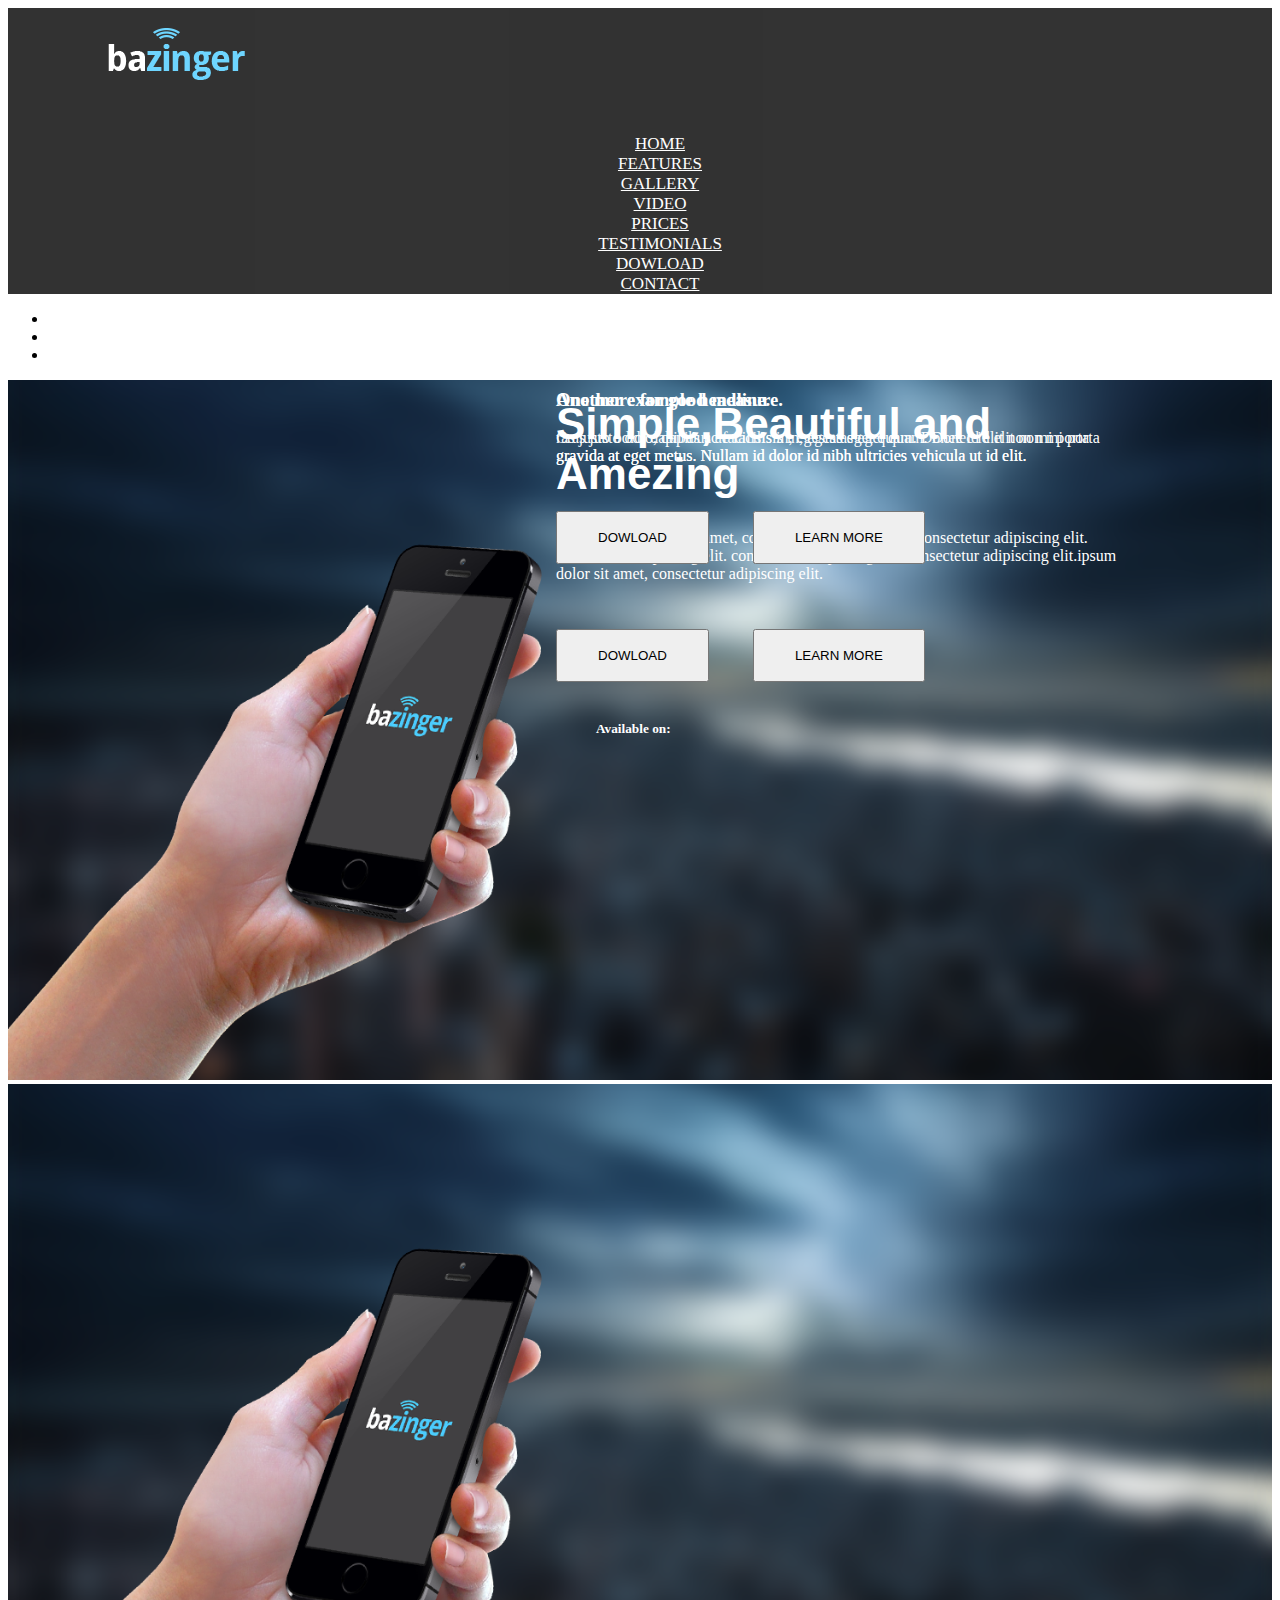
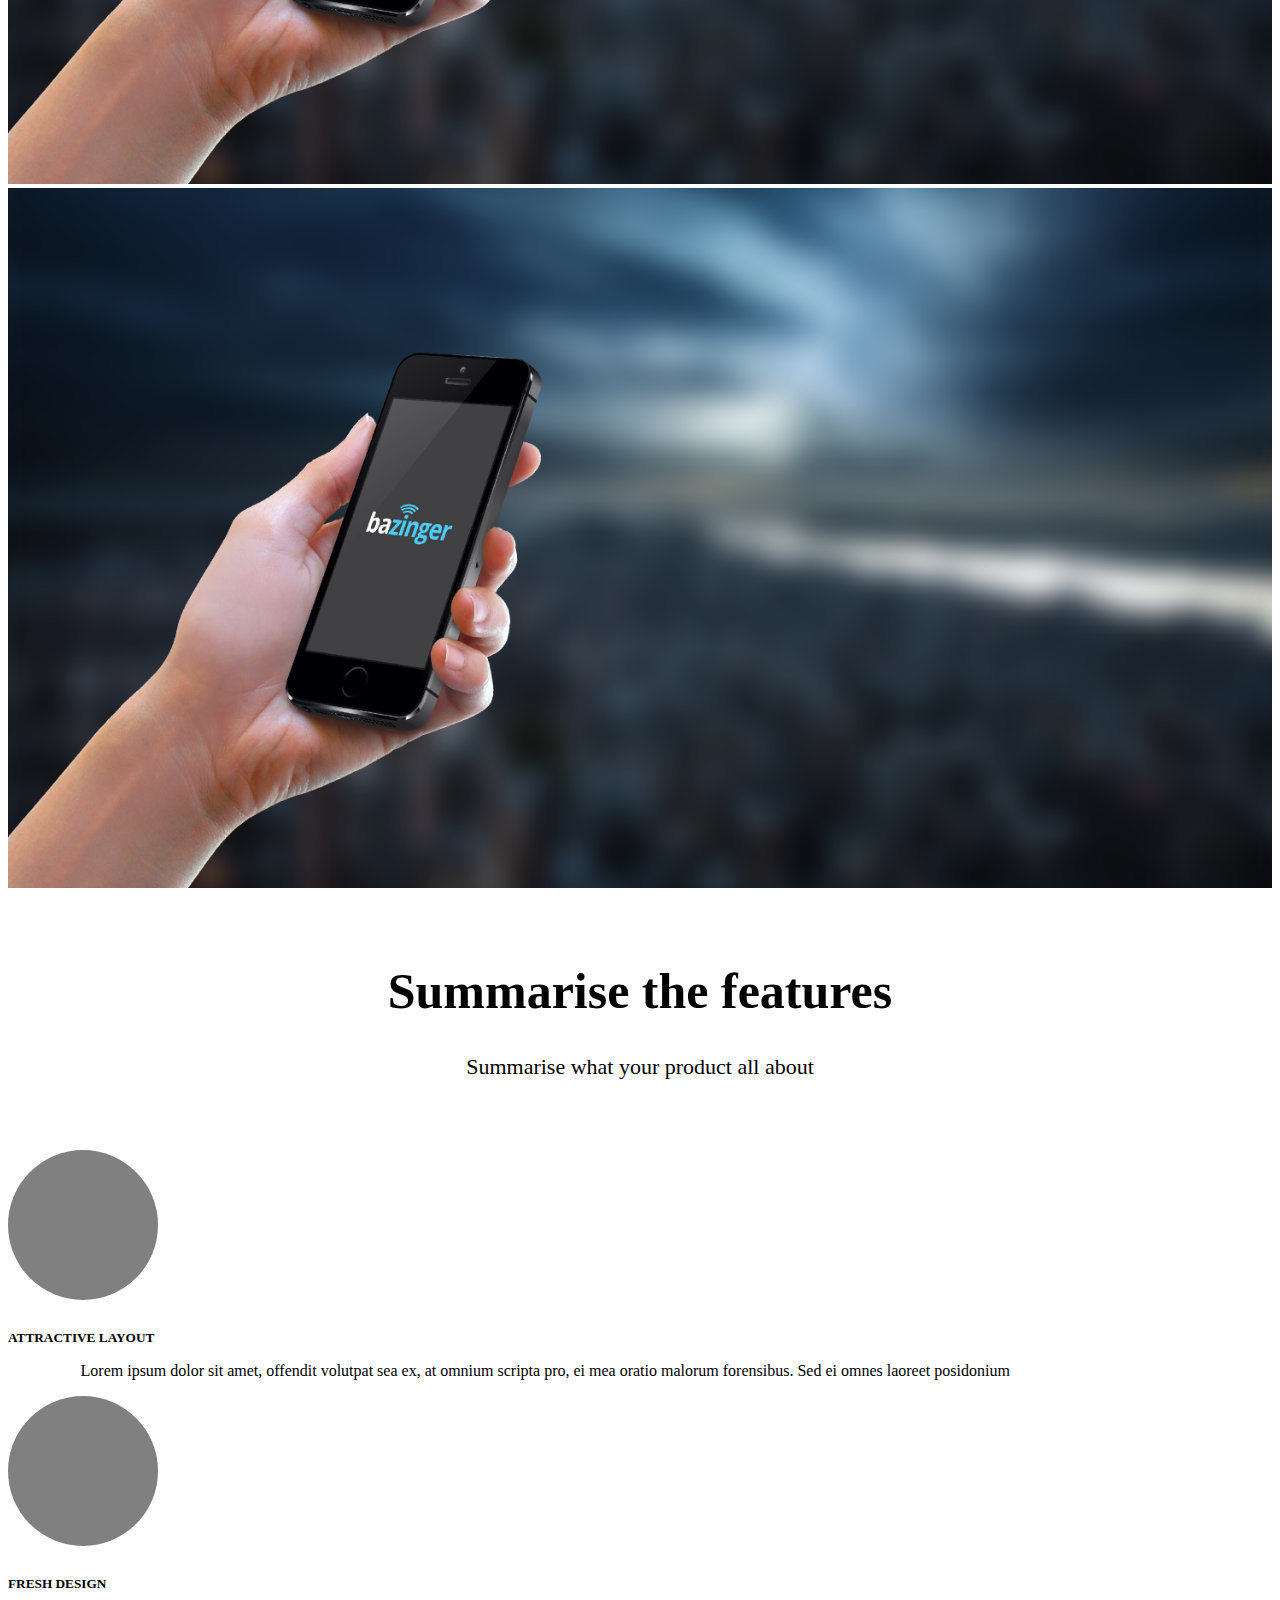
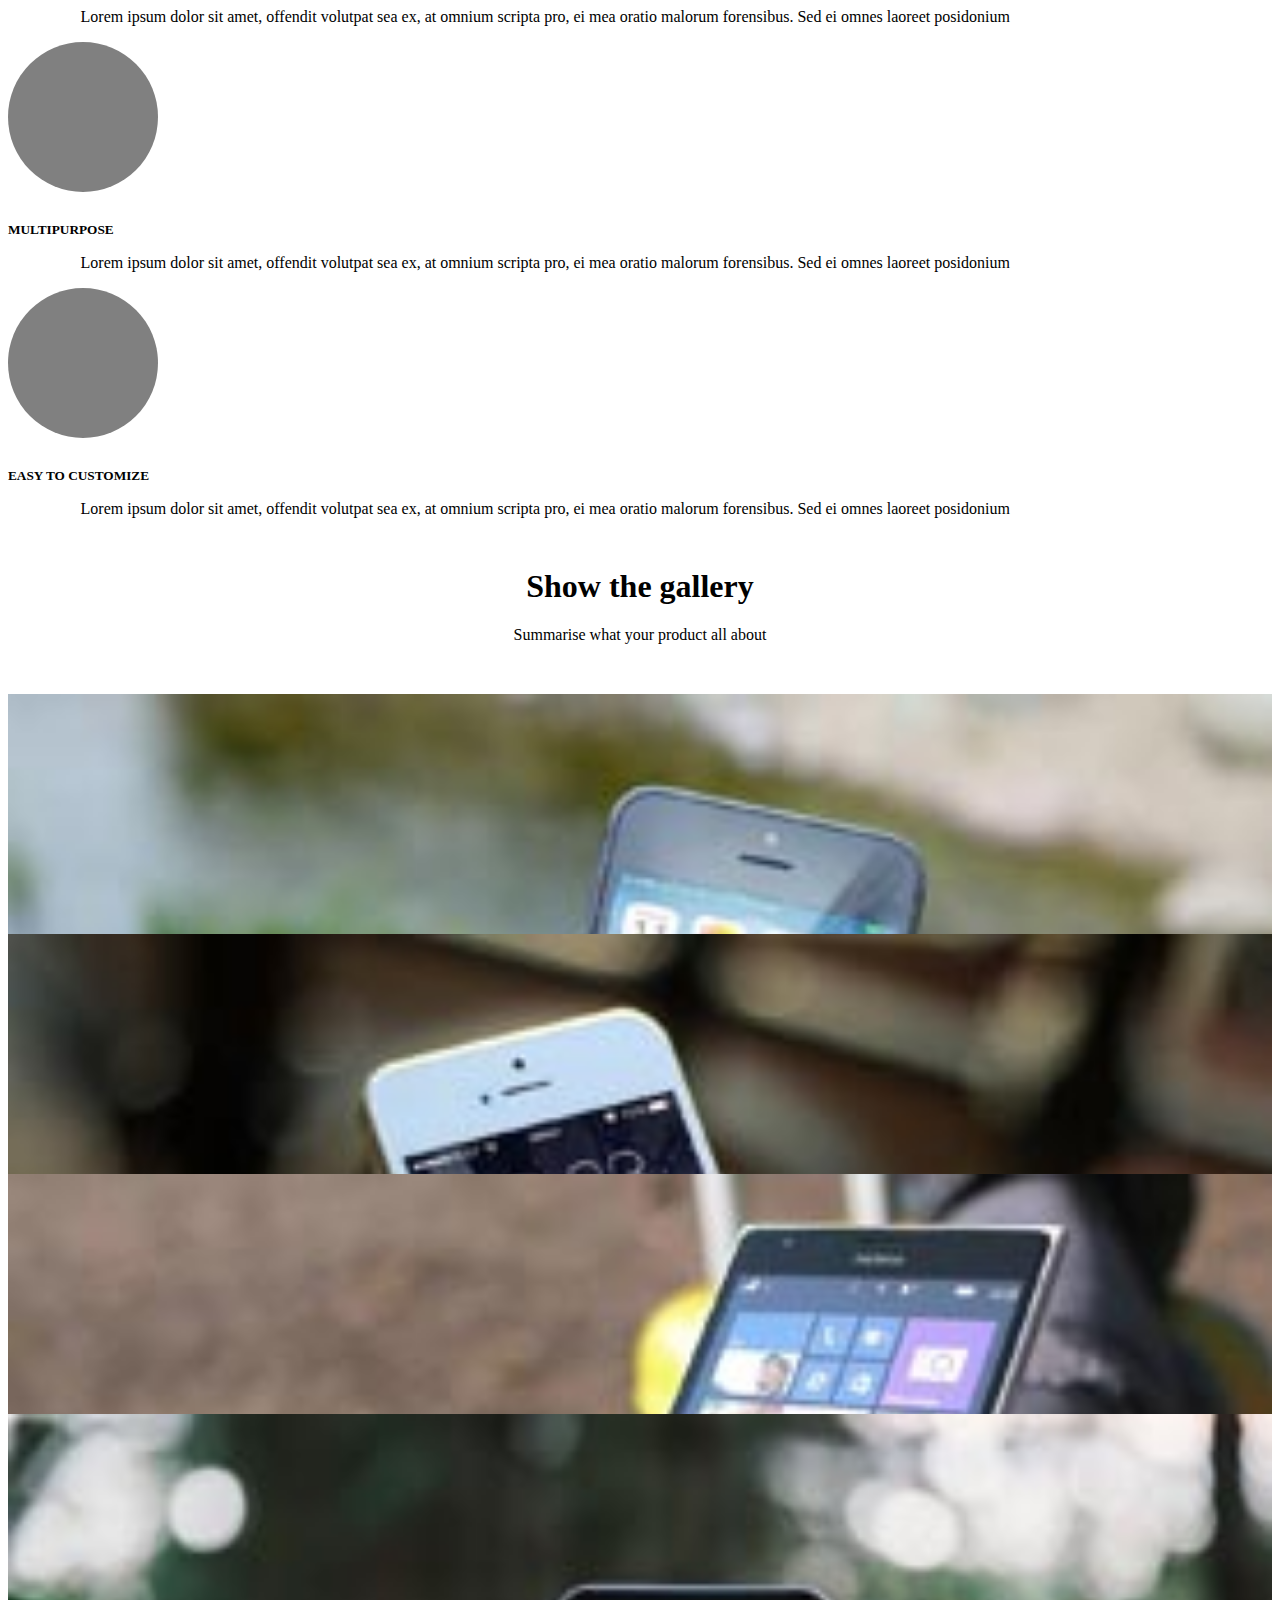
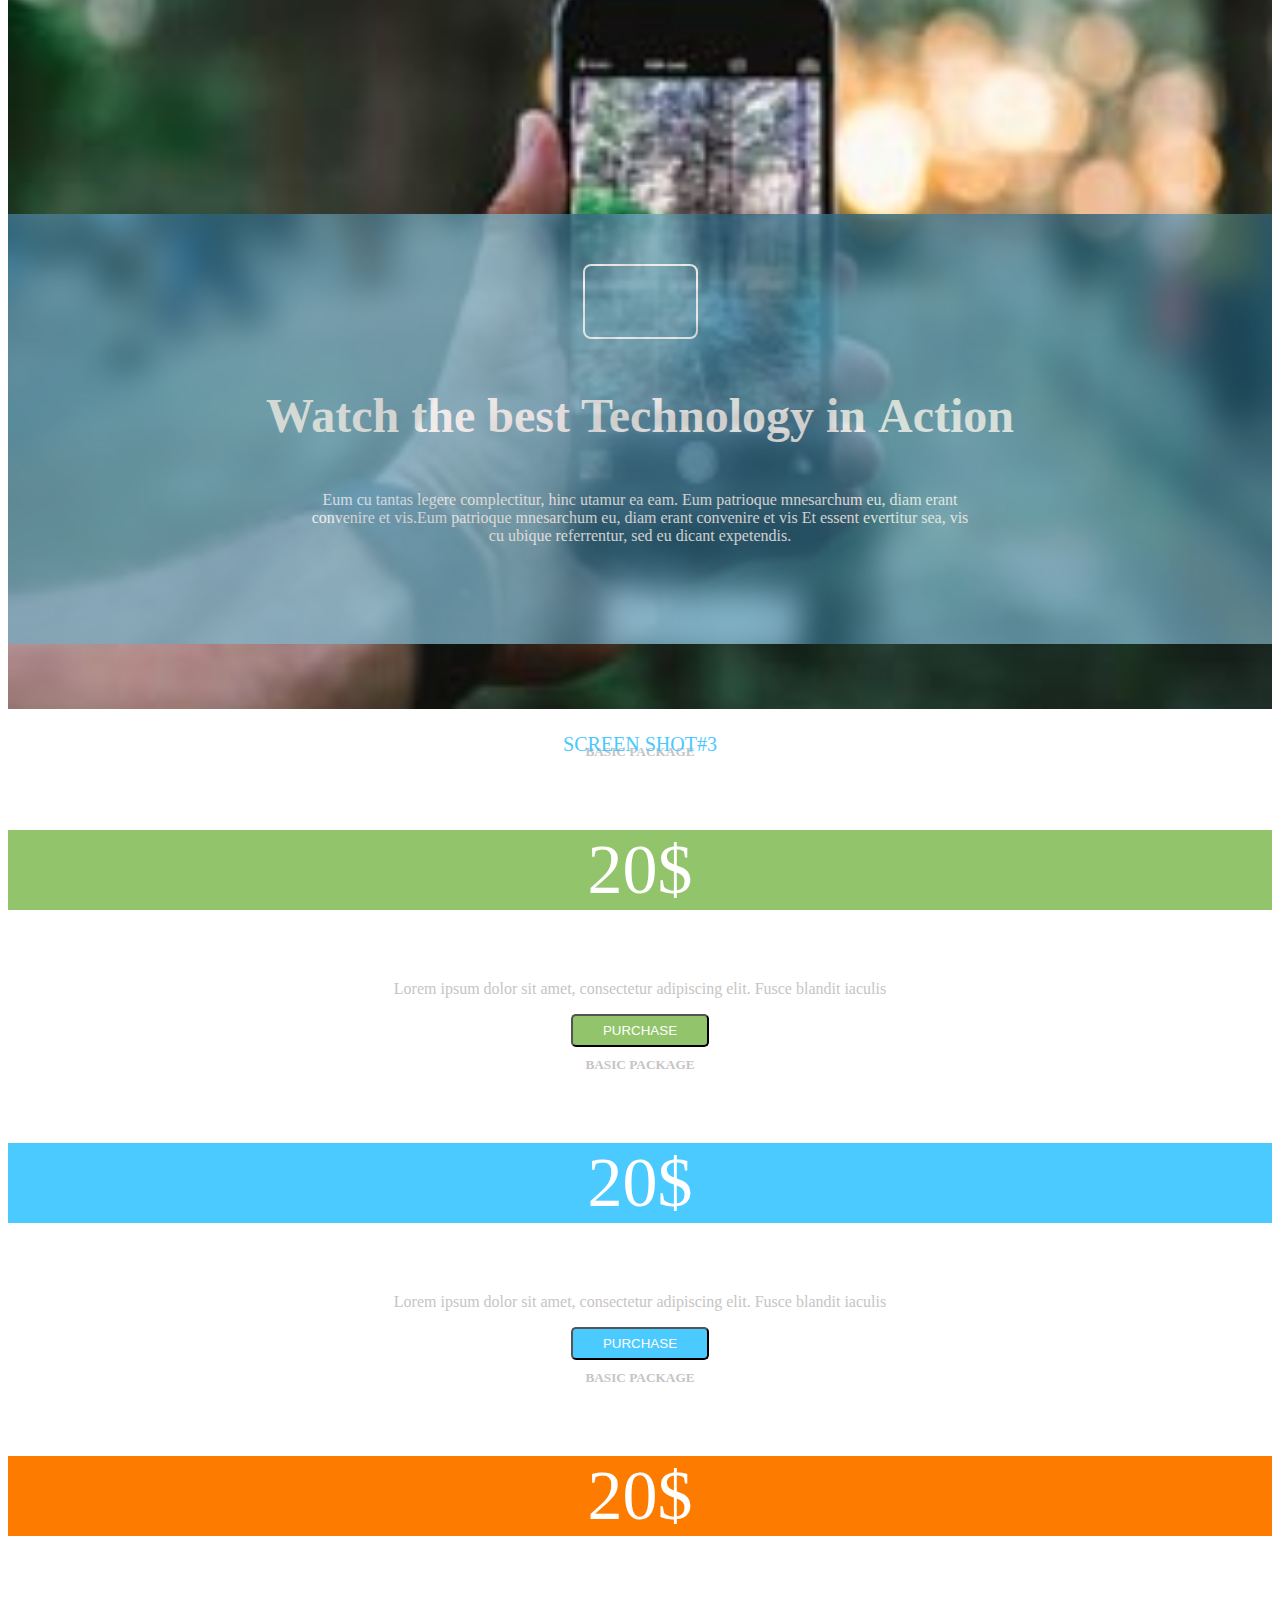
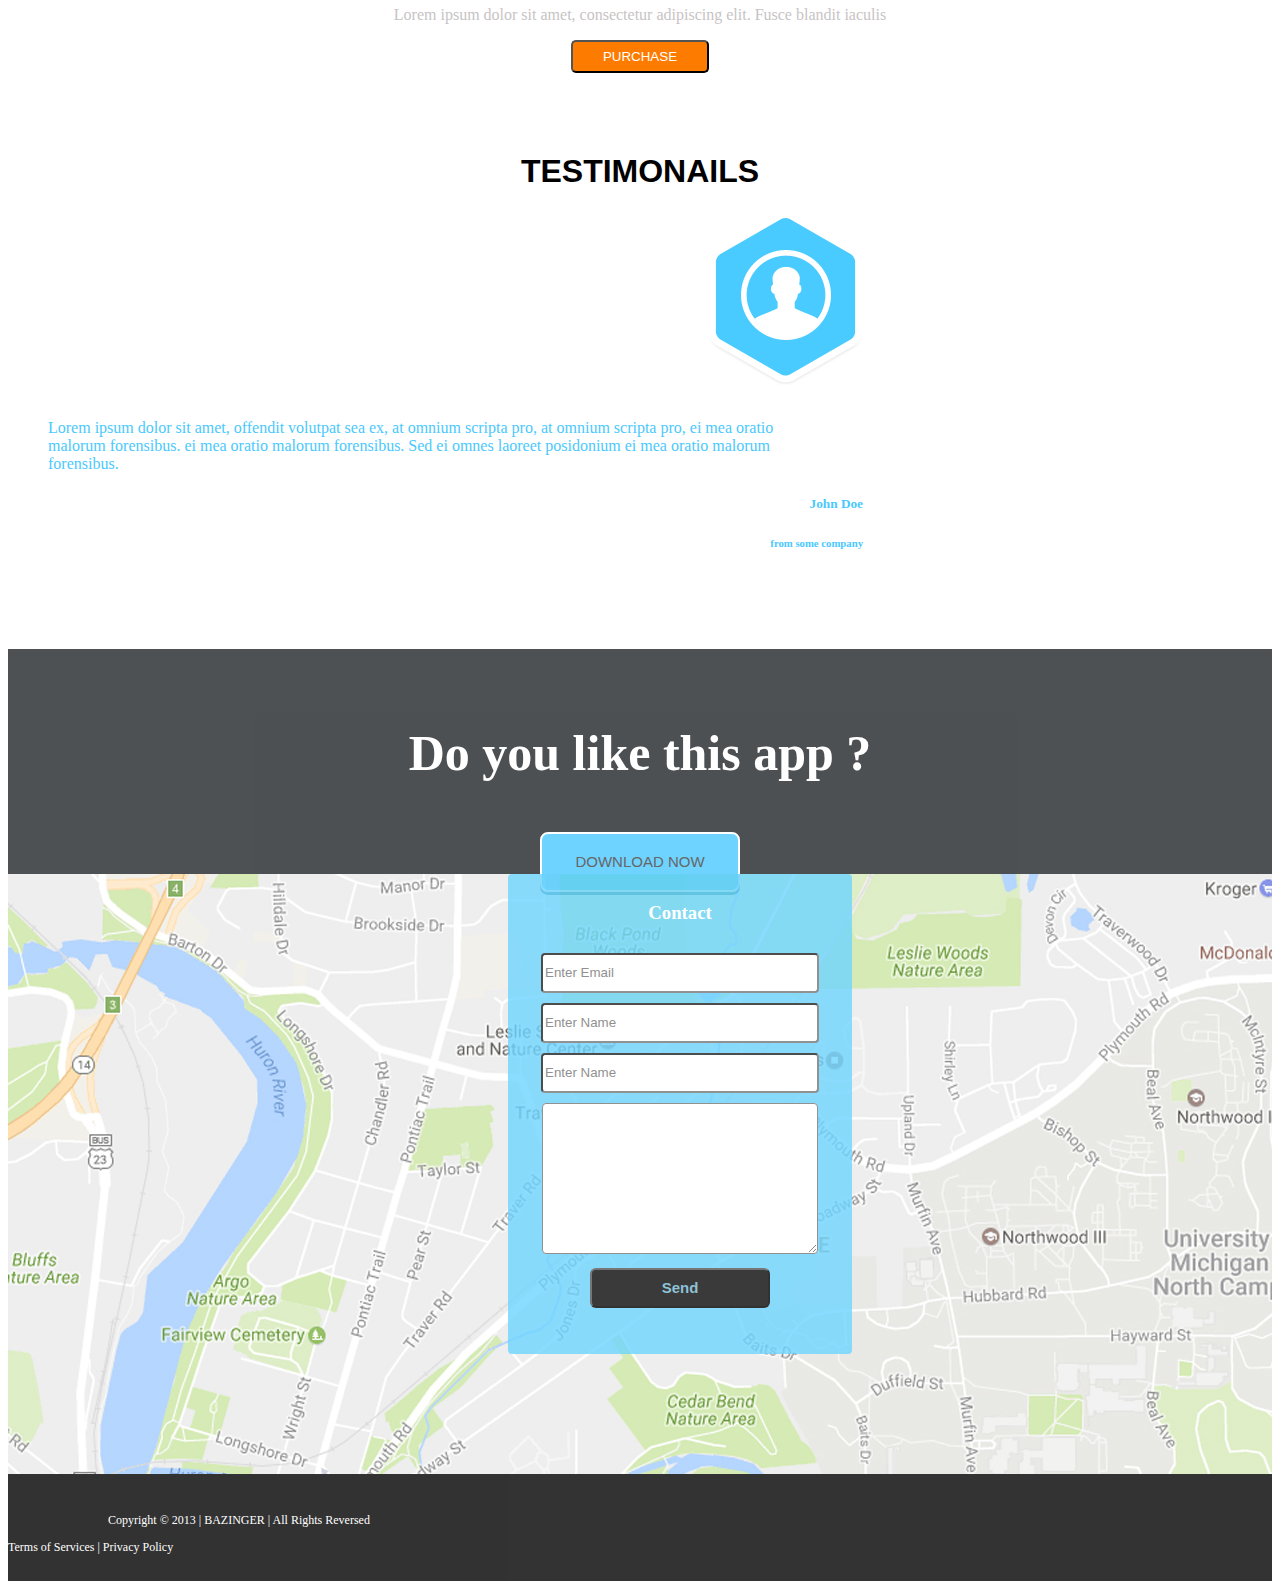
==== index.html @ 8c98b3d4 "fist commit" ====
<!DOCTYPE html>
<html lang="en">

<head>
    <meta charset="UTF-8"></meta>

    <meta name="viewport" content="width=device-width, initial-scale=1.0"></meta>

    <link rel="stylesheet" href="https://use.fontawesome.com/releases/v5.1.0/css/all.css" integrity="sha384-lKuwvrZot6UHsBSfcMvOkWwlCMgc0TaWr+30HWe3a4ltaBwTZhyTEggF5tJv8tbt" crossorigin="anonymous"></link>

    <link rel="stylesheet" href="https://stackpath.bootstrapcdn.com/bootstrap/4.2.1/css/bootstrap.min.css" integrity="sha384-GJzZqFGwb1QTTN6wy59ffF1BuGJpLSa9DkKMp0DgiMDm4iYMj70gZWKYbI706tWS" crossorigin="anonymous"></link>

    <link rel="stylesheet" href="./style.css"></link>

    <title>Bazinger</title>
</head>

<body>

    <!-- Menu -->

    <header class="container-fluid">
        <div class="d-flex flex-row">
            <div class="col-lg-3">
                <div class="img-logo">
                    <a href="">
                        <img src="images/logo.png" alt="" class="logo">
                    </a>
                </div>
            </div>

            <div class="col-lg-9">
                <div class="navbar">
                    <nav class="navbar-expand-sm">
                        <ul class="navbar-nav">
                            <li>
                                <a href="" class="text-nav">HOME</a>
                            </li>

                            <li>
                                <a href="" class="text-nav">FEATURES</a>
                            </li>

                            <li>
                                <a href="" class="text-nav">GALLERY</a>
                            </li>

                            <li>
                                <a href="" class="text-nav">VIDEO</a>
                            </li>

                            <li>
                                <a href="" class="text-nav">PRICES</a>
                            </li>

                            <li>
                                <a href="" class="text-nav">TESTIMONIALS</a>
                            </li>

                            <li>
                                <a href="" class="text-nav">DOWLOAD</a>
                            </li>

                            <li>
                                <a href="" class="text-nav">CONTACT</a>
                            </li>
                        </ul>
                    </nav>
                </div>
            </div>
        </div>
    </header>

    <!-- Carousel -->

    <div id="carousel" class="carousel" data-ride="carousel">
        <ul class="carousel-indicators">
            <li data-target="#carousel" data-slide-to="0" class="active"></li>

            <li data-target="#carousel" data-slide-to="1"></li>

            <li data-target="#carousel" data-slide-to="2"></li>
        </ul>

        <div class="carousel-inner">
            <div class="carousel-item active">
                <img src="./images/background.png" class="img-slide" alt="Slide1">

                <div class="text-slide">
                    <h1>
                        Simple,Beautiful

                        <span>and Amezing</span>
                    </h1>

                    <p>
                        Lorem ipsum dolor sit amet, consectetur adipiscing elit. consectetur adipiscing elit. consectetur adipiscing elit. consectetur adipiscing elit. consectetur adipiscing elit.ipsum dolor sit amet, consectetur adipiscing elit.
                    </p>

                    <button type="button" class="btn btn-info">DOWLOAD</button>

                    <button type="button" class="btn btn-info">LEARN MORE</button>

                    <ul class="available">
                        <li>
                            <h5>Available on:</h5>
                        </li>

                        <li class="icons">
                            <i class="fab fa-apple fa-2x"></i>
                        </li>

                        <li class="icons">
                            <i class="fab fa-android fa-2x"></i>
                        </li>
                    </ul>
                </div>
            </div>

            <div class="carousel-item">
                <img src="./images/background.png" class="img-slide" alt="Slide2">

                <div class="text-slide">
                    <h3>Another example headline.</h3>

                    <p>
                        Cras justo odio, dapibus ac facilisis in, egestas eget quam. Donec id elit non mi porta gravida at eget metus. Nullam id dolor id nibh ultricies vehicula ut id elit.
                    </p>

                    <button type="button" class="btn btn-info">DOWLOAD</button>

                    <button type="button" class="btn btn-info">LEARN MORE</button>
                </div>
            </div>

            <div class="carousel-item">
                <img src="./images/background.png" class="img-slide" alt="Slide2">

                <div class="text-slide">
                    <h3>One more for good measure.</h3>

                    <p>
                        ras justo odio, dapibus ac facilisis in, egestas eget quam. Donec id elit non mi porta gravida at eget metus. Nullam id dolor id nibh ultricies vehicula ut id elit.
                    </p>

                    <button type="button" class="btn btn-info">DOWLOAD</button>

                    <button type="button" class="btn btn-info">LEARN MORE</button>
                </div>
            </div>
        </div>

        <a class="carousel-control-prev" href="#carousel" data-slide="prev">
            <span class="carousel-control-prev-icon"></span>
        </a>

        <a class="carousel-control-next" href="#carousel" data-slide="next">
            <span class="carousel-control-next-icon"></span>
        </a>
    </div>

    <!-- View Details -->

    <div class="container border-bottom">
        <div class="feature-header">
            <h1>Summarise the features</h1>

            <p>
                Summarise what your product all about
            </p>
        </div>

        <div class="d-flex flex-row feature-content">
            <div class="col-3">
                <div class="circle mx-auto"></div>

                <div class="text-detail">
                    <h5 class="text-center">ATTRACTIVE LAYOUT</h5>

                    <p class="mx-auto">
                        Lorem ipsum dolor sit amet, offendit volutpat sea ex, at omnium scripta pro, ei mea oratio malorum forensibus. Sed ei omnes laoreet posidonium
                    </p>
                </div>
            </div>

            <div class="col-3">
                <div class="circle mx-auto"></div>

                <div class="text-detail">
                    <h5 class="text-center">FRESH DESIGN</h5>

                    <p class="mx-auto">
                        Lorem ipsum dolor sit amet, offendit volutpat sea ex, at omnium scripta pro, ei mea oratio malorum forensibus. Sed ei omnes laoreet posidonium
                    </p>
                </div>
            </div>

            <div class="col-3">
                <div class="circle mx-auto"></div>

                <div class="text-detail">
                    <h5 class="text-center">MULTIPURPOSE</h5>

                    <p class="mx-auto">
                        Lorem ipsum dolor sit amet, offendit volutpat sea ex, at omnium scripta pro, ei mea oratio malorum forensibus. Sed ei omnes laoreet posidonium
                    </p>
                </div>
            </div>

            <div class="col-3">
                <div class="circle mx-auto"></div>

                <div class="text-detail">
                    <h5 class="text-center">EASY TO CUSTOMIZE</h5>

                    <p class="mx-auto">
                        Lorem ipsum dolor sit amet, offendit volutpat sea ex, at omnium scripta pro, ei mea oratio malorum forensibus. Sed ei omnes laoreet posidonium
                    </p>
                </div>
            </div>
        </div>
    </div>

    <div class="container border-bottom">
        <div class="gallery-header">
            <h1>Show the gallery</h1>

            <p>
                Summarise what your product all about
            </p>
        </div>

        <div class="d-flex flex-row gallery-content">
            <div class="col-3">
                <div class="box-gallery">
                    <div>
                        <img src="./images/p1.jpg" alt="" class="box-gallery-img">
                    </div>

                    <div class="box-gallery-text">
                        <p>SCREEN SHOT#3</p>
                    </div>
                </div>
            </div>

            <div class="col-3">
                <div class="box-gallery">
                    <div>
                        <img src="./images/p2.jpg" alt="" class="box-gallery-img">
                    </div>

                    <div class="box-gallery-text">
                        <p>SCREEN SHOT#3</p>
                    </div>
                </div>
            </div>

            <div class="col-3">
                <div class="box-gallery">
                    <div>
                        <img src="./images/p3.jpg" alt="" class="box-gallery-img">
                    </div>

                    <div class="box-gallery-text">
                        <p>SCREEN SHOT#3</p>
                    </div>
                </div>
            </div>

            <div class="col-3">
                <div class="box-gallery">
                    <div>
                        <img src="./images/p4.jpg" alt="" class="box-gallery-img">
                    </div>

                    <div class="box-gallery-text">
                        <p>SCREEN SHOT#3</p>
                    </div>
                </div>
            </div>
        </div>
    </div>

    <!-- Video -->
    <div class="container-fluid">
        <div class="video">
            <button class="b-btn-play">
                    <i class="fas fa-play fa-2x icon-video"></i>
            </button>
            <div class="text-video">
                <h3 class="title-video">
                    Watch the best Technology in
                    <span><strong>Action</strong> </span>
                </h3>

                <p>Eum cu tantas legere complectitur, hinc utamur ea eam. Eum patrioque mnesarchum eu, diam erant convenire et vis.Eum patrioque mnesarchum eu, diam erant convenire et vis Et essent evertitur sea, vis cu ubique referrentur, sed eu dicant
                    expetendis.
                </p>

            </div>
        </div>
    </div>



    <!--Prices-->

    <div class="container">
        <div class="d-flex flex-row card-deck ">

            <div class="col-4">
                <div class="card">
                    <h5>BASIC PACKAGE</h5>
                    <div class=" card-header-1">
                        <p>20$</p>
                    </div>
                    <div class="card-body">

                        <p>Lorem ipsum dolor sit amet, consectetur adipiscing elit. Fusce blandit iaculis</p>
                        <button type="button" class="b-btn-1">PURCHASE</button>
                    </div>
                </div>

            </div>
            <div class="col-4">
                <div class="card">
                    <h5>BASIC PACKAGE</h5>
                    <div class=" card-header-2">
                        <p>20$</p>
                    </div>
                    <div class="card-body">

                        <p>Lorem ipsum dolor sit amet, consectetur adipiscing elit. Fusce blandit iaculis</p>
                        <button type="button" class="b-btn-2">PURCHASE</button>
                    </div>
                </div>

            </div>
            <div class="col-4">
                <div class="card">
                    <h5>BASIC PACKAGE</h5>
                    <div class=" card-header-3">
                        <p>20$</p>
                    </div>
                    <div class="card-body">

                        <p>Lorem ipsum dolor sit amet, consectetur adipiscing elit. Fusce blandit iaculis</p>
                        <button type="button" class="b-btn-3">PURCHASE</button>
                    </div>
                </div>

            </div>

        </div>
    </div>



    <!--Testimonails-->

    <div class="container">
        <div class="title-testimonails">
            <h1 class="t-title">TESTIMONAILS</h1>
        </div>
        <div class="row item">
            <div class="col-5">
                <img src="./images/slide1.png" alt="">
            </div>
            <div class="col-7">
                <p>
                    Lorem ipsum dolor sit amet, offendit volutpat sea ex, at omnium scripta pro, at omnium scripta pro, ei mea oratio malorum forensibus. ei mea oratio malorum forensibus. Sed ei omnes laoreet posidonium ei mea oratio malorum forensibus.
                </p>
                <h5>John Doe</h5>
                <h6>from some company</h6>
            </div>
        </div>

    </div>


    <!--download-->

    <div class="container-fluid">
        <div class="download">
            <h3 class="text-dowload">Do you like this app ?</h3>
            <button class="btn b-btn-download">DOWNLOAD NOW</button>
        </div>

    </div>



    <!--Contact-->
    <div class="container-fluid">
        <div class="contact">
            <div class="b-page-form text-center">
                <form action="" class="form">
                    <h3 class="b-title">
                        Contact
                    </h3>
                    <div class="form-item">
                        <input type="text" name="email" placeholder="Enter Email">
                    </div>
                    <div class="form-item">
                        <input type="text" name="name" placeholder="Enter Name">
                    </div>
                    <div class="form-item">
                        <input type="text" name="name" placeholder="Enter Name">
                    </div>
                    <div class="form-item">
                        <textarea name="content" cols="30" rows="10"></textarea>
                    </div>
                    <div class="form-item">
                        <input type="submit" value="Send">
                    </div>
                </form>
            </div>
        </div>
    </div>

    <!--Footer-->
    <footer class="container-fluid ">
        <div class="d-flex flex-lg-row">
            <div class="col-lg-6">
                <div class="d-flex left-text">
                    <p>
                        Copyright © 2013 | BAZINGER | All Rights Reversed

                    </p>
                </div>
            </div>

            <div class="col-lg-6 right-text">
                <div class="d-flex justify-content-end">
                    <p href="#">Terms of Services | Privacy Policy</p>
                </div>
            </div>
        </div>
    </footer>

    <script src="https://code.jquery.com/jquery-3.3.1.slim.min.js" integrity="sha384-q8i/X+965DzO0rT7abK41JStQIAqVgRVzpbzo5smXKp4YfRvH+8abtTE1Pi6jizo" crossorigin="anonymous"></script>

    <script src="https://cdnjs.cloudflare.com/ajax/libs/popper.js/1.14.3/umd/popper.min.js" integrity="sha384-ZMP7rVo3mIykV+2+9J3UJ46jBk0WLaUAdn689aCwoqbBJiSnjAK/l8WvCWPIPm49" crossorigin="anonymous"></script>

    <script src="https://stackpath.bootstrapcdn.com/bootstrap/4.1.1/js/bootstrap.min.js" integrity="sha384-smHYKdLADwkXOn1EmN1qk/HfnUcbVRZyYmZ4qpPea6sjB/pTJ0euyQp0Mk8ck+5T" crossorigin="anonymous"></script>

    <script src="./javascrript.js"></script>
</body>

</html>
---- style.css ----
.img-slide {
    width: 100%;
    height: 700px;
}

.circle {
    border-radius: 50%;
    background-color: gray;
    width: 150px;
    height: 150px;
}

.text-detail p {
    width: 85%;
    text-align: center;
}

.text-detail h5 {
    margin-top: 30px;
    margin-bottom: 10px;
}

.border-bottom {
    position: relative;
    top: 10%;
}

.border-custom {
    border: 1px solid gray;
}

.box-500-500 {
    height: 400px;
    width: 450px;
    background-color: rgb(224, 222, 222);
}

.box-size {
    position: absolute;
    top: 50%;
    left: 40%;
    color: rgb(168, 166, 166);
}

.text-content {
    position: absolute;
    top: 30%;
}

.text-title {
    font-size: 50px;
    font-weight: 400;
}

.text-detail-box {
    font-size: 20px;
    font-weight: 200;
}

.logo {
    text-align: center;
    margin: 20px 100px;
}

.navbar-nav {
    margin: 0 40px;
    text-decoration: none;
    text-align: center;
}

.navbar {
    justify-content: end;
    padding-top: 30px;
}

.navbar .a {
    text-decoration: none;
}

.img-logo {
    justify-content: start;
}

.container-fluid {
    background-color: black;
    opacity: 0.8;
}

.navbar .text-nav {
    color: white;
    margin: 40px 20px;
    text-align: center;
    font-size: 17px;
}

.text-slide {
    color: white;
    display: inline-block;
    padding: 100px 150px 100px 300px;
    position: absolute;
    top: 30%;
    left: 20%;
}

.text-slide h1 {
    font-size: 44px;
    font-family: 'Gill Sans', 'Gill Sans MT', Calibri, 'Trebuchet MS', sans-serif;
    margin-bottom: 30px;
}

.text-slide span {
    font-weight: 50px;
    font-family: 'Lucida Sans', 'Lucida Sans Regular', 'Lucida Grande', 'Lucida Sans Unicode', Geneva, Verdana, sans-serif;
}

.text-slide button {
    padding: 17px 40px;
    margin-right: 40px;
    margin-top: 30px;
}

.available li {
    position: absolute;
    display: inline-block;
    text-decoration: none;
    list-style: none;
}

.available h5 {
    margin-left: 0px;
    position: relative;
}

.available .icons {
    margin-left: 160px;
    margin-right: 140px;
}

.feature-header {
    text-align: center;
    margin-top: 70px;
    margin-bottom: 70px;
}

.feature-header h1 {
    font-size: 50px;
}

.feature-header p {
    font-size: 22px;
}

.feature-content {
    display: inline;
}

.box-gallery {
    background: #333;
    height: 240px;
}

.gallery-header {
    text-align: center;
    margin-top: 50px;
    margin-bottom: 50px;
}

.box-gallery-img {
    width: 100%;
}

.box-gallery-text {
    color: #4AC9FE;
    font-size: 20px;
    text-align: center;
    margin-top: 15px;
}

.video {
    background-image: url("../images/backgroup_item1.png");
    background-repeat: no-repeat;
    height: 430px;
    margin-top: 160px;
    text-align: center;
}

.container-fluid {
    padding-left: 0px;
    padding-right: 0px;
}

.icon-video {
    color: #fff;
}

.b-btn-play {
    position: relative;
    width: 115px;
    height: 75px;
    border-radius: 8px;
    background-color: rgb(114, 179, 204, 0);
    border: 2px solid #fff;
}

.text-video {
    color: #fff;
}

.title-video {
    font-family: "lato";
    font-weight: 20px;
    font-size: 48px;
}

.text-video p {
    margin: 20px 300px;
    display: block;
}

.b-btn-play {
    margin-top: 50px;
}

.card-deck {
    text-align: center;
    margin-top: 100px;
}

.b-btn-1 {
    color: white;
    padding: 7px 30px;
    border-radius: 5px;
    background-color: #91c46b;
}

.b-btn-2 {
    color: white;
    padding: 7px 30px;
    border-radius: 5px;
    background-color: #4bcaff;
}

.b-btn-3 {
    color: white;
    padding: 7px 30px;
    border-radius: 5px;
    background-color: #fd7c00;
}

.card h5 {
    margin: 10px 20px;
    color: #C7C4C4;
}

.card-body p {
    color: #C7C4C4;
}

.card-header-1 {
    background-color: #91c46b;
    color: #fff;
    font-size: 70px;
    font-family: "Droid Sans";
}

.card-header-2 {
    background-color: #4bcaff;
    color: #fff;
    font-size: 70px;
    font-family: "Droid Sans";
}

.card-header-3 {
    background-color: #fd7c00;
    color: #fff;
    font-size: 70px;
    font-family: "Droid Sans";
}

.title-testimonails {
    text-align: center;
    font-family: 'Gill Sans', 'Gill Sans MT', Calibri, 'Trebuchet MS', sans-serif;
    margin-top: 80px;
}

.row .col-5 {
    text-align: end;
}

.item {
    width: 855px;
}

.item p {
    text-align: start;
    color: #4AC9FE;
    padding-left: 40px;
    padding-right: 40px;
    margin-top: 30px;
}

.item h5 {
    text-align: end;
    color: #4AC9FE;
}

.item h6 {
    text-align: end;
    color: #4AC9FE;
}

.download {
    margin-top: 100px;
    background-color: #212529;
    height: 200px;
    text-align: center;
    padding-top: 25px
}

.download h3 {
    color: #fff;
}

.b-btn-download {
    width: 200px;
    height: 60px;
    border-radius: 8px;
    background-color: #4AC9FE;
    border: 2px solid #fff;
    font-size: 15px;
    color: #414042;
    box-shadow: 0px 3px 0px #277697;
}

.text-dowload {
    font-size: 50px;
}

.contact {
    background-image: url("../images/google-map-background.jpg");
    background-repeat: no-repeat;
    height: 600px;
    text-align: center;
}

.b-page-form {
    border-radius: 4px;
    width: 324px;
    height: 460px;
    background-color: rgba(75, 202, 255, 0.8);
    padding: 10px;
    margin-left: 500px;
}

.b-title {
    color: #fff;
}

input {
    width: 270px;
    height: 34px;
    border-radius: 4px;
    background-color: #ffffff;
    margin-top: 10px;
}

textarea {
    width: 270px;
    height: 145px;
    border-radius: 4px;
    background-color: #ffffff;
    margin-top: 10px;
}

input[type=submit] {
    width: 180px;
    height: 40px;
    border-radius: 6px;
    background-color: #09090a;
    font-size: 15px;
    color: #72b3cc;
    font-weight: 700;
}

footer {
    background-color: #212529;
    height: 80px;
    color: #fff;
    padding-top: 27px;
    font-size: 12px;
}

.left-text {
    padding-left: 100px;
}

.right-text {
    padding-right: 150px;
}
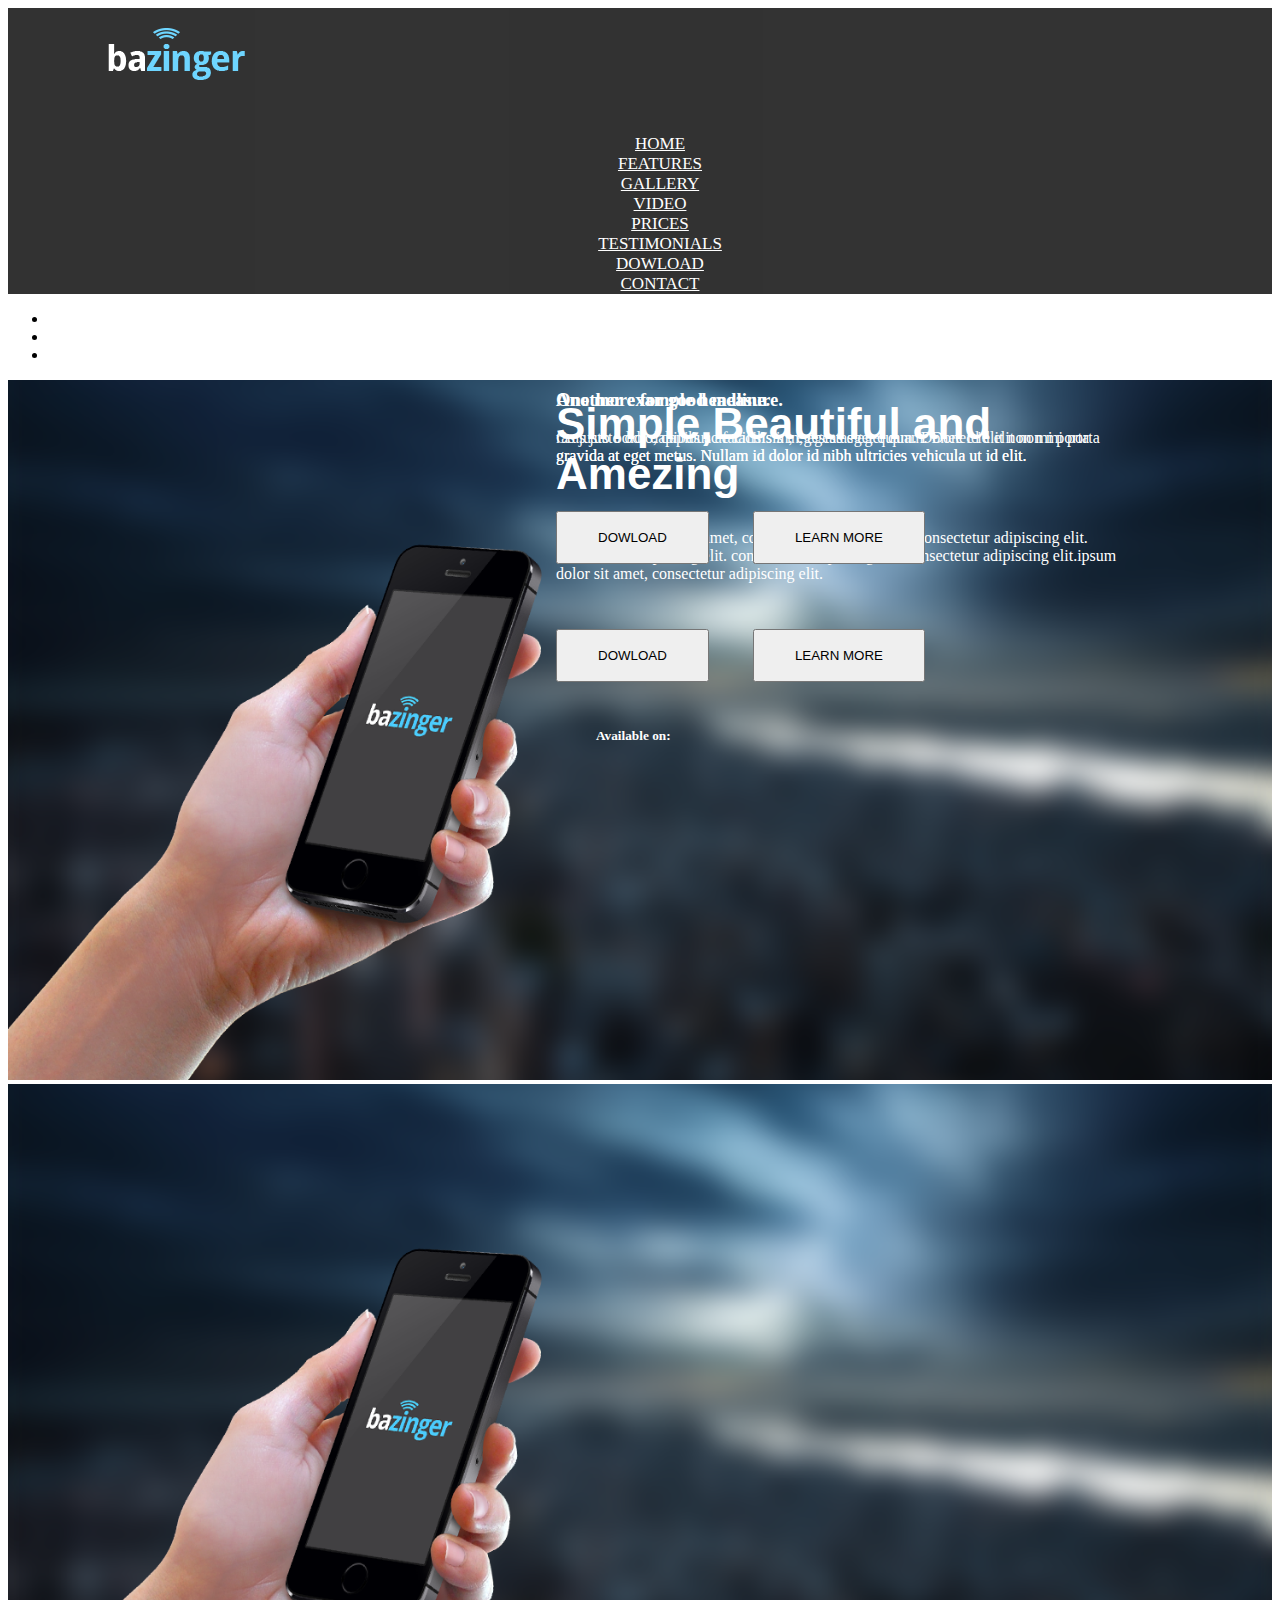
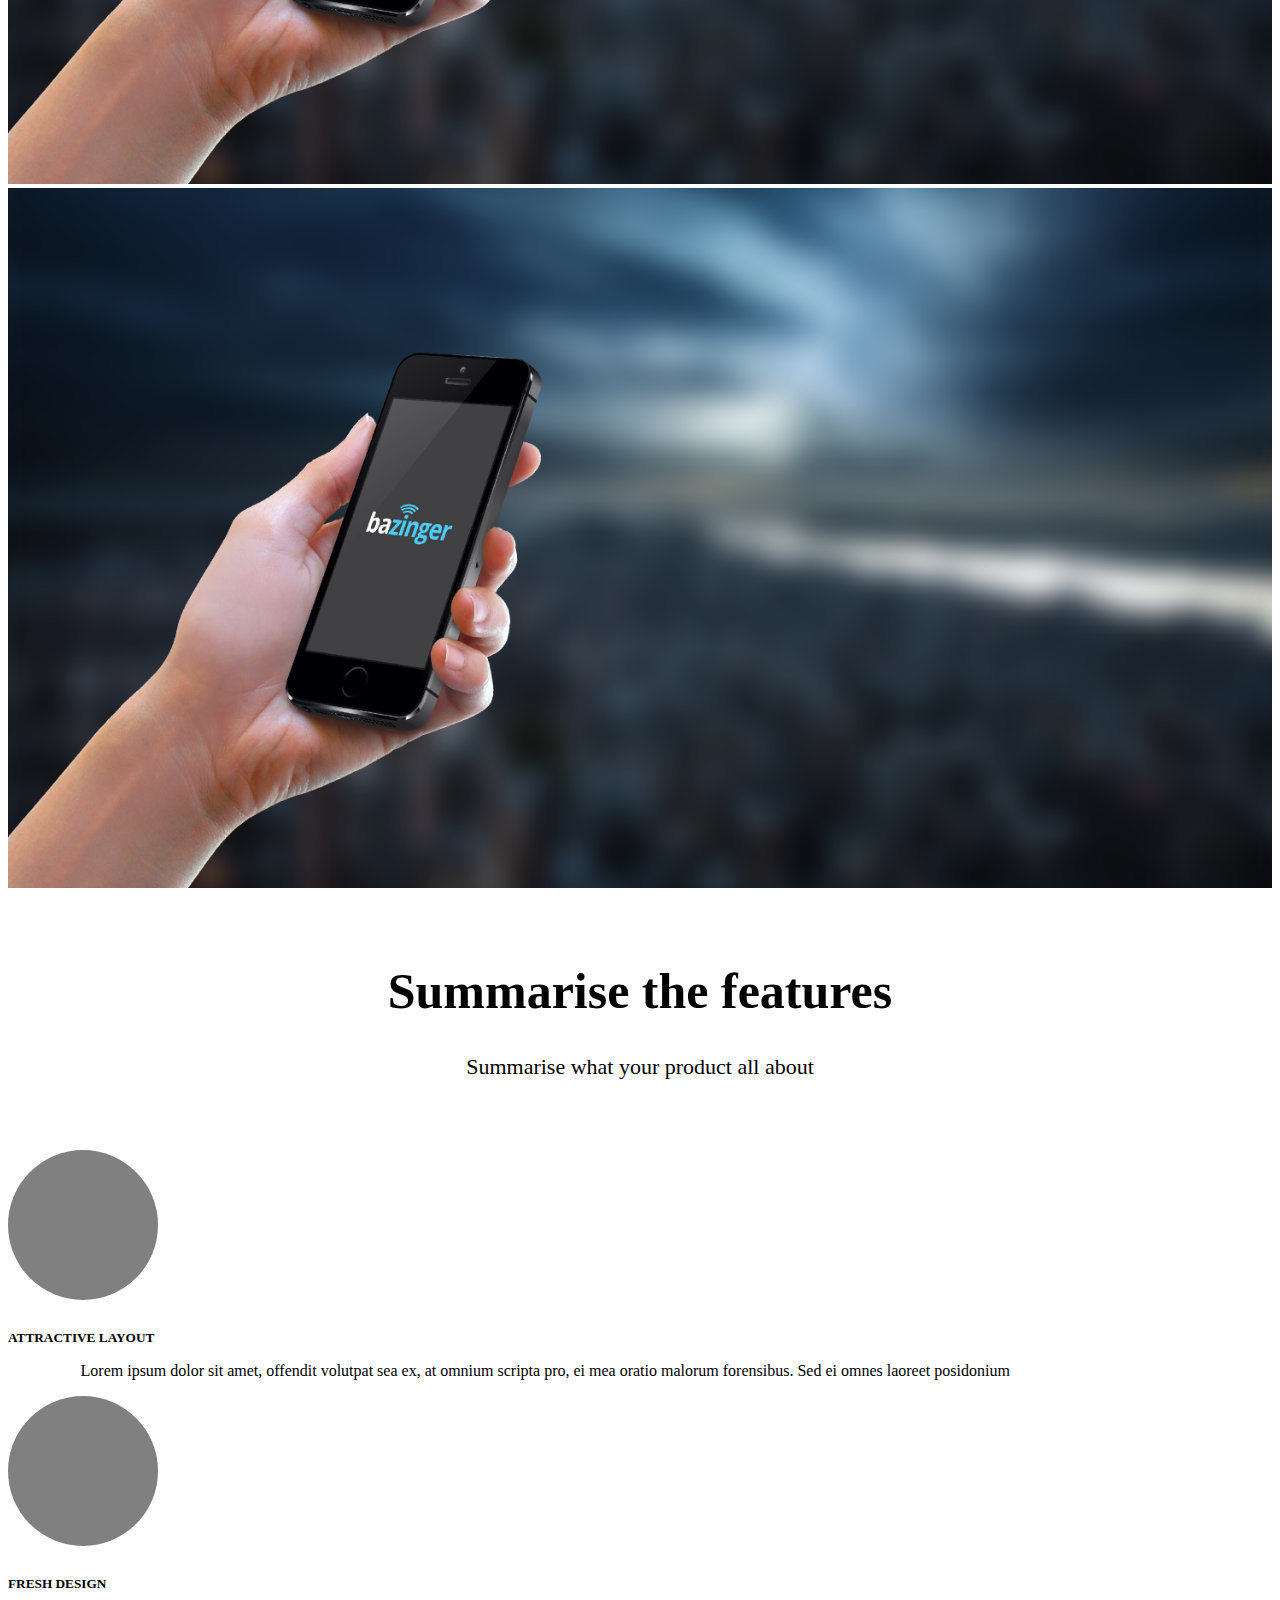
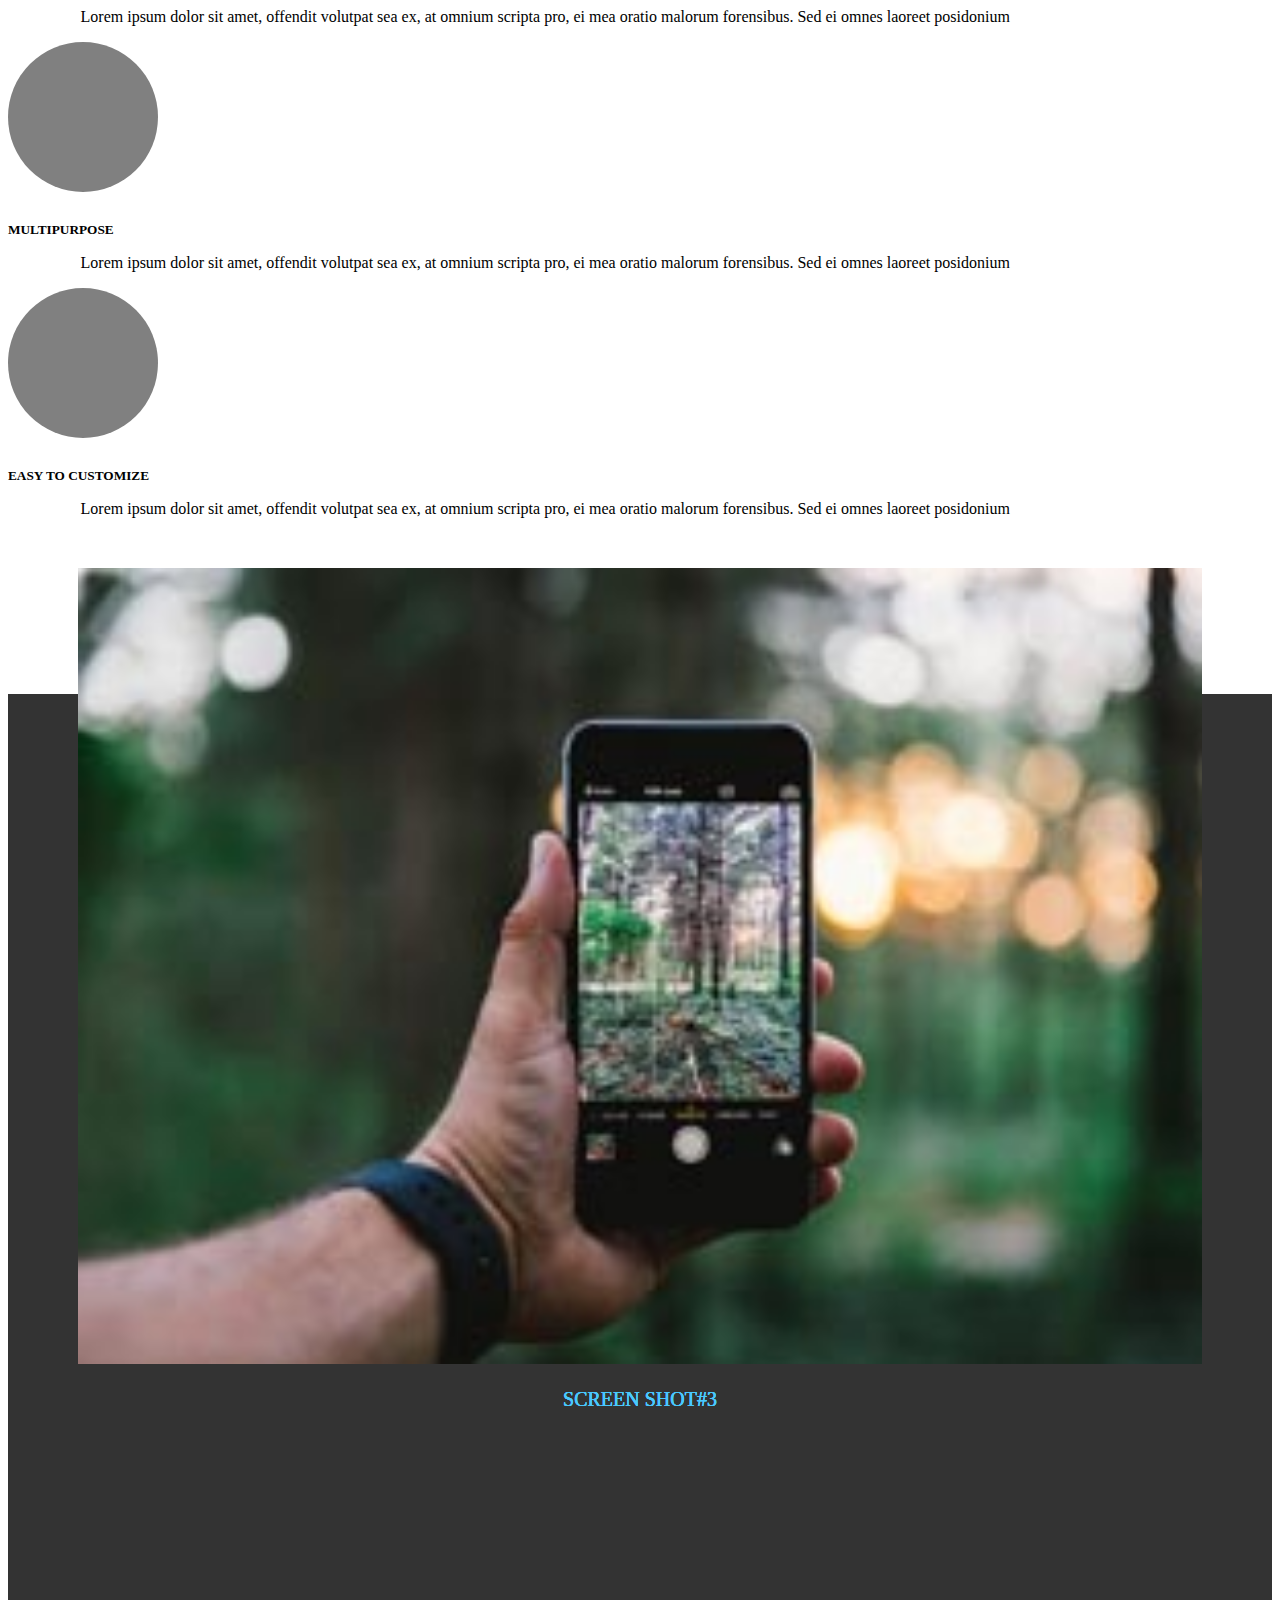
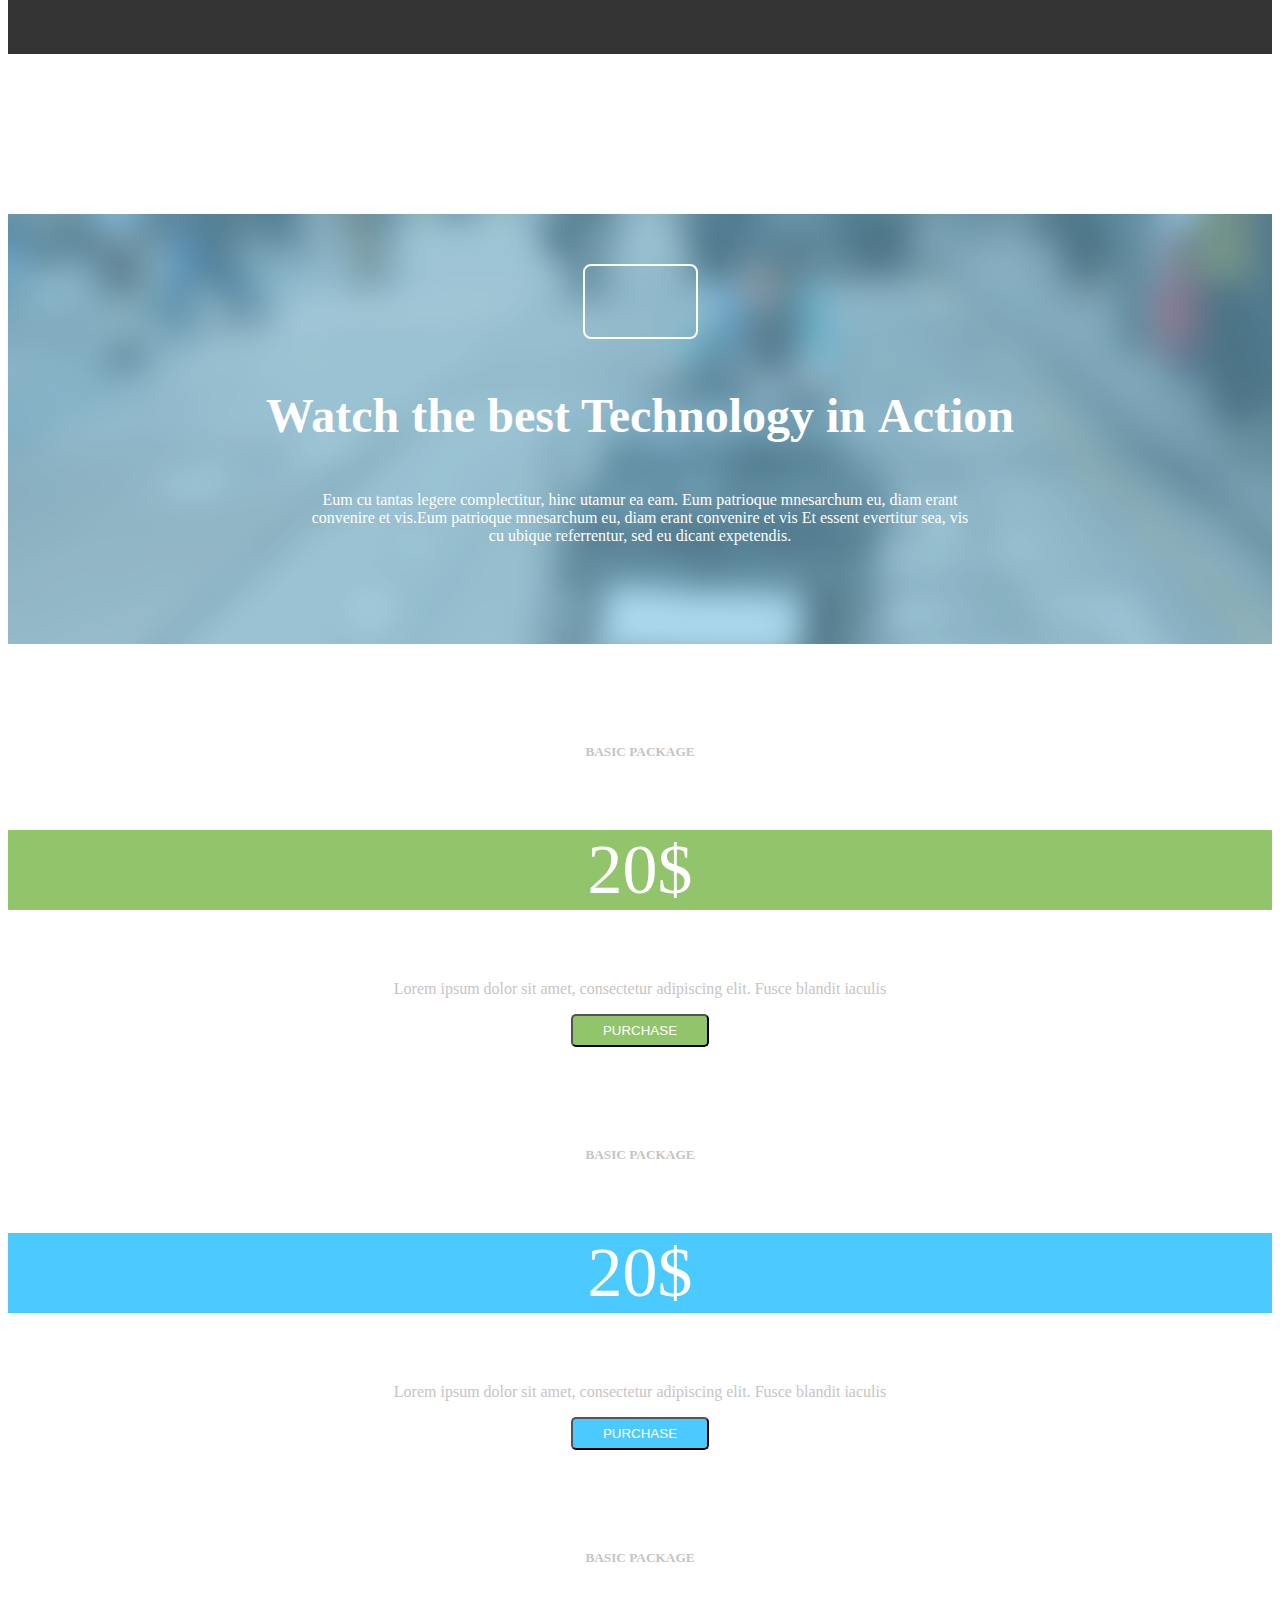
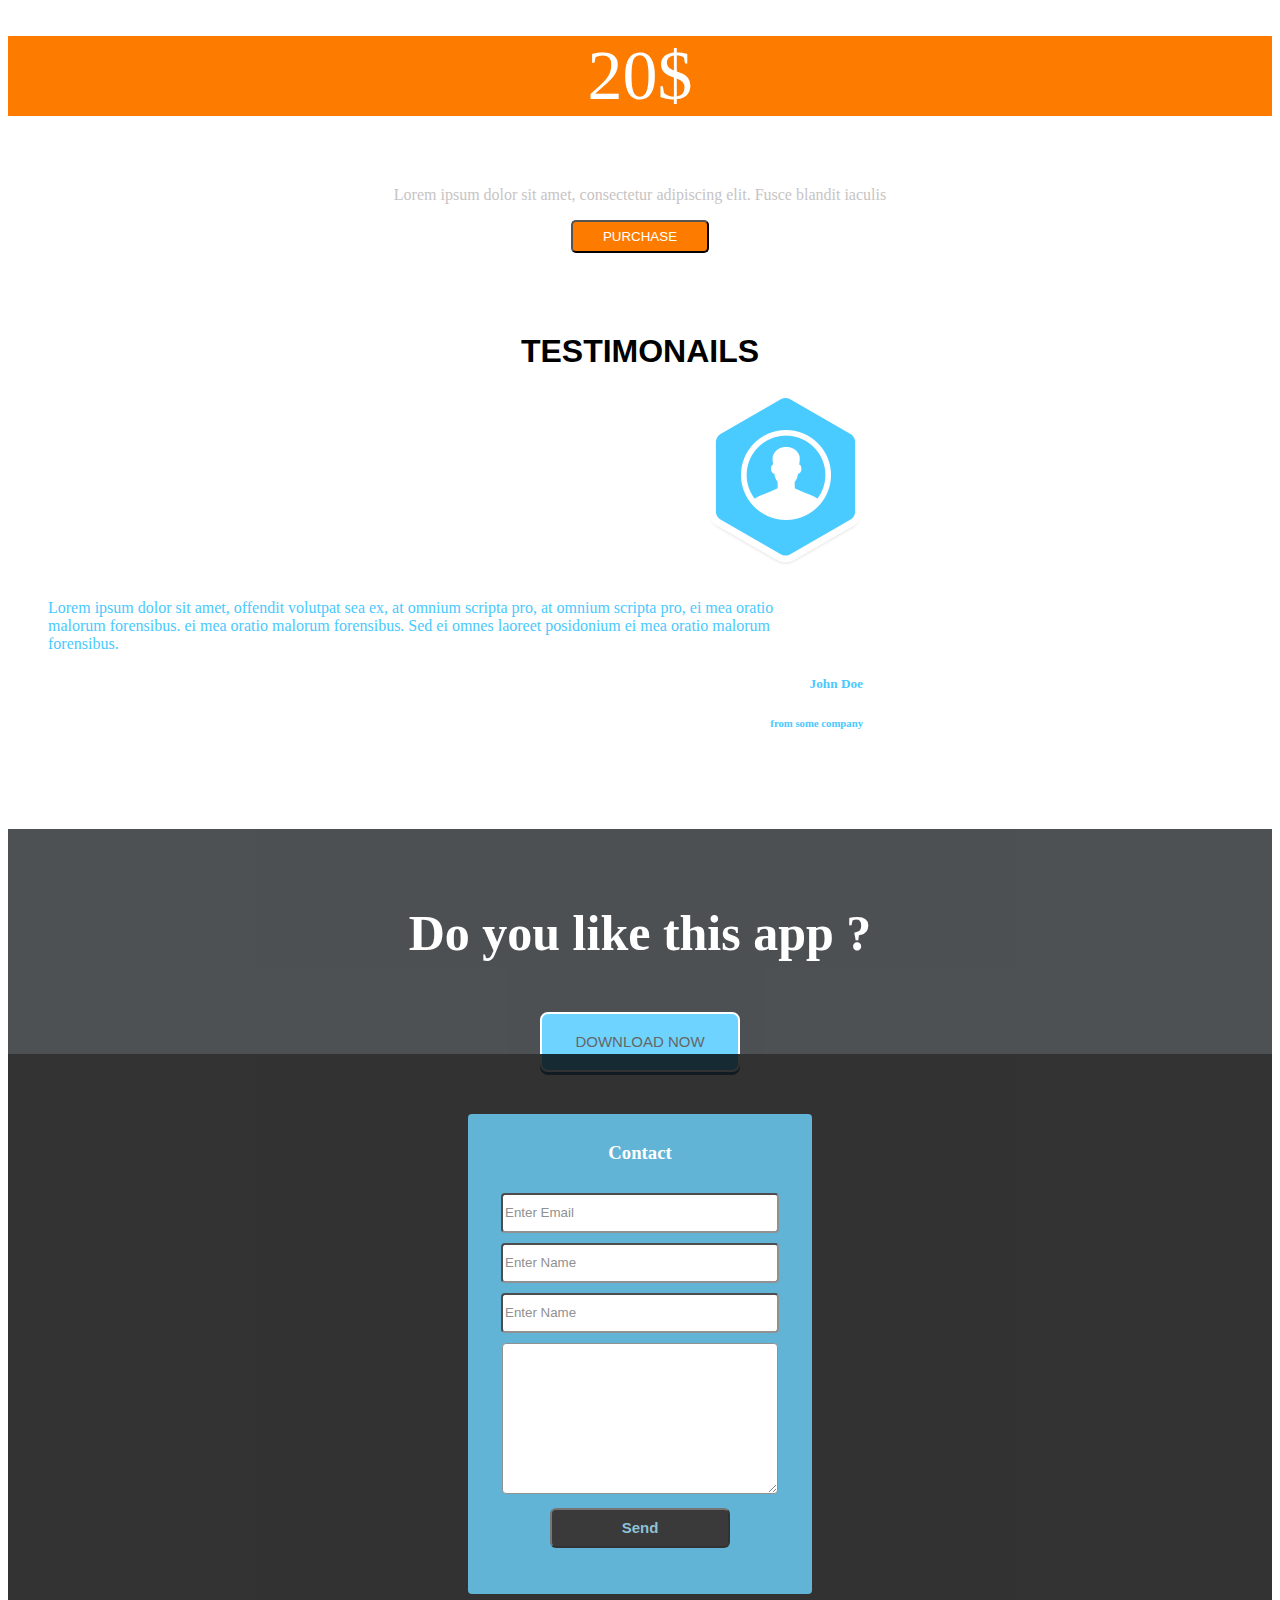
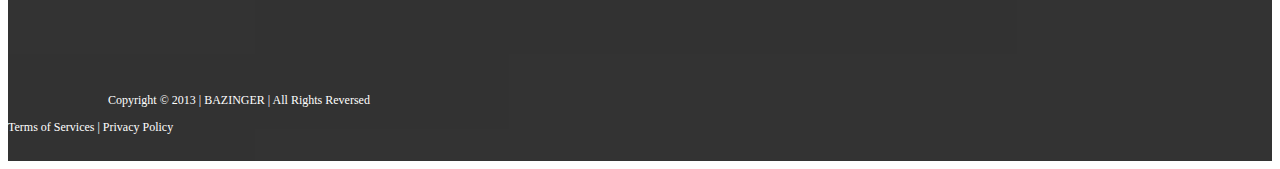
==== commit 0a84d541: "2nd" ====
--- a/index.html
+++ b/index.html
@@ -19,8 +19,8 @@
 
     <!-- Menu -->
 
-    <header class="container-fluid">
-        <div class="d-flex flex-row">
+    <header class="container-fluid fixed-top">
+        <div class="d-flex flex-row ">
             <div class="col-lg-3">
                 <div class="img-logo">
                     <a href="">
@@ -101,18 +101,16 @@
 
                     <button type="button" class="btn btn-info">LEARN MORE</button>
 
-                    <ul class="available">
+                    <ul class="available ">
                         <li>
                             <h5>Available on:</h5>
                         </li>
 
-                        <li class="icons">
+                        <li class="icons text-left">
                             <i class="fab fa-apple fa-2x"></i>
                         </li>
 
-                        <li class="icons">
-                            <i class="fab fa-android fa-2x"></i>
-                        </li>
+
                     </ul>
                 </div>
             </div>
@@ -221,6 +219,10 @@
         </div>
     </div>
 
+
+    <!--Gallery-->
+
+
     <div class="container border-bottom">
         <div class="gallery-header">
             <h1>Show the gallery</h1>
@@ -233,49 +235,65 @@
         <div class="d-flex flex-row gallery-content">
             <div class="col-3">
                 <div class="box-gallery">
-                    <div>
-                        <img src="./images/p1.jpg" alt="" class="box-gallery-img">
-                    </div>
-
-                    <div class="box-gallery-text">
-                        <p>SCREEN SHOT#3</p>
-                    </div>
+                    <div class="overlay">
+                        <div>
+                            <img src="./images/p1.jpg" alt="" class="box-gallery-img">
+                        </div>
+
+                        <div class="box-gallery-text">
+                            <p>SCREEN SHOT#3</p>
+                        </div>
+                    </div>
+
+                    <div class="middle">+</div>
                 </div>
             </div>
 
             <div class="col-3">
                 <div class="box-gallery">
-                    <div>
-                        <img src="./images/p2.jpg" alt="" class="box-gallery-img">
-                    </div>
-
-                    <div class="box-gallery-text">
-                        <p>SCREEN SHOT#3</p>
-                    </div>
+                    <div class="overlay">
+                        <div>
+                            <img src="./images/p2.jpg" alt="" class="box-gallery-img">
+                        </div>
+
+                        <div class="box-gallery-text">
+                            <p>SCREEN SHOT#3</p>
+                        </div>
+                    </div>
+
+                    <div class="middle">+</div>
                 </div>
             </div>
 
             <div class="col-3">
                 <div class="box-gallery">
-                    <div>
-                        <img src="./images/p3.jpg" alt="" class="box-gallery-img">
-                    </div>
-
-                    <div class="box-gallery-text">
-                        <p>SCREEN SHOT#3</p>
-                    </div>
+                    <div class="overlay">
+                        <div>
+                            <img src="./images/p3.jpg" alt="" class="box-gallery-img">
+                        </div>
+
+                        <div class="box-gallery-text">
+                            <p>SCREEN SHOT#3</p>
+                        </div>
+                    </div>
+
+                    <div class="middle">+</div>
                 </div>
             </div>
 
             <div class="col-3">
                 <div class="box-gallery">
-                    <div>
-                        <img src="./images/p4.jpg" alt="" class="box-gallery-img">
-                    </div>
-
-                    <div class="box-gallery-text">
-                        <p>SCREEN SHOT#3</p>
-                    </div>
+                    <div class="overlay">
+                        <div>
+                            <img src="./images/p4.jpg" alt="" class="box-gallery-img">
+                        </div>
+
+                        <div class="box-gallery-text">
+                            <p>SCREEN SHOT#3</p>
+                        </div>
+                    </div>
+
+                    <div class="middle">+</div>
                 </div>
             </div>
         </div>
@@ -306,9 +324,8 @@
     <!--Prices-->
 
     <div class="container">
-        <div class="d-flex flex-row card-deck ">
-
-            <div class="col-4">
+        <div class="d-flex flex-row  ">
+            <div class="col-4 card-deck">
                 <div class="card">
                     <h5>BASIC PACKAGE</h5>
                     <div class=" card-header-1">
@@ -322,7 +339,7 @@
                 </div>
 
             </div>
-            <div class="col-4">
+            <div class="col-4 card-deck">
                 <div class="card">
                     <h5>BASIC PACKAGE</h5>
                     <div class=" card-header-2">
@@ -336,7 +353,7 @@
                 </div>
 
             </div>
-            <div class="col-4">
+            <div class="col-4 card-deck">
                 <div class="card">
                     <h5>BASIC PACKAGE</h5>
                     <div class=" card-header-3">
--- a/style.css
+++ b/style.css
@@ -129,11 +129,13 @@
 .available h5 {
     margin-left: 0px;
     position: relative;
+    margin-top: 30px;
 }
 
 .available .icons {
     margin-left: 160px;
     margin-right: 140px;
+    margin-top: 30px;
 }
 
 .feature-header {
@@ -174,6 +176,38 @@
     font-size: 20px;
     text-align: center;
     margin-top: 15px;
+}
+
+.middle {
+    position: absolute;
+    top: 45%;
+    left: 50%;
+    transform: translate(-50%, -50%);
+    color: #fff;
+    opacity: 0;
+    transition: .5s ease;
+}
+
+.overlay {
+    position: absolute;
+    top: 0;
+    left: 5.5%;
+    bottom: 0;
+    right: 0;
+    height: 100%;
+    width: 89%;
+    opacity: 1;
+    transition: .5s ease;
+}
+
+.box-gallery:hover .overlay {
+    opacity: 0.3;
+    background-color: rgb(123, 207, 243);
+}
+
+.box-gallery:hover .middle {
+    opacity: 1;
+    font-size: 70px;
 }
 
 .video {
@@ -245,6 +279,15 @@
     padding: 7px 30px;
     border-radius: 5px;
     background-color: #fd7c00;
+}
+
+.card {
+    position: relative;
+}
+
+.card-deck:hover .card {
+    transform: scale(1.1);
+    transition: .5s ease;
 }
 
 .card h5 {
@@ -337,19 +380,24 @@
 }
 
 .contact {
-    background-image: url("../images/google-map-background.jpg");
+    position: relative;
+    background-image: url("https://staticmapmaker.com/img/google@2x.png");
     background-repeat: no-repeat;
     height: 600px;
     text-align: center;
+    width: 100%;
 }
 
 .b-page-form {
+    position: absolute;
     border-radius: 4px;
     width: 324px;
     height: 460px;
     background-color: rgba(75, 202, 255, 0.8);
     padding: 10px;
-    margin-left: 500px;
+    left: 50%;
+    top: 50%;
+    transform: translate(-50%, -50%);
 }
 
 .b-title {
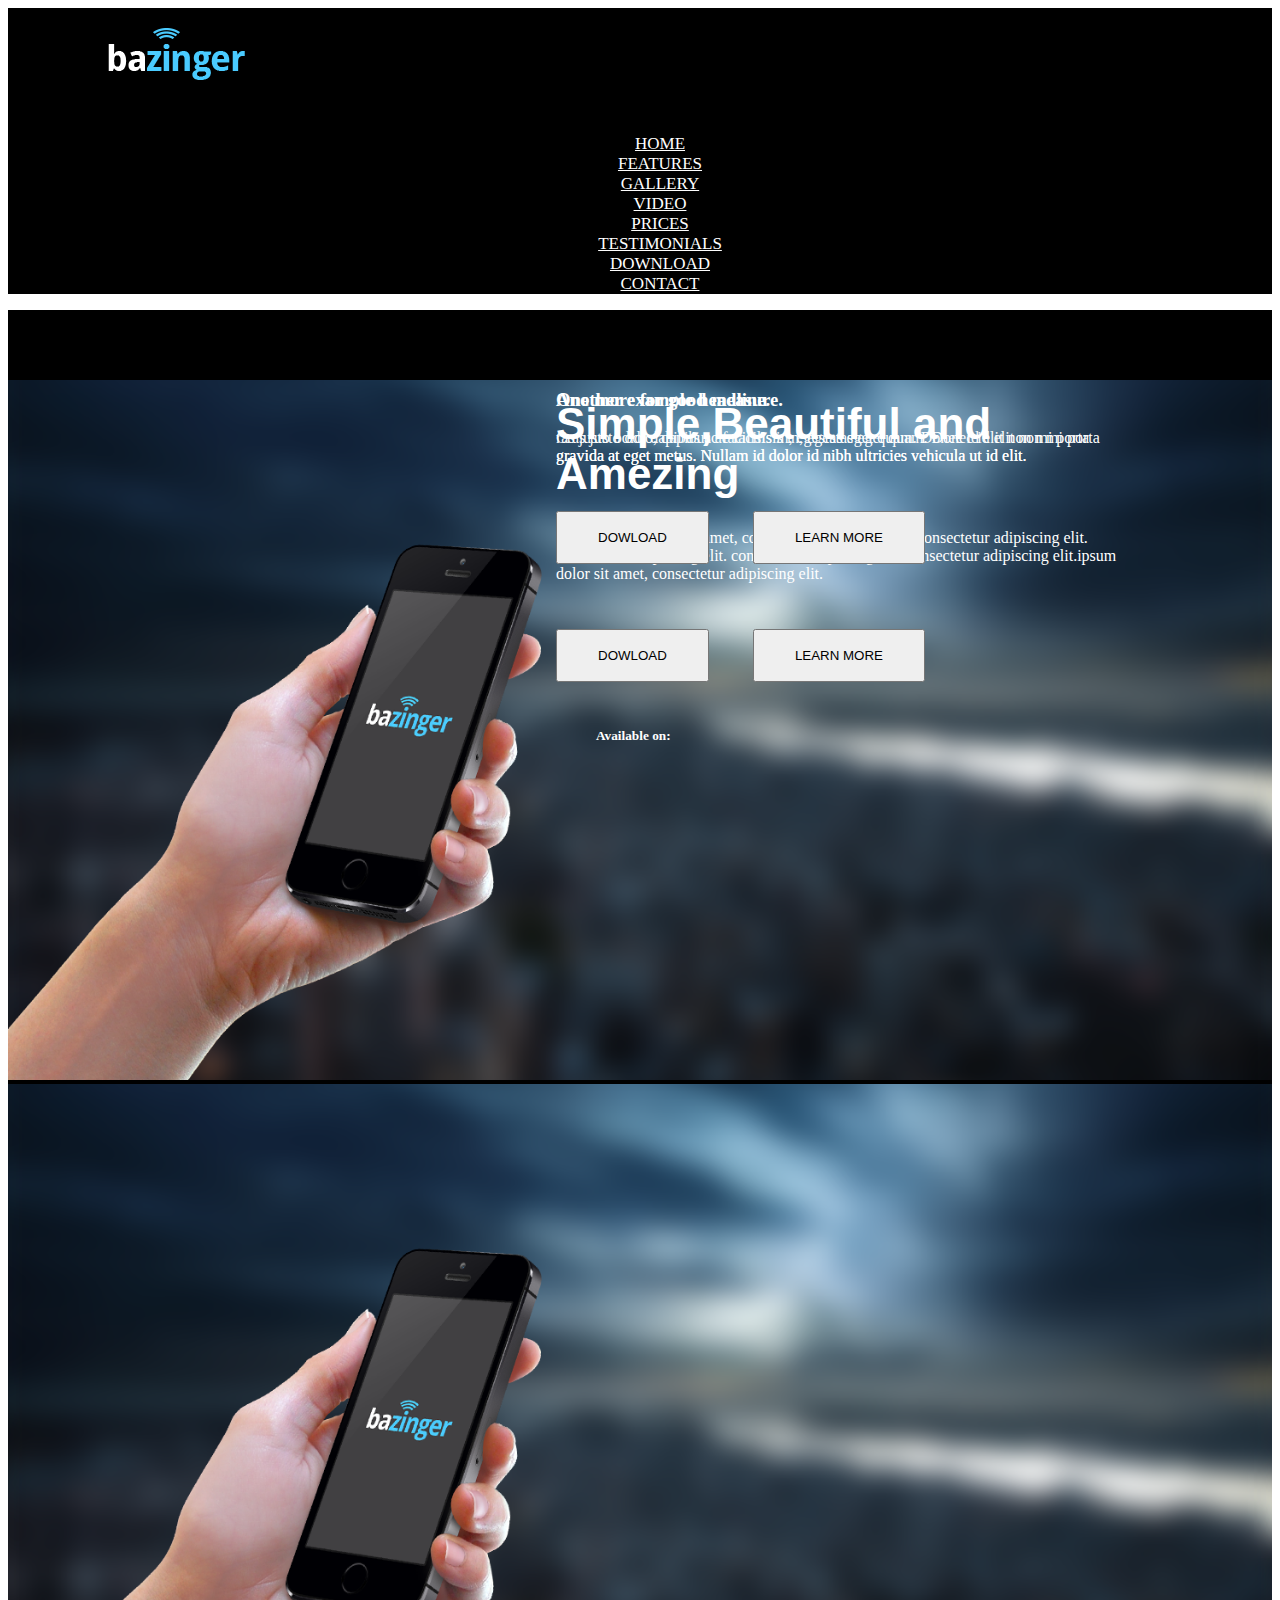
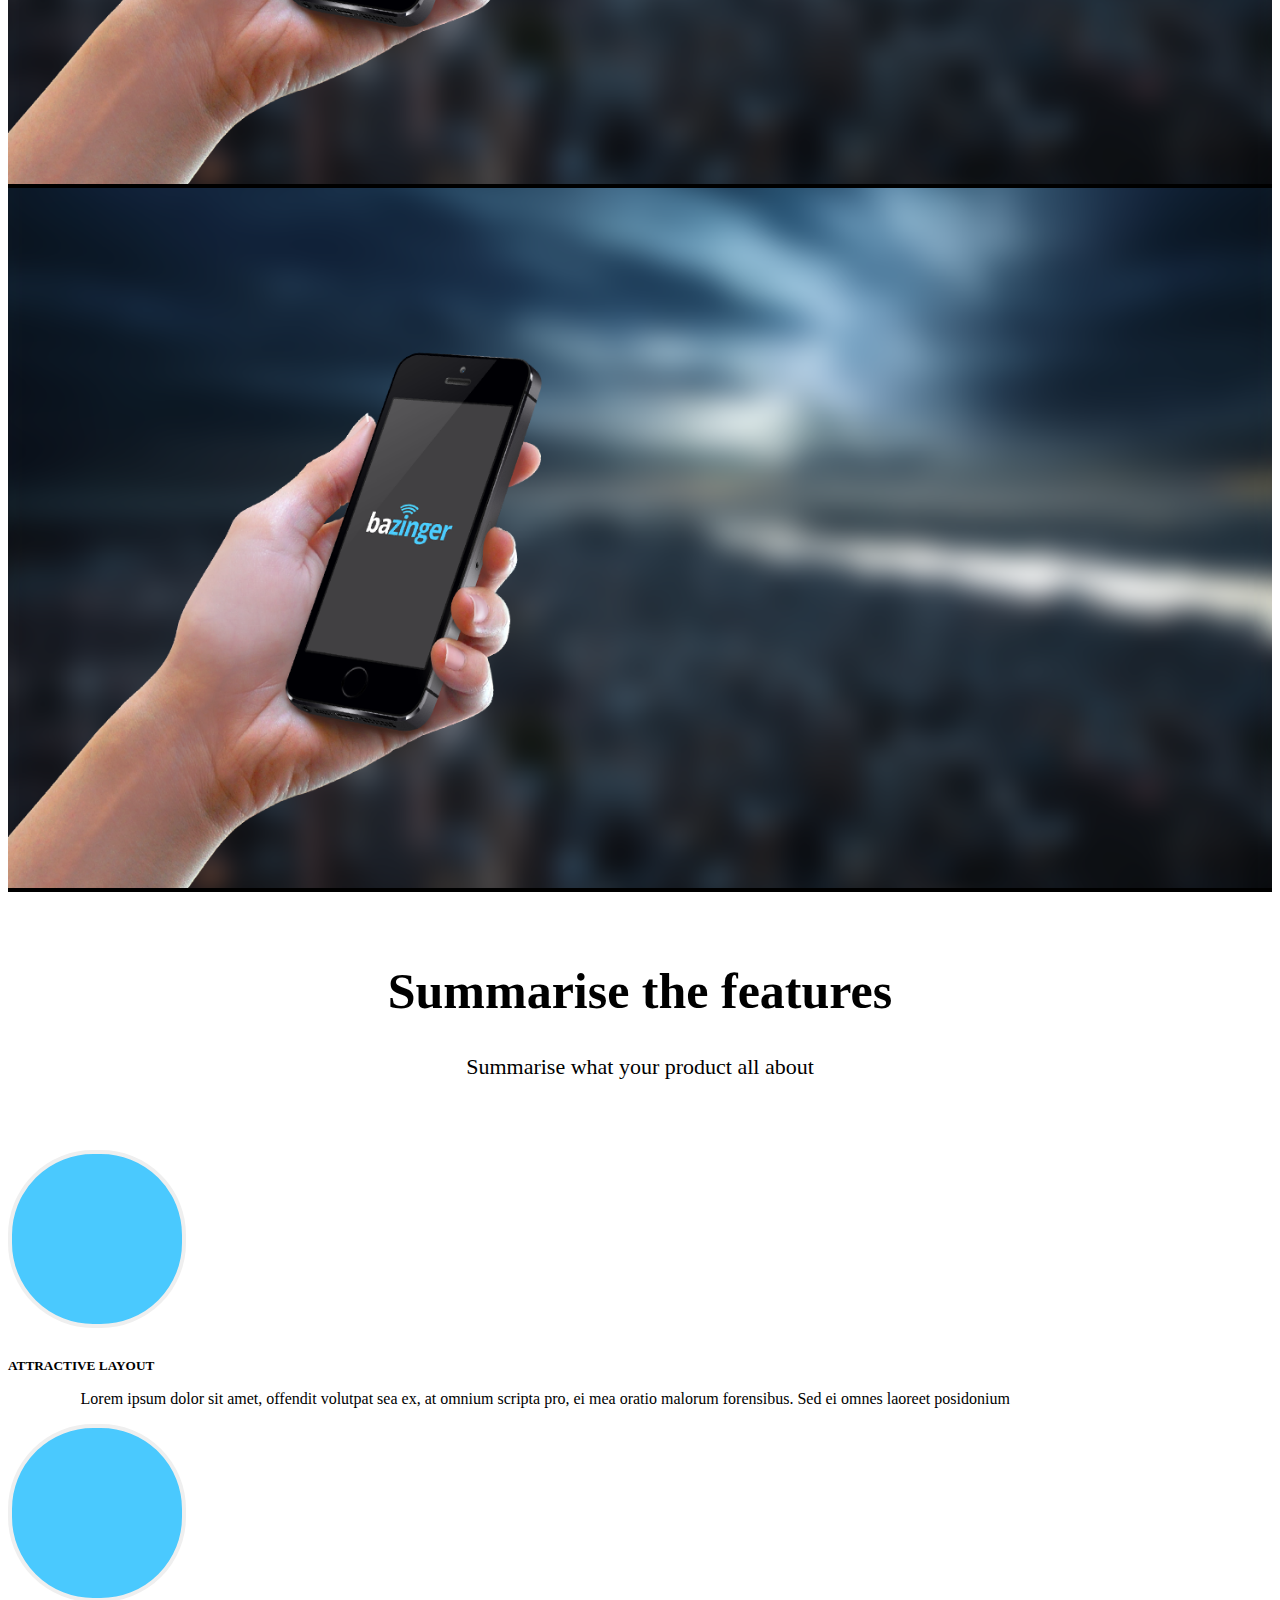
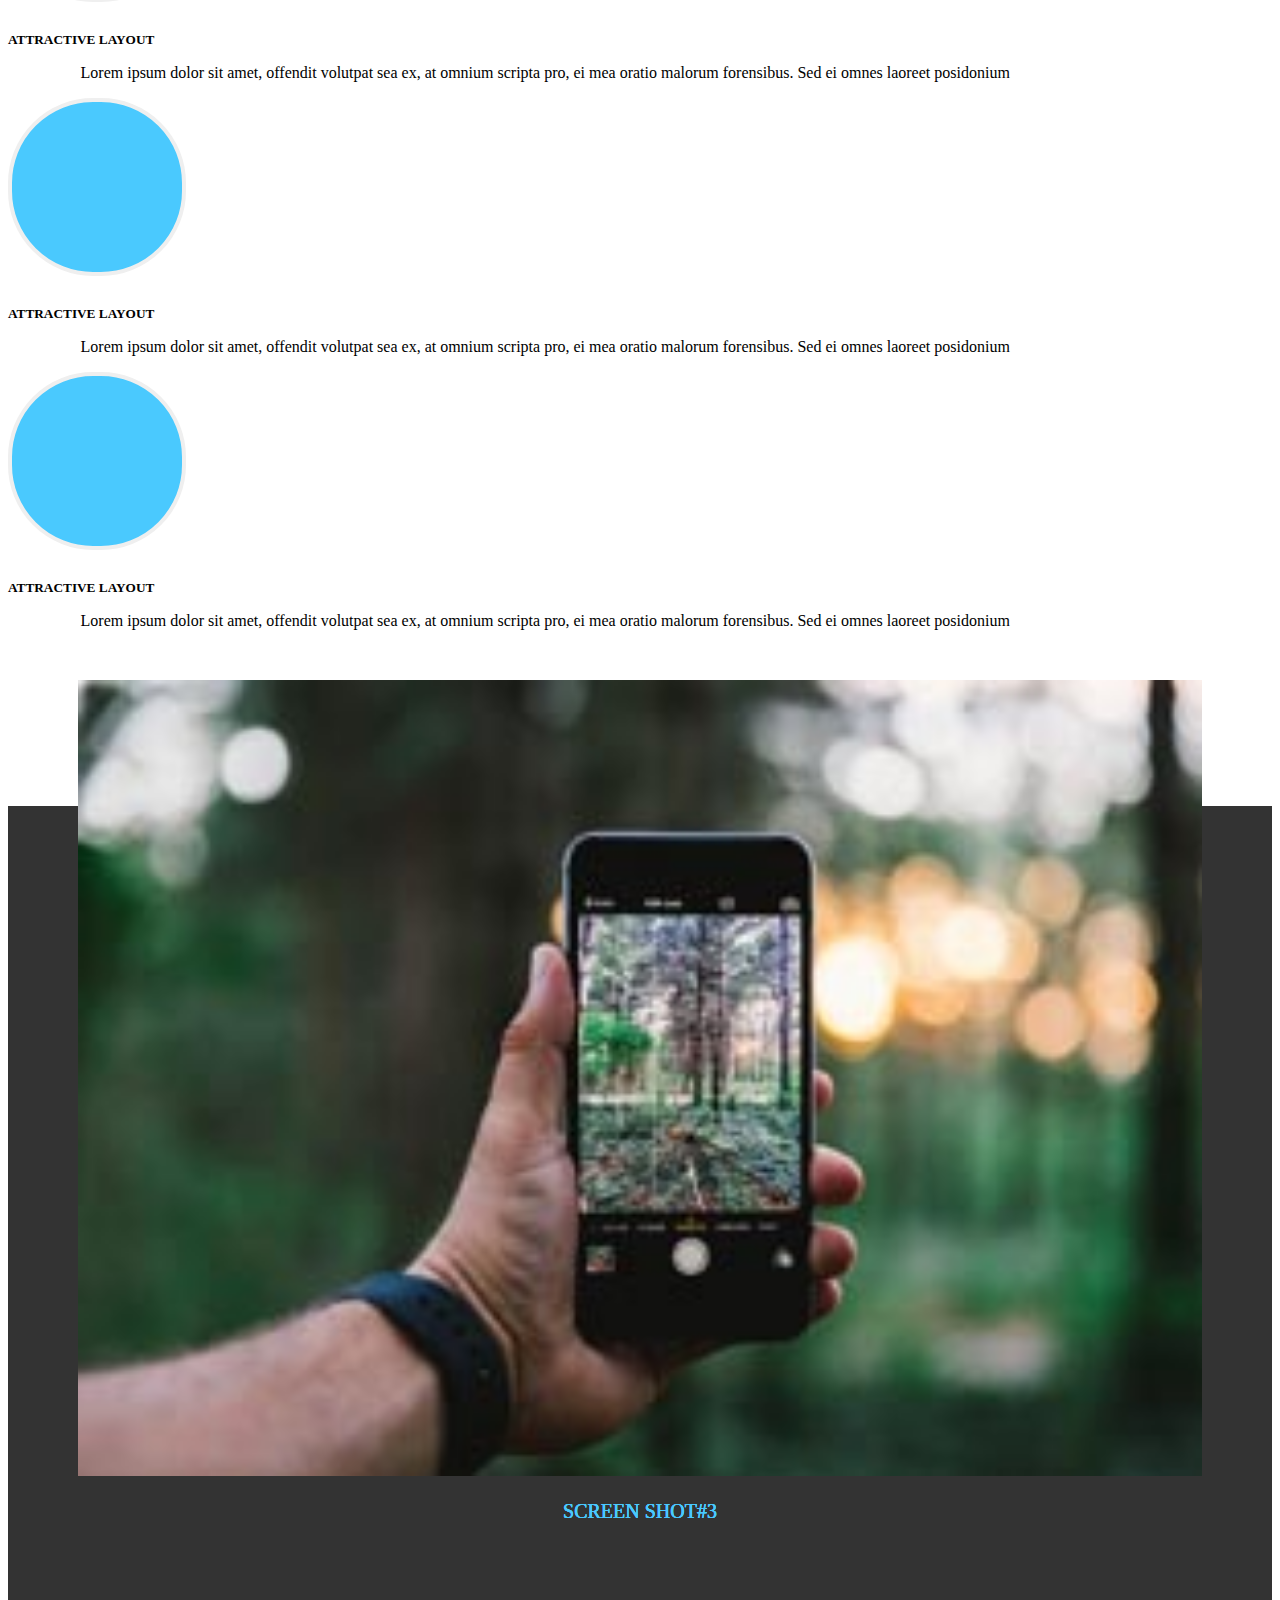
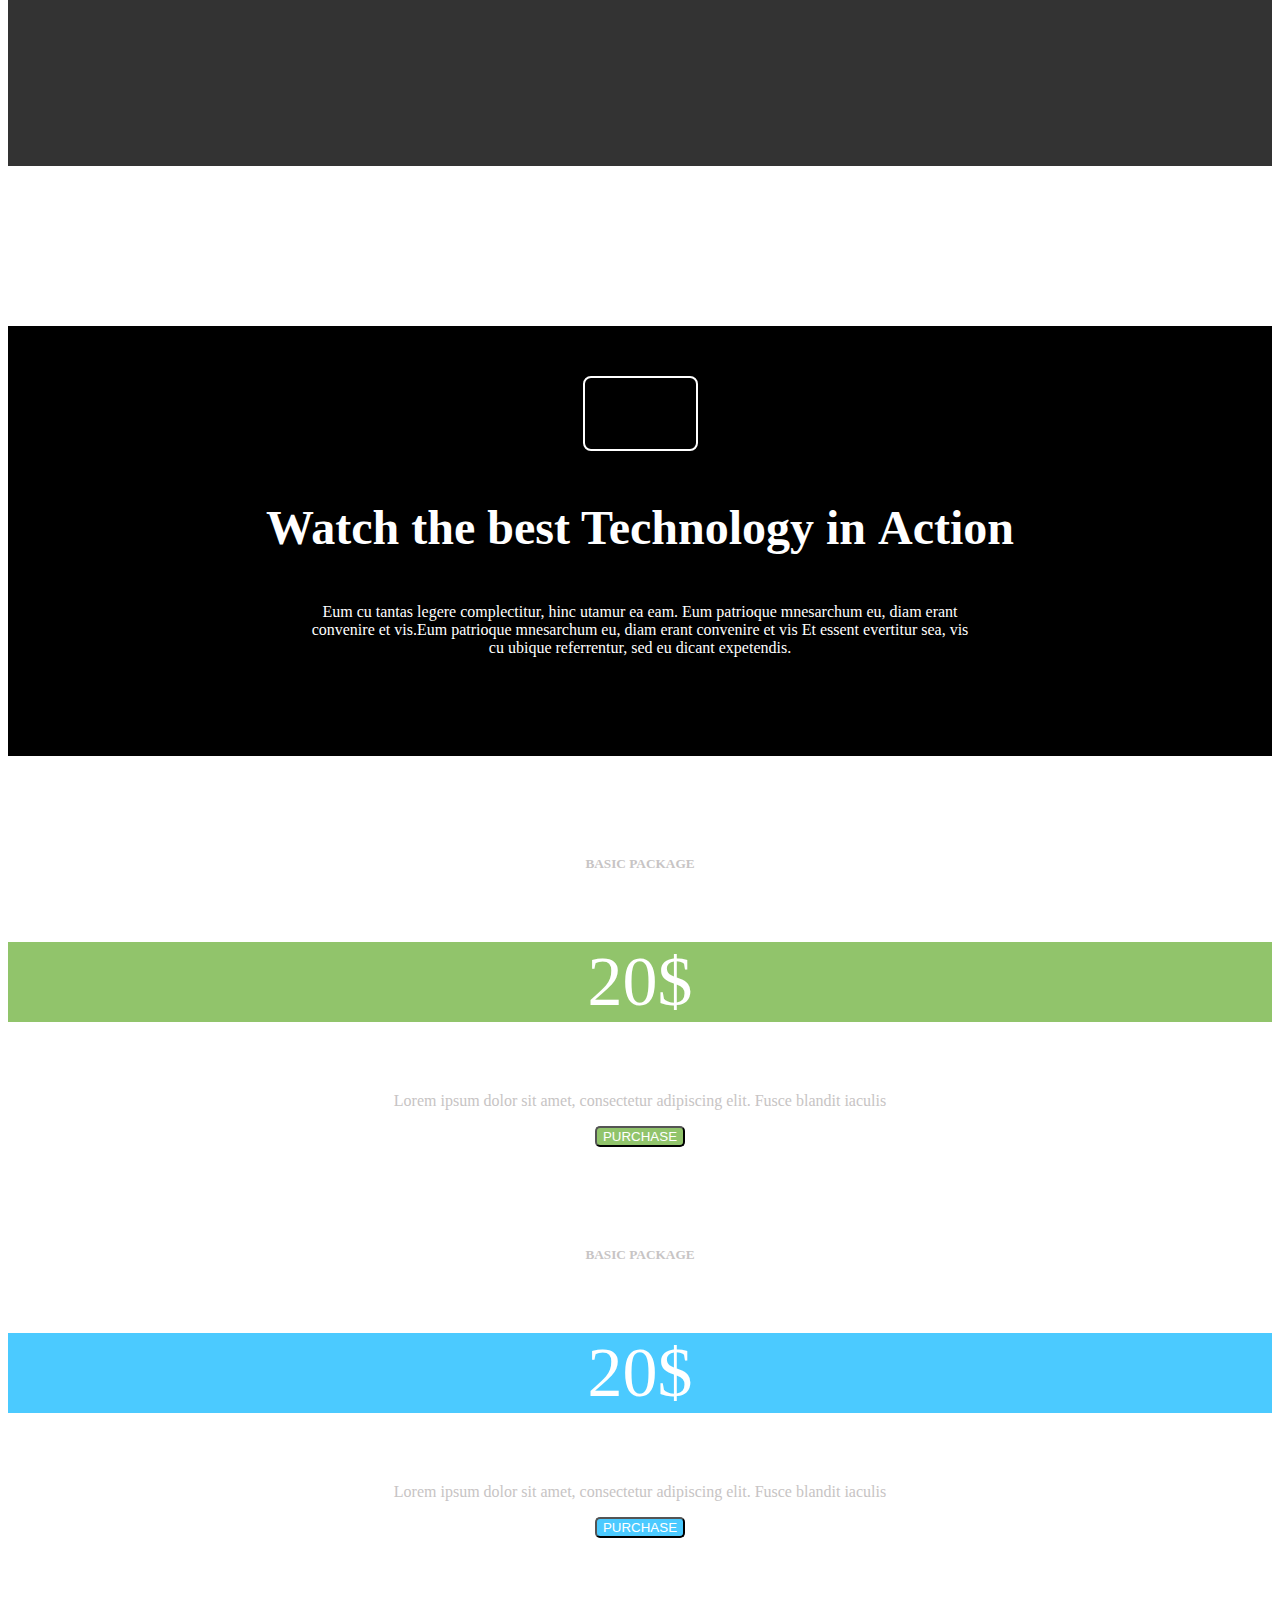
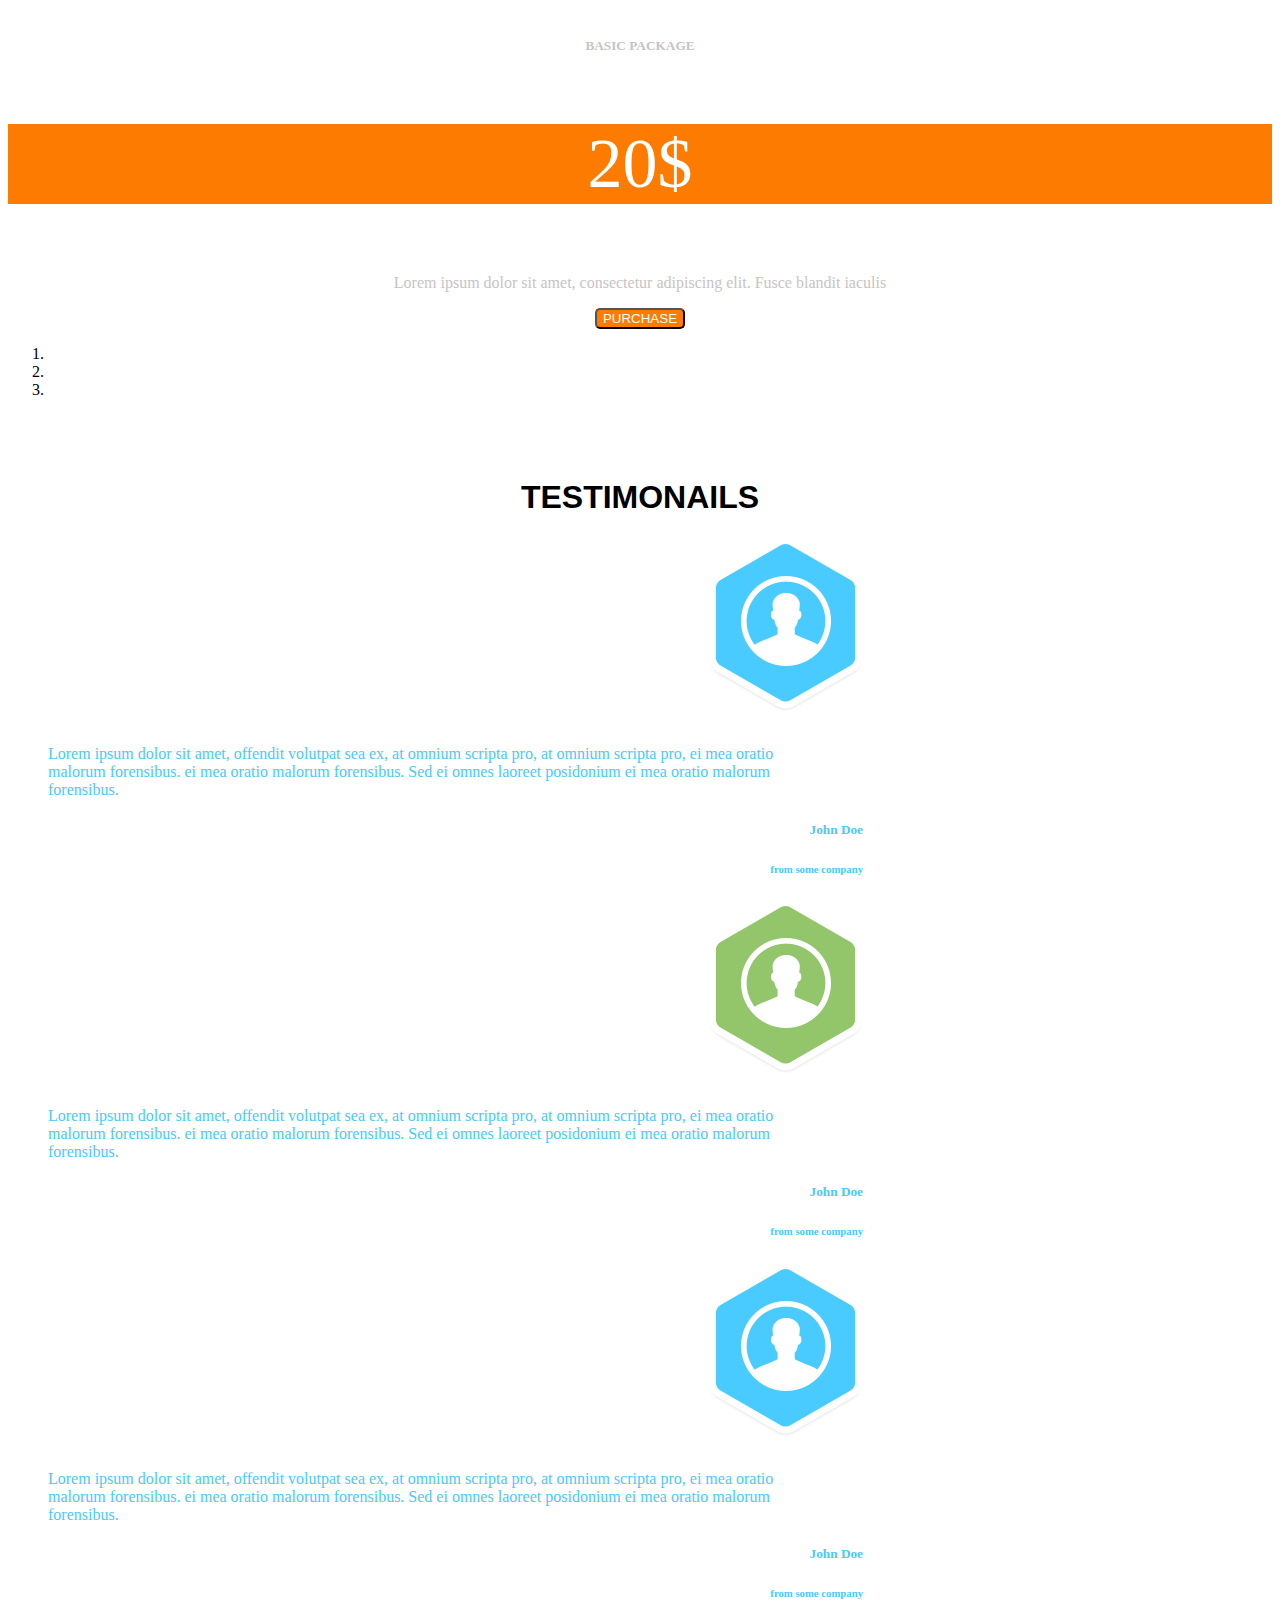
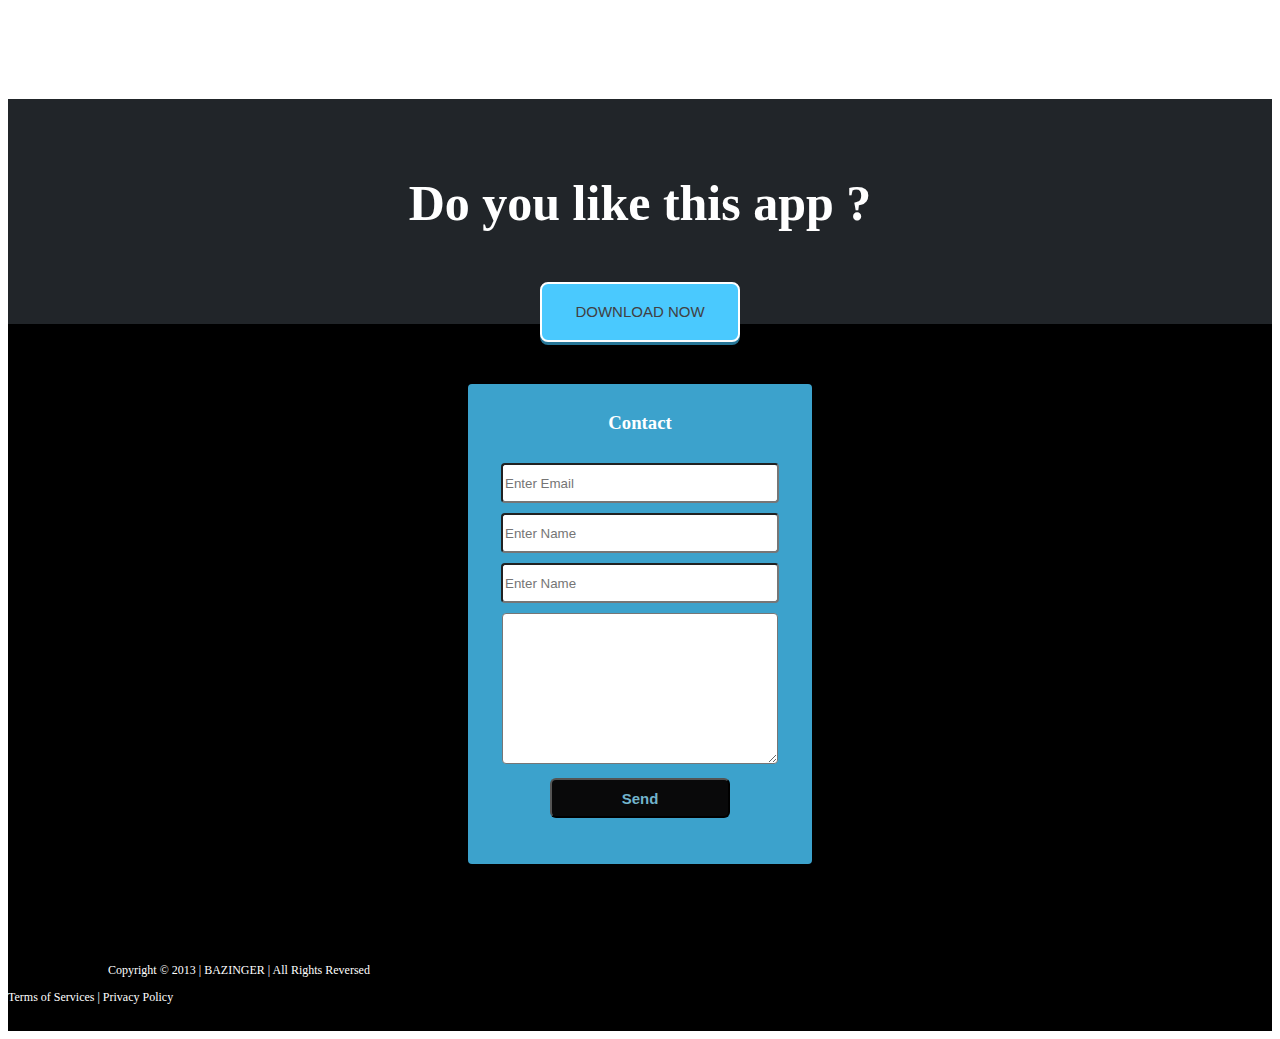
==== commit 5f84a20c: "path 3" ====
--- a/index.html
+++ b/index.html
@@ -19,8 +19,8 @@
 
     <!-- Menu -->
 
-    <header class="container-fluid fixed-top">
-        <div class="d-flex flex-row ">
+    <div class="container-fluid fixed-top">
+        <div class="d-flex flex-row">
             <div class="col-lg-3">
                 <div class="img-logo">
                     <a href="">
@@ -34,132 +34,138 @@
                     <nav class="navbar-expand-sm">
                         <ul class="navbar-nav">
                             <li>
-                                <a href="" class="text-nav">HOME</a>
-                            </li>
-
-                            <li>
-                                <a href="" class="text-nav">FEATURES</a>
-                            </li>
-
-                            <li>
-                                <a href="" class="text-nav">GALLERY</a>
-                            </li>
-
-                            <li>
-                                <a href="" class="text-nav">VIDEO</a>
-                            </li>
-
-                            <li>
-                                <a href="" class="text-nav">PRICES</a>
-                            </li>
-
-                            <li>
-                                <a href="" class="text-nav">TESTIMONIALS</a>
-                            </li>
-
-                            <li>
-                                <a href="" class="text-nav">DOWLOAD</a>
-                            </li>
-
-                            <li>
-                                <a href="" class="text-nav">CONTACT</a>
+                                <a href="#home" class="text-nav">HOME</a>
+                            </li>
+
+                            <li>
+                                <a href="#features" class="text-nav">FEATURES</a>
+                            </li>
+
+                            <li>
+                                <a href="#gallery" class="text-nav">GALLERY</a>
+                            </li>
+
+                            <li>
+                                <a href="#video" class="text-nav">VIDEO</a>
+                            </li>
+
+                            <li>
+                                <a href="#prices" class="text-nav">PRICES</a>
+                            </li>
+
+                            <li>
+                                <a href="#testimonails" class="text-nav">TESTIMONIALS</a>
+                            </li>
+
+                            <li>
+                                <a href="#download" class="text-nav">DOWNLOAD</a>
+                            </li>
+
+                            <li>
+                                <a href="#contact" class="text-nav">CONTACT</a>
                             </li>
                         </ul>
                     </nav>
                 </div>
             </div>
         </div>
-    </header>
+    </div>
 
     <!-- Carousel -->
 
-    <div id="carousel" class="carousel" data-ride="carousel">
-        <ul class="carousel-indicators">
-            <li data-target="#carousel" data-slide-to="0" class="active"></li>
-
-            <li data-target="#carousel" data-slide-to="1"></li>
-
-            <li data-target="#carousel" data-slide-to="2"></li>
-        </ul>
-
-        <div class="carousel-inner">
-            <div class="carousel-item active">
-                <img src="./images/background.png" class="img-slide" alt="Slide1">
-
-                <div class="text-slide">
-                    <h1>
-                        Simple,Beautiful
-
-                        <span>and Amezing</span>
-                    </h1>
-
-                    <p>
-                        Lorem ipsum dolor sit amet, consectetur adipiscing elit. consectetur adipiscing elit. consectetur adipiscing elit. consectetur adipiscing elit. consectetur adipiscing elit.ipsum dolor sit amet, consectetur adipiscing elit.
-                    </p>
-
-                    <button type="button" class="btn btn-info">DOWLOAD</button>
-
-                    <button type="button" class="btn btn-info">LEARN MORE</button>
-
-                    <ul class="available ">
-                        <li>
-                            <h5>Available on:</h5>
-                        </li>
-
-                        <li class="icons text-left">
-                            <i class="fab fa-apple fa-2x"></i>
-                        </li>
-
-
-                    </ul>
-                </div>
-            </div>
-
-            <div class="carousel-item">
-                <img src="./images/background.png" class="img-slide" alt="Slide2">
-
-                <div class="text-slide">
-                    <h3>Another example headline.</h3>
-
-                    <p>
-                        Cras justo odio, dapibus ac facilisis in, egestas eget quam. Donec id elit non mi porta gravida at eget metus. Nullam id dolor id nibh ultricies vehicula ut id elit.
-                    </p>
-
-                    <button type="button" class="btn btn-info">DOWLOAD</button>
-
-                    <button type="button" class="btn btn-info">LEARN MORE</button>
-                </div>
-            </div>
-
-            <div class="carousel-item">
-                <img src="./images/background.png" class="img-slide" alt="Slide2">
-
-                <div class="text-slide">
-                    <h3>One more for good measure.</h3>
-
-                    <p>
-                        ras justo odio, dapibus ac facilisis in, egestas eget quam. Donec id elit non mi porta gravida at eget metus. Nullam id dolor id nibh ultricies vehicula ut id elit.
-                    </p>
-
-                    <button type="button" class="btn btn-info">DOWLOAD</button>
-
-                    <button type="button" class="btn btn-info">LEARN MORE</button>
-                </div>
-            </div>
-        </div>
-
-        <a class="carousel-control-prev" href="#carousel" data-slide="prev">
-            <span class="carousel-control-prev-icon"></span>
-        </a>
-
-        <a class="carousel-control-next" href="#carousel" data-slide="next">
-            <span class="carousel-control-next-icon"></span>
-        </a>
-    </div>
-
-    <!-- View Details -->
-
-    <div class="container border-bottom">
+    <div class="container-fluid" id="home">
+        <div id="carousel" class="carousel" data-ride="carousel">
+            <ul class="carousel-indicators">
+                <li data-target="#carousel" data-slide-to="0" class="active"></li>
+
+                <li data-target="#carousel" data-slide-to="1"></li>
+
+                <li data-target="#carousel" data-slide-to="2"></li>
+            </ul>
+
+            <div class="carousel-inner">
+                <div class="carousel-item active">
+                    <img src="./images/background.png" class="img-slide" alt="Slide1">
+
+                    <div class="text-slide">
+                        <h1>
+                            Simple,Beautiful
+
+                            <span>and Amezing</span>
+                        </h1>
+
+                        <p>
+                            Lorem ipsum dolor sit amet, consectetur adipiscing elit. consectetur adipiscing elit. consectetur adipiscing elit. consectetur adipiscing elit. consectetur adipiscing elit.ipsum dolor sit amet, consectetur adipiscing elit.
+                        </p>
+
+                        <button type="button" class="btn btn-info">DOWLOAD</button>
+
+                        <button type="button" class="btn btn-info">LEARN MORE</button>
+
+                        <ul class="available ">
+                            <li>
+                                <h5>Available on:</h5>
+                            </li>
+
+                            <li class="icons ">
+                                <i class="fab fa-apple fa-2x mx-5 "></i>
+                            </li>
+                            <li class="icons">
+                                <i class="fab fa-android fa-2x "></i>
+                            </li>
+
+
+                        </ul>
+                    </div>
+                </div>
+
+                <div class="carousel-item">
+                    <img src="./images/background.png" class="img-slide" alt="Slide2">
+
+                    <div class="text-slide">
+                        <h3>Another example headline.</h3>
+
+                        <p>
+                            Cras justo odio, dapibus ac facilisis in, egestas eget quam. Donec id elit non mi porta gravida at eget metus. Nullam id dolor id nibh ultricies vehicula ut id elit.
+                        </p>
+
+                        <button type="button" class="btn btn-info">DOWLOAD</button>
+
+                        <button type="button" class="btn btn-info">LEARN MORE</button>
+                    </div>
+                </div>
+
+                <div class="carousel-item">
+                    <img src="./images/background.png" class="img-slide" alt="Slide2">
+
+                    <div class="text-slide">
+                        <h3>One more for good measure.</h3>
+
+                        <p>
+                            ras justo odio, dapibus ac facilisis in, egestas eget quam. Donec id elit non mi porta gravida at eget metus. Nullam id dolor id nibh ultricies vehicula ut id elit.
+                        </p>
+
+                        <button type="button" class="btn btn-info">DOWLOAD</button>
+
+                        <button type="button" class="btn btn-info">LEARN MORE</button>
+                    </div>
+                </div>
+            </div>
+
+            <a class="carousel-control-prev" href="#carousel" data-slide="prev">
+                <span class="carousel-control-prev-icon"></span>
+            </a>
+
+            <a class="carousel-control-next" href="#carousel" data-slide="next">
+                <span class="carousel-control-next-icon"></span>
+            </a>
+        </div>
+    </div>
+
+
+    <!-- Features -->
+
+    <div class="container border-bottom" id="features">
         <div class="feature-header">
             <h1>Summarise the features</h1>
 
@@ -170,7 +176,9 @@
 
         <div class="d-flex flex-row feature-content">
             <div class="col-3">
-                <div class="circle mx-auto"></div>
+                <div class="circle-feature mx-auto">
+                    <div class="icon-layer"><i class="fab fa-google-play fa-3x"></i></div>
+                </div>
 
                 <div class="text-detail">
                     <h5 class="text-center">ATTRACTIVE LAYOUT</h5>
@@ -182,10 +190,12 @@
             </div>
 
             <div class="col-3">
-                <div class="circle mx-auto"></div>
+                <div class="circle-feature mx-auto">
+                    <div class="icon-layer"><i class="fab fa-google-play fa-3x"></i></div>
+                </div>
 
                 <div class="text-detail">
-                    <h5 class="text-center">FRESH DESIGN</h5>
+                    <h5 class="text-center">ATTRACTIVE LAYOUT</h5>
 
                     <p class="mx-auto">
                         Lorem ipsum dolor sit amet, offendit volutpat sea ex, at omnium scripta pro, ei mea oratio malorum forensibus. Sed ei omnes laoreet posidonium
@@ -194,10 +204,12 @@
             </div>
 
             <div class="col-3">
-                <div class="circle mx-auto"></div>
+                <div class="circle-feature mx-auto">
+                    <div class="icon-layer"><i class="fab fa-google-play fa-3x"></i></div>
+                </div>
 
                 <div class="text-detail">
-                    <h5 class="text-center">MULTIPURPOSE</h5>
+                    <h5 class="text-center">ATTRACTIVE LAYOUT</h5>
 
                     <p class="mx-auto">
                         Lorem ipsum dolor sit amet, offendit volutpat sea ex, at omnium scripta pro, ei mea oratio malorum forensibus. Sed ei omnes laoreet posidonium
@@ -206,10 +218,12 @@
             </div>
 
             <div class="col-3">
-                <div class="circle mx-auto"></div>
+                <div class="circle-feature mx-auto">
+                    <div class="icon-layer"><i class="fab fa-google-play fa-3x"></i></div>
+                </div>
 
                 <div class="text-detail">
-                    <h5 class="text-center">EASY TO CUSTOMIZE</h5>
+                    <h5 class="text-center">ATTRACTIVE LAYOUT</h5>
 
                     <p class="mx-auto">
                         Lorem ipsum dolor sit amet, offendit volutpat sea ex, at omnium scripta pro, ei mea oratio malorum forensibus. Sed ei omnes laoreet posidonium
@@ -223,7 +237,7 @@
     <!--Gallery-->
 
 
-    <div class="container border-bottom">
+    <div class="container border-bottom" id="gallery">
         <div class="gallery-header">
             <h1>Show the gallery</h1>
 
@@ -300,10 +314,13 @@
     </div>
 
     <!-- Video -->
-    <div class="container-fluid">
+    <div class="container-fluid" id="video">
         <div class="video">
             <button class="b-btn-play">
-                    <i class="fas fa-play fa-2x icon-video"></i>
+                    <i class="fas fa-play fa-2x icon-video" id="videoLink"></i> 
+                    <div id="videoStory" class="mfp-hide" style="max-width: 75%; margin: 0 auto;">
+                        <iframe width="853" height="480" src="https://www.youtube.com/embed/oXoe3GWygq0?rel=0" frameborder="0" allowfullscreen></iframe>
+                       </div>           
             </button>
             <div class="text-video">
                 <h3 class="title-video">
@@ -323,8 +340,8 @@
 
     <!--Prices-->
 
-    <div class="container">
-        <div class="d-flex flex-row  ">
+    <div class="container" id="prices">
+        <div class="d-flex flex-row">
             <div class="col-4 card-deck">
                 <div class="card">
                     <h5>BASIC PACKAGE</h5>
@@ -374,30 +391,67 @@
 
 
     <!--Testimonails-->
-
-    <div class="container">
-        <div class="title-testimonails">
-            <h1 class="t-title">TESTIMONAILS</h1>
-        </div>
-        <div class="row item">
-            <div class="col-5">
-                <img src="./images/slide1.png" alt="">
-            </div>
-            <div class="col-7">
-                <p>
-                    Lorem ipsum dolor sit amet, offendit volutpat sea ex, at omnium scripta pro, at omnium scripta pro, ei mea oratio malorum forensibus. ei mea oratio malorum forensibus. Sed ei omnes laoreet posidonium ei mea oratio malorum forensibus.
-                </p>
-                <h5>John Doe</h5>
-                <h6>from some company</h6>
-            </div>
-        </div>
-
-    </div>
+    <div id="carouselExampleIndicators" class="carousel slide" data-ride="carousel">
+        <ol class="carousel-indicators">
+            <li data-target="#carouselExampleIndicators" data-slide-to="0" class="active"></li>
+            <li data-target="#carouselExampleIndicators" data-slide-to="1"></li>
+            <li data-target="#carouselExampleIndicators" data-slide-to="2"></li>
+        </ol>
+        <div class="carousel-inner" id="testimonails">
+            <div class="title-testimonails">
+                <h1 class="t-title">TESTIMONAILS</h1>
+            </div>
+            <div class="carousel-item active">
+                <div class="row item">
+                    <div class="col-6">
+                        <img src="./images/slide1.png" alt="">
+                    </div>
+                    <div class="col-6">
+                        <p>
+                            Lorem ipsum dolor sit amet, offendit volutpat sea ex, at omnium scripta pro, at omnium scripta pro, ei mea oratio malorum forensibus. ei mea oratio malorum forensibus. Sed ei omnes laoreet posidonium ei mea oratio malorum forensibus.
+                        </p>
+                        <h5>John Doe</h5>
+                        <h6>from some company</h6>
+                    </div>
+                </div>
+            </div>
+            <div class="carousel-item">
+                <div class="row item">
+                    <div class="col-6">
+                        <img src="./images/slide2.png" alt="">
+                    </div>
+                    <div class="col-6">
+                        <p>
+                            Lorem ipsum dolor sit amet, offendit volutpat sea ex, at omnium scripta pro, at omnium scripta pro, ei mea oratio malorum forensibus. ei mea oratio malorum forensibus. Sed ei omnes laoreet posidonium ei mea oratio malorum forensibus.
+                        </p>
+                        <h5>John Doe</h5>
+                        <h6>from some company</h6>
+                    </div>
+                </div>
+            </div>
+            <div class="carousel-item">
+                <div class="row item">
+                    <div class="col-6">
+                        <img src="./images/slide1.png" alt="">
+                    </div>
+                    <div class="col-6">
+                        <p>
+                            Lorem ipsum dolor sit amet, offendit volutpat sea ex, at omnium scripta pro, at omnium scripta pro, ei mea oratio malorum forensibus. ei mea oratio malorum forensibus. Sed ei omnes laoreet posidonium ei mea oratio malorum forensibus.
+                        </p>
+                        <h5>John Doe</h5>
+                        <h6>from some company</h6>
+                    </div>
+                </div>
+            </div>
+        </div>
+    </div>
+
+
 
 
     <!--download-->
 
-    <div class="container-fluid">
+    <div class="container-fluid" id="download">
         <div class="download">
             <h3 class="text-dowload">Do you like this app ?</h3>
             <button class="btn b-btn-download">DOWNLOAD NOW</button>
@@ -408,7 +462,7 @@
 
 
     <!--Contact-->
-    <div class="container-fluid">
+    <div class="container-fluid" id="contact">
         <div class="contact">
             <div class="b-page-form text-center">
                 <form action="" class="form">
--- a/style.css
+++ b/style.css
@@ -73,7 +73,7 @@
     padding-top: 30px;
 }
 
-.navbar .a {
+.navbar-nav .a {
     text-decoration: none;
 }
 
@@ -83,7 +83,6 @@
 
 .container-fluid {
     background-color: black;
-    opacity: 0.8;
 }
 
 .navbar .text-nav {
@@ -138,6 +137,15 @@
     margin-top: 30px;
 }
 
+.icons i {
+    height: 40px;
+    width: 40px;
+    background-color: rgb(65, 60, 60);
+    text-align: center;
+    border-radius: 75%;
+    color: #4AC9FE;
+}
+
 .feature-header {
     text-align: center;
     margin-top: 70px;
@@ -154,6 +162,26 @@
 
 .feature-content {
     display: inline;
+}
+
+.circle-feature {
+    background-color: #4AC9FE;
+    height: 170px;
+    width: 170px;
+    border: 4px solid #fff;
+    border-radius: 85px;
+    border: 4px solid #efefef;
+}
+
+.col-3:hover .circle-feature {
+    background-color: #484e53;
+}
+
+.icon-layer {
+    position: absolute;
+    color: #fff;
+    top: 15%;
+    left: 45%;
 }
 
 .box-gallery {
@@ -211,11 +239,12 @@
 }
 
 .video {
-    background-image: url("../images/backgroup_item1.png");
+    background-image: url("https://p.w3layouts.com/demos/bazinger/web/images/video-bg.jpg");
     background-repeat: no-repeat;
     height: 430px;
     margin-top: 160px;
     text-align: center;
+    background-size: cover;
 }
 
 .container-fluid {
@@ -251,6 +280,10 @@
     display: block;
 }
 
+.mfp-hide {
+    display: none!important;
+}
+
 .b-btn-play {
     margin-top: 50px;
 }
@@ -262,21 +295,21 @@
 
 .b-btn-1 {
     color: white;
-    padding: 7px 30px;
+    /* padding: 7px 30px; */
     border-radius: 5px;
     background-color: #91c46b;
 }
 
 .b-btn-2 {
     color: white;
-    padding: 7px 30px;
+    /* padding: 7px 30px; */
     border-radius: 5px;
     background-color: #4bcaff;
 }
 
 .b-btn-3 {
     color: white;
-    padding: 7px 30px;
+    /* padding: 7px 30px; */
     border-radius: 5px;
     background-color: #fd7c00;
 }
@@ -326,7 +359,7 @@
     margin-top: 80px;
 }
 
-.row .col-5 {
+.row .col-6 {
     text-align: end;
 }
 
@@ -385,7 +418,7 @@
     background-repeat: no-repeat;
     height: 600px;
     text-align: center;
-    width: 100%;
+    background-size: cover;
 }
 
 .b-page-form {
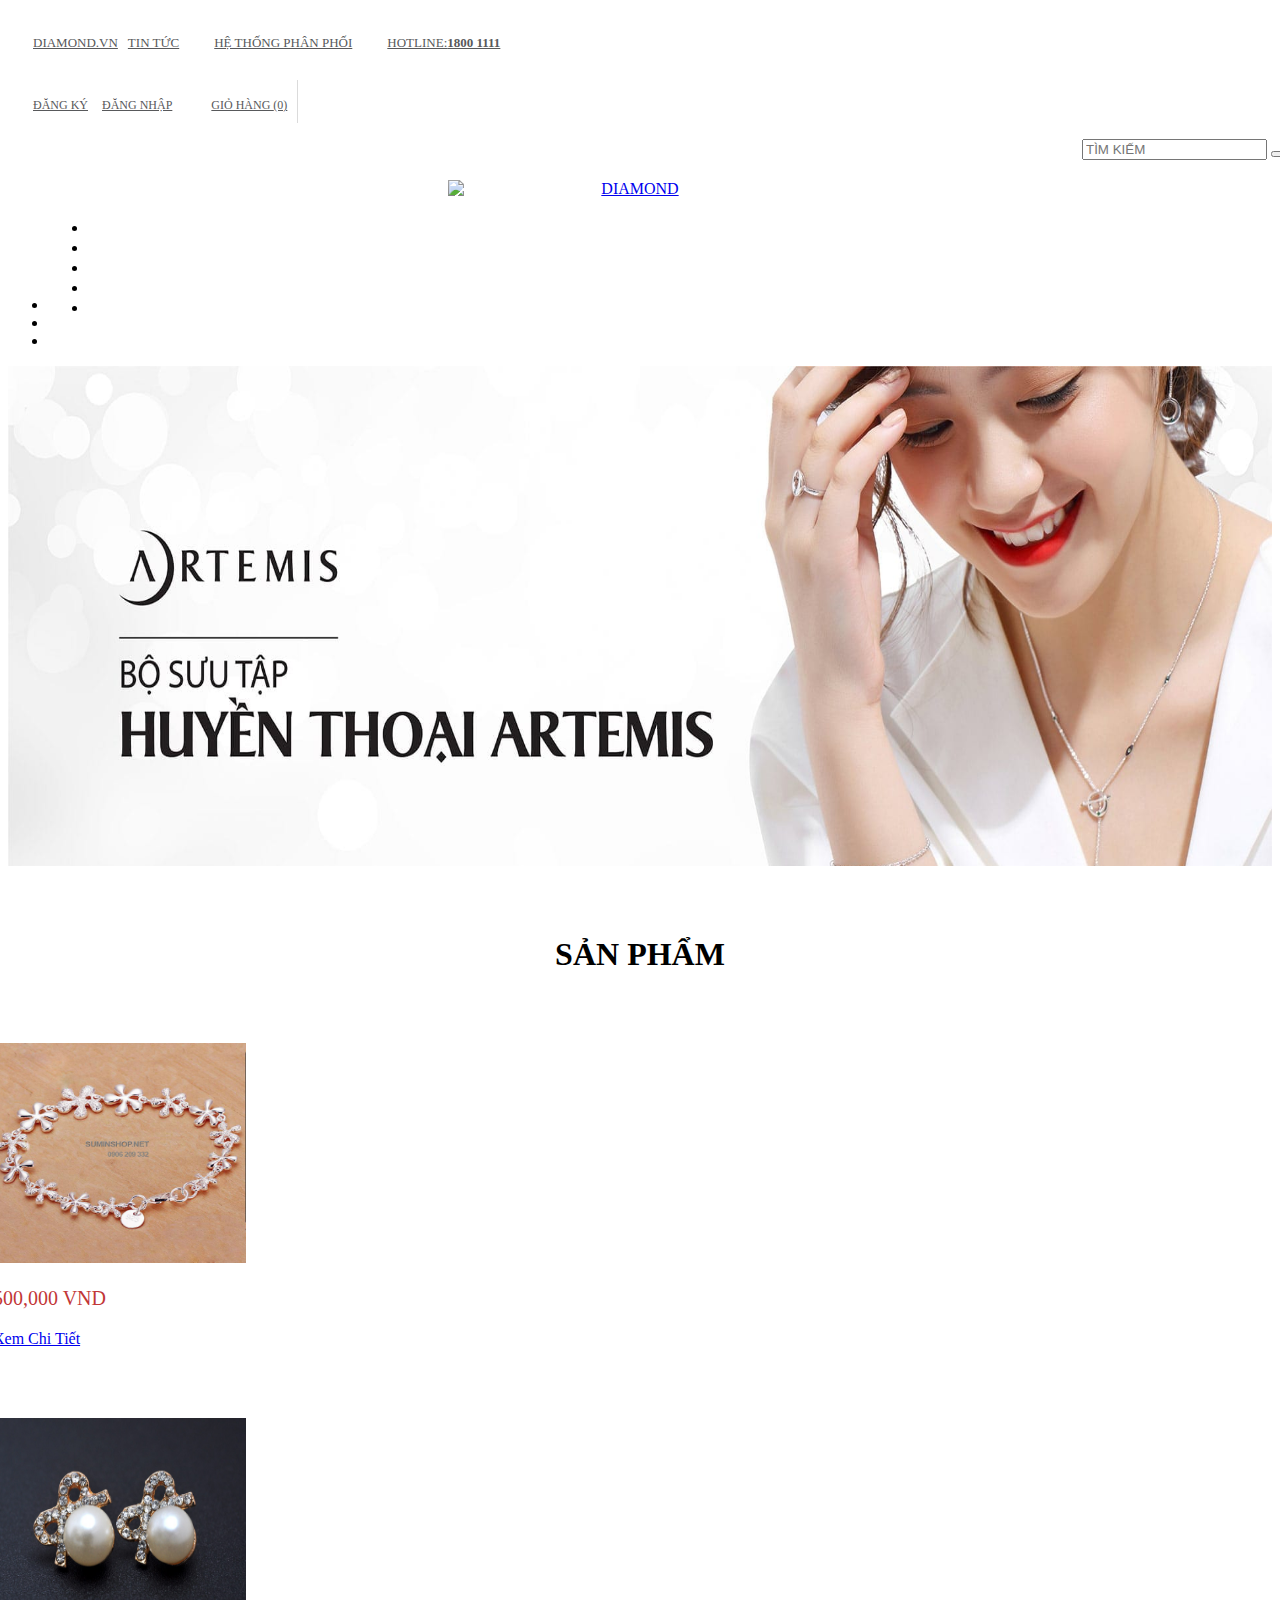
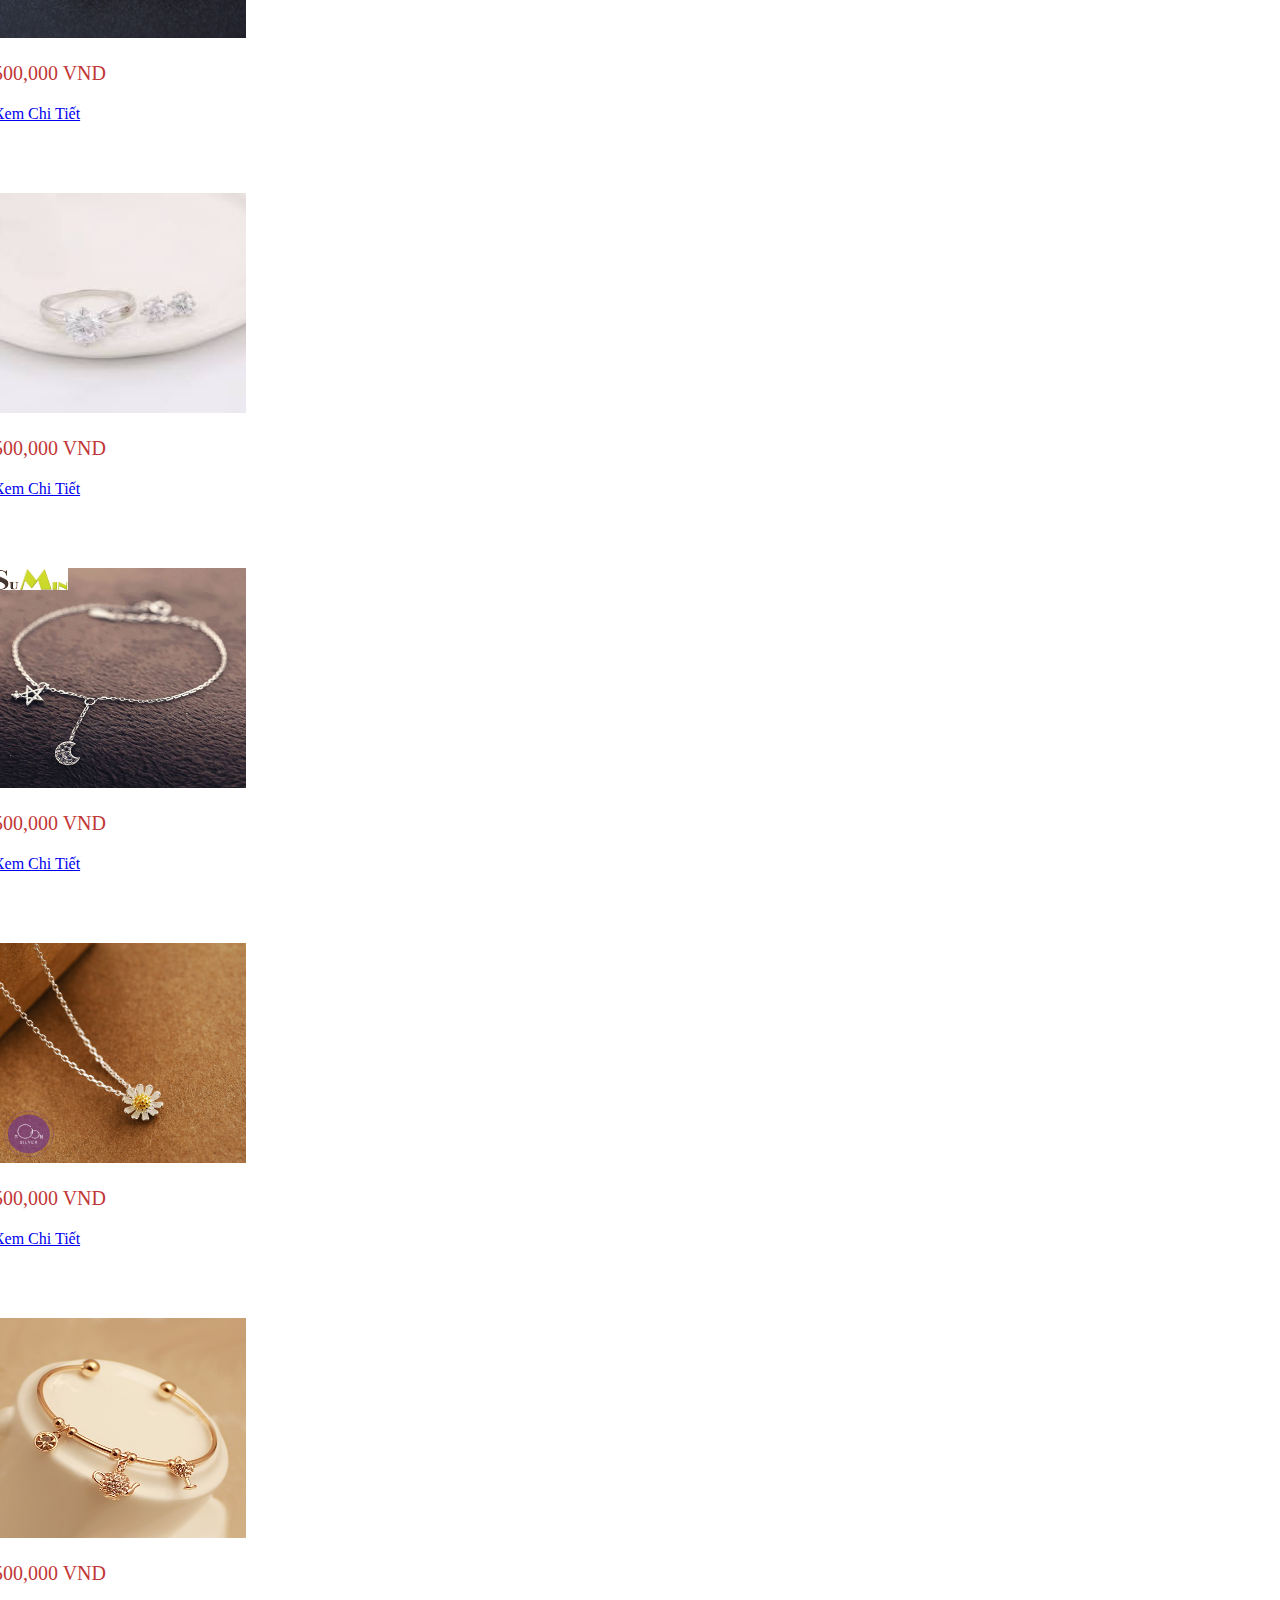
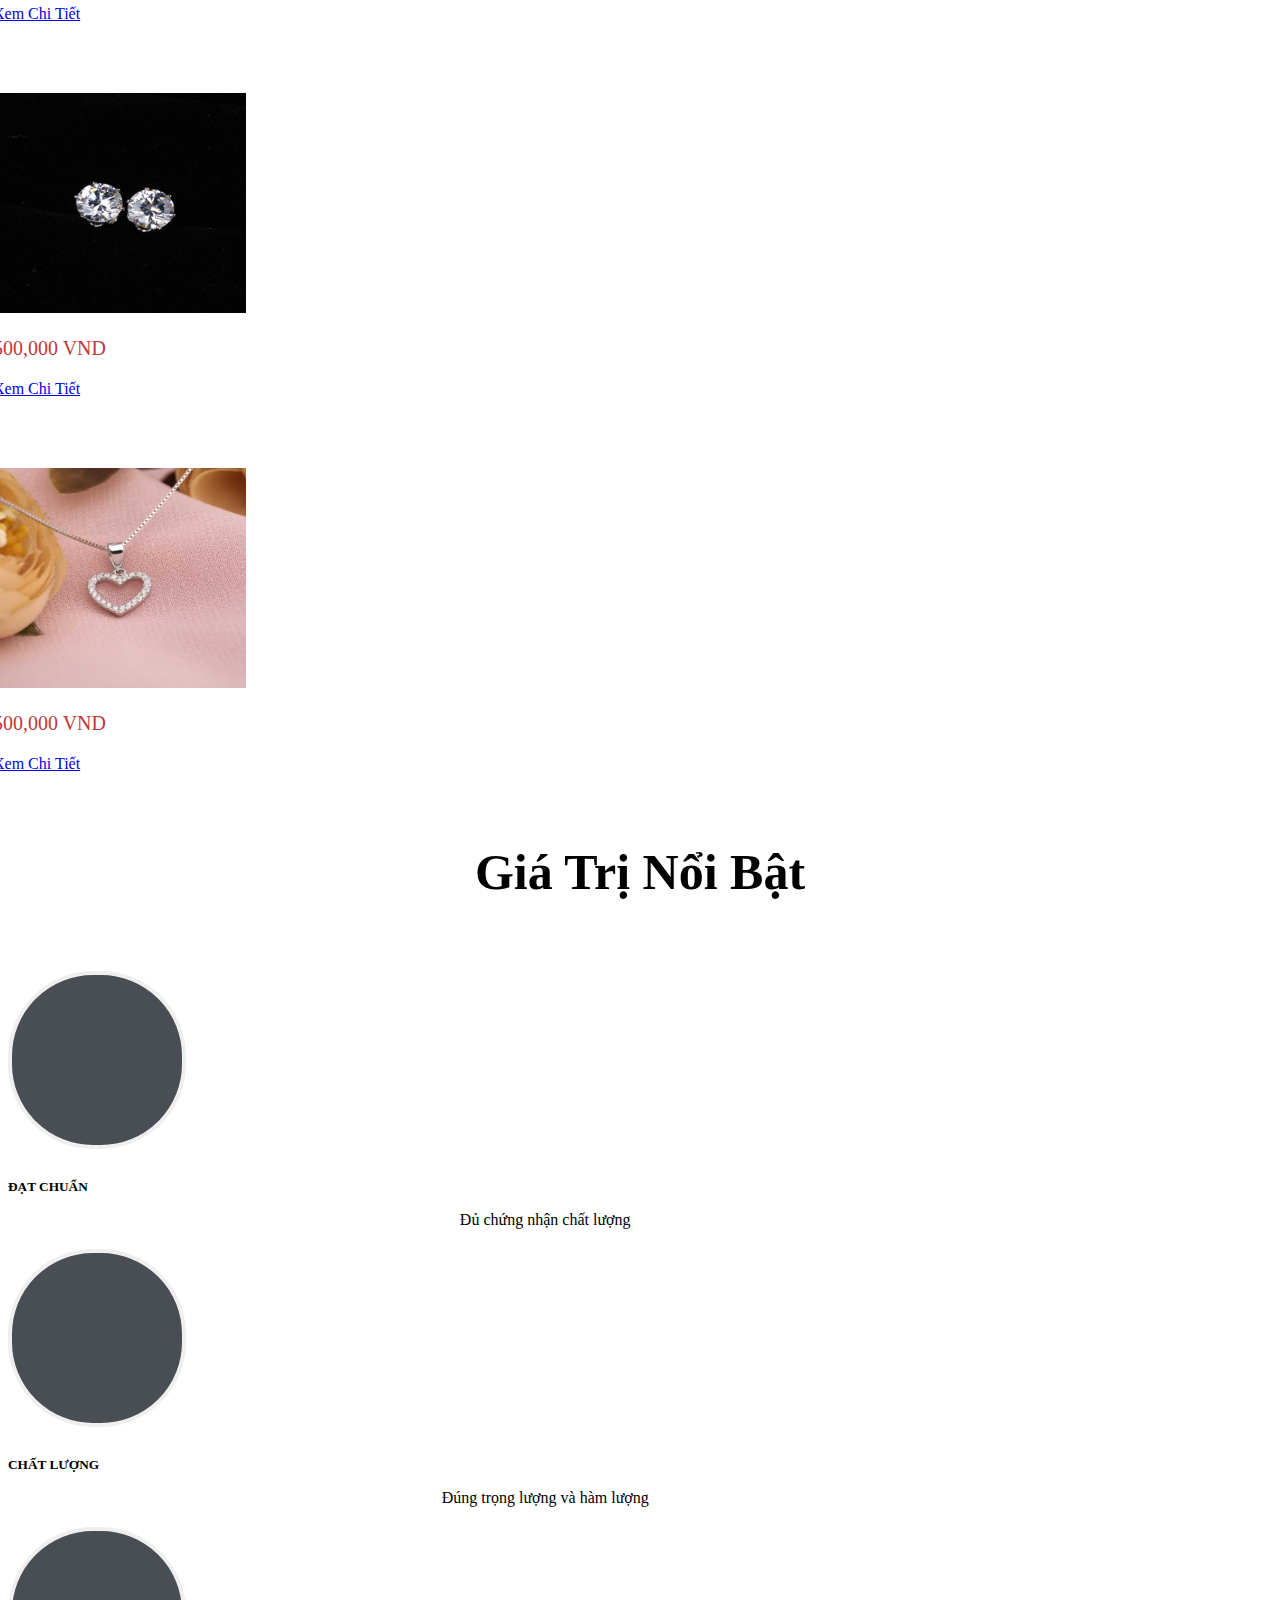
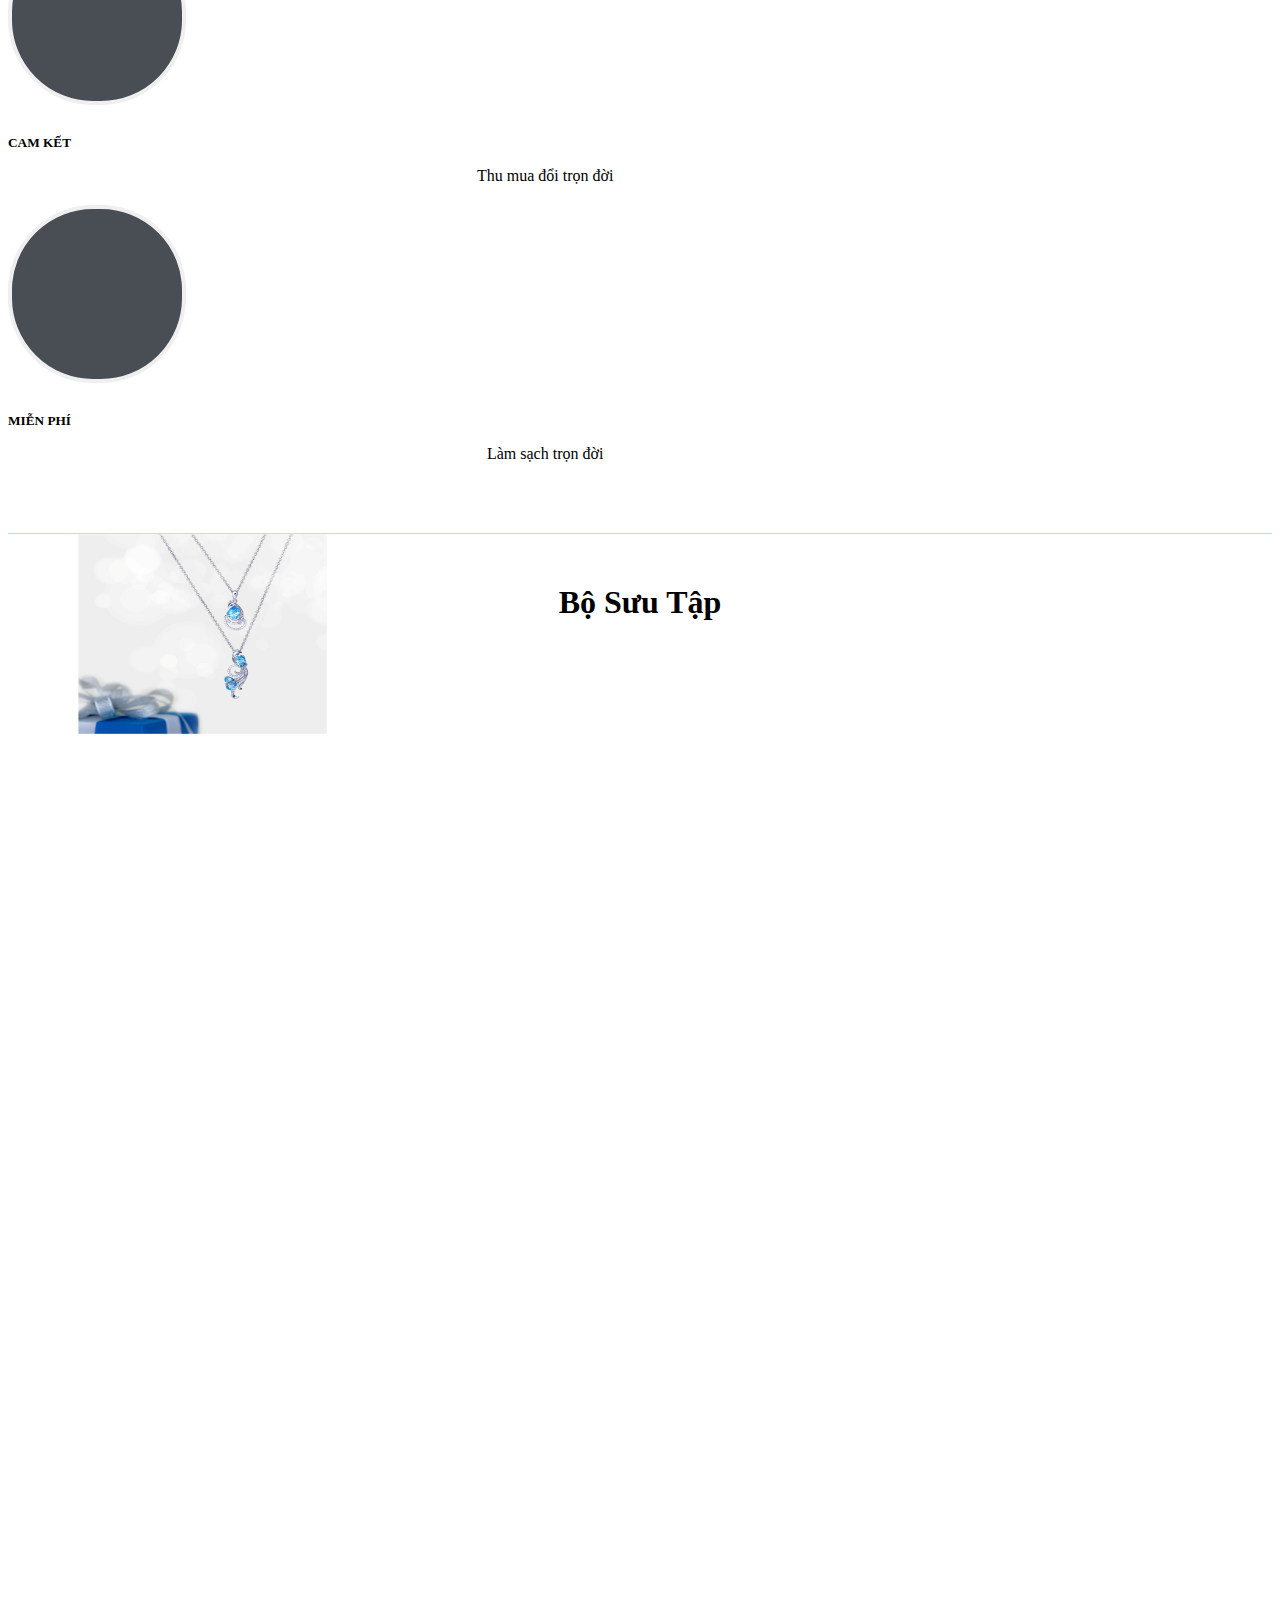
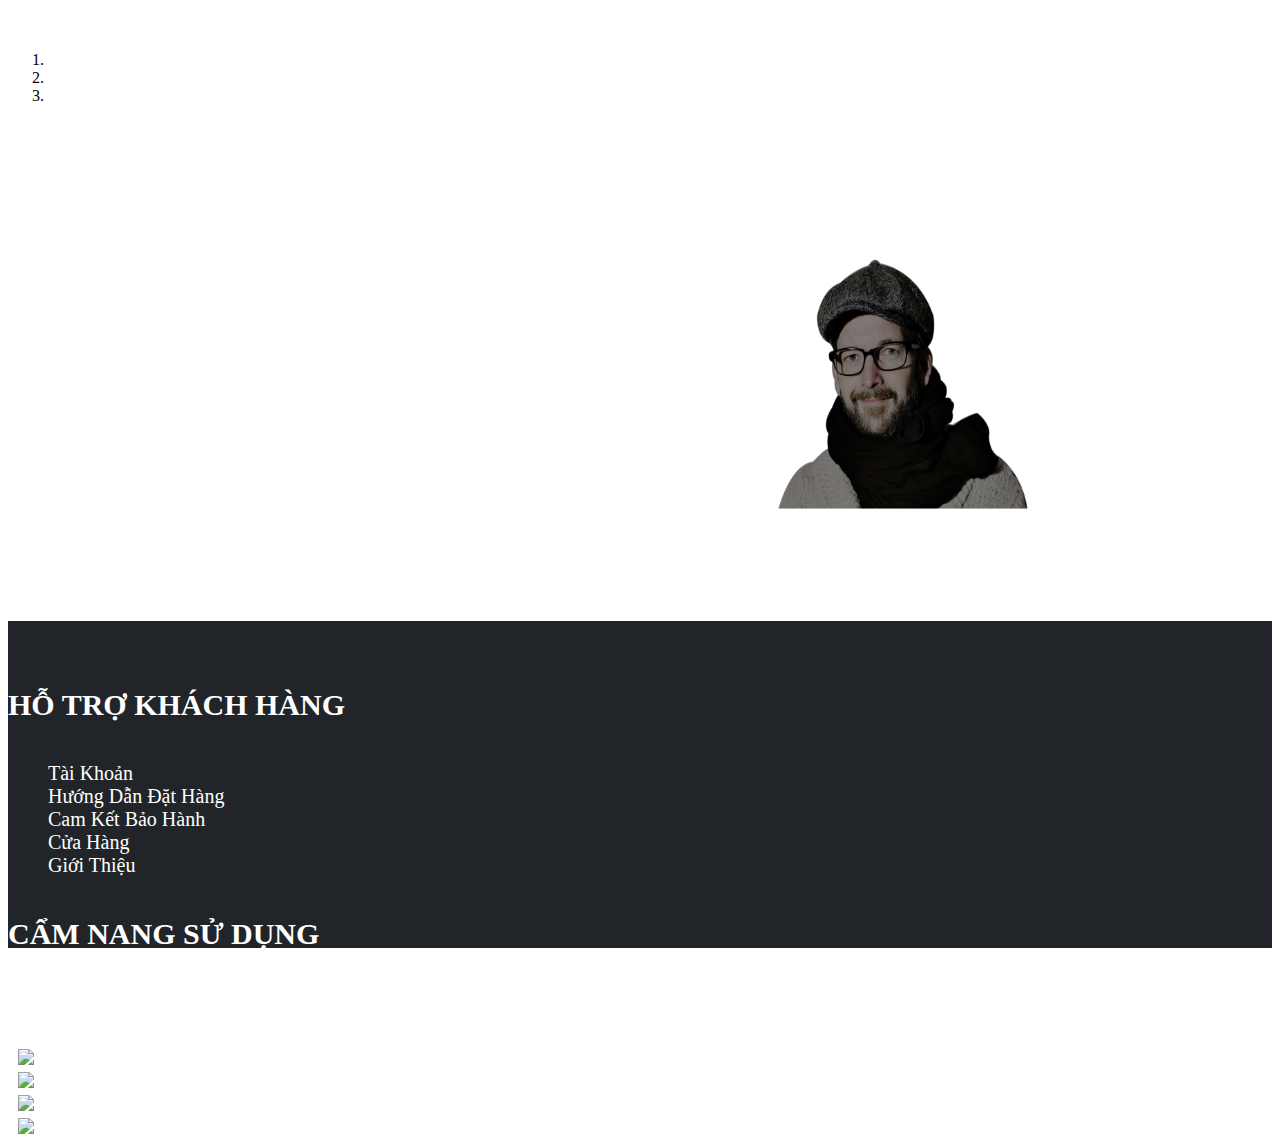
==== commit 2ec9ad41: "1" ====
--- a/index.html
+++ b/index.html
@@ -12,57 +12,79 @@
 
     <link rel="stylesheet" href="./style.css"></link>
 
-    <title>Bazinger</title>
+    <title>Diamond</title>
 </head>
 
 <body>
-
+    <section id="nv-h">
+        <div class="container">
+            <div class="row">
+                <div class="col-md-6">
+                    <div class="nv-h-left">
+                        <ul>
+                            <li><a href="#" title="Doji.vn" target="_blank">Diamond.vn</a></li>
+                            <li><a href="#" title="Tin tức">Tin tức</a></li>
+                            <li><i class="fas fa-map-marker-alt"></i><a rel="" href="#">Hệ thống phân phối</a></li>
+                            <li><i class="fas fa-phone-square"></i></i><a rel="" href="#">Hotline:<b>1800 1111</b></a></li>
+                        </ul>
+                    </div>
+                </div>
+                <div class="col-md-6">
+                    <div class="nv-h-right">
+                        <ul>
+                            <li>
+                                <a rel="nofollow" href="signup.html" title=" Đăng ký " class="pop-up-form register-sucssec ">Đăng ký</a></li>
+                            <li>
+                                <a rel="nofollow " href="login.html " title="Đăng nhập " class="pop-up-form ">Đăng nhập</a>
+                            </li>
+                            <li><a rel="nofollow " id="top-cart-btn " href="/gio-hang " title=" "><i class="fas fa-cart-plus "></i></i>Giỏ hàng <span id="count_shopping_cart ">(0)</span></a></li>
+
+                        </ul>
+                        <div id="search-main ">
+                            <form id="f-search-main " method="get " action="/tim-kiem ">
+                                <input type="search " name="keyword " placeholder="TÌM KIẾM ">
+                                <input type="hidden " name="view " value="product ">
+                                <button type="submit "><span class="fa fa-search "></span></button>
+                            </form>
+                        </div>
+
+                    </div>
+                </div>
+            </div>
+        </div>
+    </section>
     <!-- Menu -->
 
-    <div class="container-fluid fixed-top">
-        <div class="d-flex flex-row">
-            <div class="col-lg-3">
-                <div class="img-logo">
-                    <a href="">
-                        <img src="images/logo.png" alt="" class="logo">
+    <div class="container-fluid sticky " id="sticky-header ">
+        <div class="d-flex flex-row navbar ">
+            <div class="col-lg-3 ">
+                <div class="logo ">
+                    <a href=" ">
+                        <span>DIAMOND</span>
                     </a>
                 </div>
             </div>
 
-            <div class="col-lg-9">
-                <div class="navbar">
-                    <nav class="navbar-expand-sm">
-                        <ul class="navbar-nav">
-                            <li>
-                                <a href="#home" class="text-nav">HOME</a>
-                            </li>
-
-                            <li>
-                                <a href="#features" class="text-nav">FEATURES</a>
-                            </li>
-
-                            <li>
-                                <a href="#gallery" class="text-nav">GALLERY</a>
-                            </li>
-
-                            <li>
-                                <a href="#video" class="text-nav">VIDEO</a>
-                            </li>
-
-                            <li>
-                                <a href="#prices" class="text-nav">PRICES</a>
-                            </li>
-
-                            <li>
-                                <a href="#testimonails" class="text-nav">TESTIMONIALS</a>
-                            </li>
-
-                            <li>
-                                <a href="#download" class="text-nav">DOWNLOAD</a>
-                            </li>
-
-                            <li>
-                                <a href="#contact" class="text-nav">CONTACT</a>
+            <div class="col-lg-9 ">
+                <div class="navbar-text ">
+                    <nav class="navbar-expand-sm ">
+                        <ul class="navbar-nav ">
+                            <li>
+                                <a href="./index.html " class="text-nav ">TRANG CHỦ</a>
+                            </li>
+
+                            <li>
+                                <a href="./introduce.html " class="text-nav ">GIỚI THIỆU</a>
+                            </li>
+
+                            <li>
+                                <a href="./ring.html " class="text-nav ">NHẪN</a>
+                            </li>
+                            <li>
+                                <a href="./bracelet.html " class="text-nav ">VÒNG TAY</a>
+                            </li>
+                            <li>
+                                <a href="./necklace.html " class="text-nav ">DÂY CHUYỀN</a>
                             </li>
                         </ul>
                     </nav>
@@ -73,449 +95,371 @@
 
     <!-- Carousel -->
 
-    <div class="container-fluid" id="home">
-        <div id="carousel" class="carousel" data-ride="carousel">
-            <ul class="carousel-indicators">
-                <li data-target="#carousel" data-slide-to="0" class="active"></li>
-
-                <li data-target="#carousel" data-slide-to="1"></li>
-
-                <li data-target="#carousel" data-slide-to="2"></li>
+    <div class="container-fluid " id="home ">
+        <div id="carousel " class="carousel " data-ride="carousel ">
+            <ul class="carousel-indicators ">
+                <li data-target="#carousel " data-slide-to="0 " class="active "></li>
+
+                <li data-target="#carousel " data-slide-to="1 "></li>
+
+                <li data-target="#carousel " data-slide-to="2 "></li>
             </ul>
 
-            <div class="carousel-inner">
-                <div class="carousel-item active">
-                    <img src="./images/background.png" class="img-slide" alt="Slide1">
-
-                    <div class="text-slide">
-                        <h1>
-                            Simple,Beautiful
-
-                            <span>and Amezing</span>
-                        </h1>
-
+            <div class="carousel-inner ">
+                <div class="carousel-item active ">
+                    <img src="./images/slider1.jpg " class="img-slide " alt="Slide1 ">
+                </div>
+
+                <div class="carousel-item ">
+                    <img src="./images/slide4.jpg " class="img-slide " alt="Slide2 ">
+                </div>
+
+                <div class="carousel-item ">
+                    <img src="./images/slide3.jpg " class="img-slide " alt="Slide2 ">
+                </div>
+            </div>
+
+            <a class="carousel-control-prev " href="#carousel " data-slide="prev ">
+                <span class="carousel-control-prev-icon "></span>
+            </a>
+
+            <a class="carousel-control-next " href="#carousel " data-slide="next ">
+                <span class="carousel-control-next-icon "></span>
+            </a>
+        </div>
+    </div>
+    <!--Card-->
+    <div class="container ">
+        <div class="text-header ">
+            <h1>SẢN PHẨM</h1>
+        </div>
+        <div class="row ">
+            <div class="col-3 ">
+                <div class="card ">
+                    <img class="card-img-top " src="images/vongtay3.jpg " alt="Card image cap ">
+                    <div class="card-body ">
+                        <p class="card-left ">500,000 VND</p>
+                        <a href="# " class="btn btn-primary ">Xem Chi Tiết</a>
+                    </div>
+                </div>
+            </div>
+
+            <div class="col-3 ">
+                <div class="card ">
+                    <img class="card-img-top " src="images/khuyentai3.jpg " alt="Card image cap ">
+                    <div class="card-body ">
+                        <p class="card-left ">500,000 VND</p>
+                        <a href="# " class="btn btn-primary ">Xem Chi Tiết</a>
+                    </div>
+                </div>
+            </div>
+            <div class="col-3 ">
+                <div class="card ">
+                    <img class="card-img-top " src="images/nhan2.jpg " alt="Card image cap ">
+                    <div class="card-body ">
+                        <p class="card-left ">500,000 VND</p>
+                        <a href="# " class="btn btn-primary ">Xem Chi Tiết</a>
+                    </div>
+                </div>
+            </div>
+            <div class="col-3 ">
+                <div class="card ">
+                    <img class="card-img-top " src="images/vongtay5.jpg " alt="Card image cap ">
+                    <div class="card-body ">
+                        <p class="card-left ">500,000 VND</p>
+                        <a href="# " class="btn btn-primary ">Xem Chi Tiết</a>
+                    </div>
+                </div>
+            </div>
+        </div>
+
+        <div class="row ">
+            <div class="col-3 ">
+                <div class="card ">
+                    <img class="card-img-top " src="images/daychuyen1.jpg " alt="Card image cap ">
+                    <div class="card-body ">
+                        <p class="card-left ">500,000 VND</p>
+                        <a href="# " class="btn btn-primary ">Xem Chi Tiết</a>
+                    </div>
+                </div>
+            </div>
+
+            <div class="col-3 ">
+                <div class="card ">
+                    <img class="card-img-top " src="images/vongtay7.jpg " alt="Card image cap ">
+                    <div class="card-body ">
+                        <p class="card-left ">500,000 VND</p>
+                        <a href="# " class="btn btn-primary ">Xem Chi Tiết</a>
+                    </div>
+                </div>
+            </div>
+            <div class="col-3 ">
+                <div class="card ">
+                    <img class="card-img-top " src="images/khuyentai4.jpg " alt="Card image cap ">
+                    <div class="card-body ">
+                        <p class="card-left ">500,000 VND</p>
+                        <a href="# " class="btn btn-primary ">Xem Chi Tiết</a>
+                    </div>
+                </div>
+            </div>
+            <div class="col-3 ">
+                <div class="card ">
+                    <img class="card-img-top " src="images/daychuyen2.jpg " alt="Card image cap ">
+                    <div class="card-body ">
+                        <p class="card-left ">500,000 VND</p>
+                        <a href="./detail-product.html " class="btn btn-primary ">Xem Chi Tiết</a>
+                    </div>
+                </div>
+            </div>
+        </div>
+    </div>
+
+
+    <!-- Features -->
+
+    <div class="container " id="features ">
+        <div class="feature-header ">
+            <h1>Giá Trị Nổi Bật</h1>
+        </div>
+        <div class="d-flex flex-row feature-content ">
+            <div class="col-3 ">
+                <div class="circle-feature mx-auto ">
+                    <div class="icon-layer "><img src="https://media.precita.vn/wysiwyg/icon/chung_nhan_icon_final.png " alt=" "></div>
+                </div>
+
+                <div class="text-detail ">
+                    <h5 class="text-center ">ĐẠT CHUẨN</h5>
+
+                    <p class="mx-auto ">
+                        Đủ chứng nhận chất lượng
+                    </p>
+                </div>
+            </div>
+
+            <div class="col-3 ">
+                <div class="circle-feature mx-auto ">
+                    <div class="icon-layer "><img src="https://media.precita.vn/wysiwyg/icon/chat_luong_icon_final.png " alt=" "></div>
+                </div>
+
+                <div class="text-detail ">
+                    <h5 class="text-center ">CHẤT LƯỢNG</h5>
+
+                    <p class="mx-auto ">
+                        Đúng trọng lượng và hàm lượng
+                    </p>
+                </div>
+            </div>
+
+            <div class="col-3 ">
+                <div class="circle-feature mx-auto ">
+                    <div class="icon-layer "><img src="https://media.precita.vn/wysiwyg/icon/thu_doi_cao_icon_final.png " alt=" "></div>
+                </div>
+
+                <div class="text-detail ">
+                    <h5 class="text-center ">CAM KẾT</h5>
+
+                    <p class="mx-auto ">
+                        Thu mua đổi trọn đời
+                    </p>
+                </div>
+            </div>
+
+            <div class="col-3 ">
+                <div class="circle-feature mx-auto ">
+                    <div class="icon-layer "><img src="https://media.precita.vn/wysiwyg/icon/bao_hanh_vuot_troi_icon_final.png " alt=" "></div>
+                </div>
+
+                <div class="text-detail ">
+                    <h5 class="text-center ">MIỄN PHÍ</h5>
+
+                    <p class="mx-auto ">
+                        Làm sạch trọn đời
+                    </p>
+                </div>
+            </div>
+        </div>
+    </div>
+
+
+    <!--Gallery-->
+
+
+    <div class="container border-bottom " id="gallery ">
+        <div class="gallery-header ">
+            <h1>Bộ Sưu Tập</h1>
+        </div>
+
+        <div class="d-flex flex-row gallery-content ">
+            <div class="col-3 ">
+                <div class="box-gallery ">
+                    <div class="overlay ">
+                        <div>
+                            <img src="./images/bst1.jpg " alt=" " class="box-gallery-img ">
+                        </div>
+
+                        <div class="box-gallery-text ">
+                            <p>SCREEN SHOT#3</p>
+                        </div>
+                    </div>
+
+                    <div class="middle ">+</div>
+                </div>
+            </div>
+
+            <div class="col-3 ">
+                <div class="box-gallery ">
+                    <div class="overlay ">
+                        <div>
+                            <img src="./images/bst2.jpg " alt=" " class="box-gallery-img ">
+                        </div>
+
+                        <div class="box-gallery-text ">
+                            <p>SCREEN SHOT#3</p>
+                        </div>
+                    </div>
+
+                    <div class="middle ">+</div>
+                </div>
+            </div>
+
+            <div class="col-3 ">
+                <div class="box-gallery ">
+                    <div class="overlay ">
+                        <div>
+                            <img src="./images/trangsuc4.jpg " alt=" " class="box-gallery-img ">
+                        </div>
+
+                        <div class="box-gallery-text ">
+                            <p>SCREEN SHOT#3</p>
+                        </div>
+                    </div>
+
+                    <div class="middle ">+</div>
+                </div>
+            </div>
+
+            <div class="col-3 ">
+                <div class="box-gallery ">
+                    <div class="overlay ">
+                        <div>
+                            <img src="./images/trangsuc5.png " alt=" " class="box-gallery-img ">
+                        </div>
+
+                        <div class="box-gallery-text ">
+                            <p>SCREEN SHOT#3</p>
+                        </div>
+                    </div>
+
+                    <div class="middle ">+</div>
+                </div>
+            </div>
+        </div>
+    </div>
+
+
+    <!--DESIGNER-->
+    <div id="carouselExampleIndicators " class="carousel slide " data-ride="carousel ">
+        <ol class="carousel-indicators ">
+            <li data-target="#carouselExampleIndicators " data-slide-to="0 " class="active "></li>
+            <li data-target="#carouselExampleIndicators " data-slide-to="1 "></li>
+            <li data-target="#carouselExampleIndicators " data-slide-to="2 "></li>
+        </ol>
+        <div class="carousel-inner my-5 ">
+            <div class="title-design ">
+                <h1 class="t-title ">Jon Martin</h1>
+            </div>
+            <div class="carousel-item active main-design ">
+                <div class="row item ">
+                    <div class="col-5 ">
+                        <img src="./images/design-1.png " alt=" " class="img-design ">
+                    </div>
+                    <div class="col-7 ">
                         <p>
-                            Lorem ipsum dolor sit amet, consectetur adipiscing elit. consectetur adipiscing elit. consectetur adipiscing elit. consectetur adipiscing elit. consectetur adipiscing elit.ipsum dolor sit amet, consectetur adipiscing elit.
-                        </p>
-
-                        <button type="button" class="btn btn-info">DOWLOAD</button>
-
-                        <button type="button" class="btn btn-info">LEARN MORE</button>
-
-                        <ul class="available ">
-                            <li>
-                                <h5>Available on:</h5>
-                            </li>
-
-                            <li class="icons ">
-                                <i class="fab fa-apple fa-2x mx-5 "></i>
-                            </li>
-                            <li class="icons">
-                                <i class="fab fa-android fa-2x "></i>
-                            </li>
-
-
-                        </ul>
-                    </div>
-                </div>
-
-                <div class="carousel-item">
-                    <img src="./images/background.png" class="img-slide" alt="Slide2">
-
-                    <div class="text-slide">
-                        <h3>Another example headline.</h3>
-
-                        <p>
-                            Cras justo odio, dapibus ac facilisis in, egestas eget quam. Donec id elit non mi porta gravida at eget metus. Nullam id dolor id nibh ultricies vehicula ut id elit.
-                        </p>
-
-                        <button type="button" class="btn btn-info">DOWLOAD</button>
-
-                        <button type="button" class="btn btn-info">LEARN MORE</button>
-                    </div>
-                </div>
-
-                <div class="carousel-item">
-                    <img src="./images/background.png" class="img-slide" alt="Slide2">
-
-                    <div class="text-slide">
-                        <h3>One more for good measure.</h3>
-
-                        <p>
-                            ras justo odio, dapibus ac facilisis in, egestas eget quam. Donec id elit non mi porta gravida at eget metus. Nullam id dolor id nibh ultricies vehicula ut id elit.
-                        </p>
-
-                        <button type="button" class="btn btn-info">DOWLOAD</button>
-
-                        <button type="button" class="btn btn-info">LEARN MORE</button>
-                    </div>
-                </div>
-            </div>
-
-            <a class="carousel-control-prev" href="#carousel" data-slide="prev">
-                <span class="carousel-control-prev-icon"></span>
-            </a>
-
-            <a class="carousel-control-next" href="#carousel" data-slide="next">
-                <span class="carousel-control-next-icon"></span>
-            </a>
-        </div>
-    </div>
-
-
-    <!-- Features -->
-
-    <div class="container border-bottom" id="features">
-        <div class="feature-header">
-            <h1>Summarise the features</h1>
-
-            <p>
-                Summarise what your product all about
-            </p>
-        </div>
-
-        <div class="d-flex flex-row feature-content">
-            <div class="col-3">
-                <div class="circle-feature mx-auto">
-                    <div class="icon-layer"><i class="fab fa-google-play fa-3x"></i></div>
-                </div>
-
-                <div class="text-detail">
-                    <h5 class="text-center">ATTRACTIVE LAYOUT</h5>
-
-                    <p class="mx-auto">
-                        Lorem ipsum dolor sit amet, offendit volutpat sea ex, at omnium scripta pro, ei mea oratio malorum forensibus. Sed ei omnes laoreet posidonium
-                    </p>
-                </div>
-            </div>
-
-            <div class="col-3">
-                <div class="circle-feature mx-auto">
-                    <div class="icon-layer"><i class="fab fa-google-play fa-3x"></i></div>
-                </div>
-
-                <div class="text-detail">
-                    <h5 class="text-center">ATTRACTIVE LAYOUT</h5>
-
-                    <p class="mx-auto">
-                        Lorem ipsum dolor sit amet, offendit volutpat sea ex, at omnium scripta pro, ei mea oratio malorum forensibus. Sed ei omnes laoreet posidonium
-                    </p>
-                </div>
-            </div>
-
-            <div class="col-3">
-                <div class="circle-feature mx-auto">
-                    <div class="icon-layer"><i class="fab fa-google-play fa-3x"></i></div>
-                </div>
-
-                <div class="text-detail">
-                    <h5 class="text-center">ATTRACTIVE LAYOUT</h5>
-
-                    <p class="mx-auto">
-                        Lorem ipsum dolor sit amet, offendit volutpat sea ex, at omnium scripta pro, ei mea oratio malorum forensibus. Sed ei omnes laoreet posidonium
-                    </p>
-                </div>
-            </div>
-
-            <div class="col-3">
-                <div class="circle-feature mx-auto">
-                    <div class="icon-layer"><i class="fab fa-google-play fa-3x"></i></div>
-                </div>
-
-                <div class="text-detail">
-                    <h5 class="text-center">ATTRACTIVE LAYOUT</h5>
-
-                    <p class="mx-auto">
-                        Lorem ipsum dolor sit amet, offendit volutpat sea ex, at omnium scripta pro, ei mea oratio malorum forensibus. Sed ei omnes laoreet posidonium
-                    </p>
-                </div>
-            </div>
-        </div>
-    </div>
-
-
-    <!--Gallery-->
-
-
-    <div class="container border-bottom" id="gallery">
-        <div class="gallery-header">
-            <h1>Show the gallery</h1>
-
-            <p>
-                Summarise what your product all about
-            </p>
-        </div>
-
-        <div class="d-flex flex-row gallery-content">
-            <div class="col-3">
-                <div class="box-gallery">
-                    <div class="overlay">
-                        <div>
-                            <img src="./images/p1.jpg" alt="" class="box-gallery-img">
-                        </div>
-
-                        <div class="box-gallery-text">
-                            <p>SCREEN SHOT#3</p>
-                        </div>
-                    </div>
-
-                    <div class="middle">+</div>
-                </div>
-            </div>
-
-            <div class="col-3">
-                <div class="box-gallery">
-                    <div class="overlay">
-                        <div>
-                            <img src="./images/p2.jpg" alt="" class="box-gallery-img">
-                        </div>
-
-                        <div class="box-gallery-text">
-                            <p>SCREEN SHOT#3</p>
-                        </div>
-                    </div>
-
-                    <div class="middle">+</div>
-                </div>
-            </div>
-
-            <div class="col-3">
-                <div class="box-gallery">
-                    <div class="overlay">
-                        <div>
-                            <img src="./images/p3.jpg" alt="" class="box-gallery-img">
-                        </div>
-
-                        <div class="box-gallery-text">
-                            <p>SCREEN SHOT#3</p>
-                        </div>
-                    </div>
-
-                    <div class="middle">+</div>
-                </div>
-            </div>
-
-            <div class="col-3">
-                <div class="box-gallery">
-                    <div class="overlay">
-                        <div>
-                            <img src="./images/p4.jpg" alt="" class="box-gallery-img">
-                        </div>
-
-                        <div class="box-gallery-text">
-                            <p>SCREEN SHOT#3</p>
-                        </div>
-                    </div>
-
-                    <div class="middle">+</div>
-                </div>
-            </div>
-        </div>
-    </div>
-
-    <!-- Video -->
-    <div class="container-fluid" id="video">
-        <div class="video">
-            <button class="b-btn-play">
-                    <i class="fas fa-play fa-2x icon-video" id="videoLink"></i> 
-                    <div id="videoStory" class="mfp-hide" style="max-width: 75%; margin: 0 auto;">
-                        <iframe width="853" height="480" src="https://www.youtube.com/embed/oXoe3GWygq0?rel=0" frameborder="0" allowfullscreen></iframe>
-                       </div>           
-            </button>
-            <div class="text-video">
-                <h3 class="title-video">
-                    Watch the best Technology in
-                    <span><strong>Action</strong> </span>
-                </h3>
-
-                <p>Eum cu tantas legere complectitur, hinc utamur ea eam. Eum patrioque mnesarchum eu, diam erant convenire et vis.Eum patrioque mnesarchum eu, diam erant convenire et vis Et essent evertitur sea, vis cu ubique referrentur, sed eu dicant
-                    expetendis.
-                </p>
-
-            </div>
-        </div>
-    </div>
-
-
-
-    <!--Prices-->
-
-    <div class="container" id="prices">
-        <div class="d-flex flex-row">
-            <div class="col-4 card-deck">
-                <div class="card">
-                    <h5>BASIC PACKAGE</h5>
-                    <div class=" card-header-1">
-                        <p>20$</p>
-                    </div>
-                    <div class="card-body">
-
-                        <p>Lorem ipsum dolor sit amet, consectetur adipiscing elit. Fusce blandit iaculis</p>
-                        <button type="button" class="b-btn-1">PURCHASE</button>
-                    </div>
-                </div>
-
-            </div>
-            <div class="col-4 card-deck">
-                <div class="card">
-                    <h5>BASIC PACKAGE</h5>
-                    <div class=" card-header-2">
-                        <p>20$</p>
-                    </div>
-                    <div class="card-body">
-
-                        <p>Lorem ipsum dolor sit amet, consectetur adipiscing elit. Fusce blandit iaculis</p>
-                        <button type="button" class="b-btn-2">PURCHASE</button>
-                    </div>
-                </div>
-
-            </div>
-            <div class="col-4 card-deck">
-                <div class="card">
-                    <h5>BASIC PACKAGE</h5>
-                    <div class=" card-header-3">
-                        <p>20$</p>
-                    </div>
-                    <div class="card-body">
-
-                        <p>Lorem ipsum dolor sit amet, consectetur adipiscing elit. Fusce blandit iaculis</p>
-                        <button type="button" class="b-btn-3">PURCHASE</button>
-                    </div>
-                </div>
-
-            </div>
-
-        </div>
-    </div>
-
-
-
-    <!--Testimonails-->
-    <div id="carouselExampleIndicators" class="carousel slide" data-ride="carousel">
-        <ol class="carousel-indicators">
-            <li data-target="#carouselExampleIndicators" data-slide-to="0" class="active"></li>
-            <li data-target="#carouselExampleIndicators" data-slide-to="1"></li>
-            <li data-target="#carouselExampleIndicators" data-slide-to="2"></li>
-        </ol>
-        <div class="carousel-inner" id="testimonails">
-            <div class="title-testimonails">
-                <h1 class="t-title">TESTIMONAILS</h1>
-            </div>
-            <div class="carousel-item active">
-                <div class="row item">
-                    <div class="col-6">
-                        <img src="./images/slide1.png" alt="">
-                    </div>
-                    <div class="col-6">
-                        <p>
-                            Lorem ipsum dolor sit amet, offendit volutpat sea ex, at omnium scripta pro, at omnium scripta pro, ei mea oratio malorum forensibus. ei mea oratio malorum forensibus. Sed ei omnes laoreet posidonium ei mea oratio malorum forensibus.
+                            Thời trang luôn luôn là tạm thời và không chắc chắn. Bạn không thể theo kịp nó. Hiện tượng xã hội này rất hay thay đổi, do đó chúng tôi là những người tiêu dùng luôn cố gắng giữ liên lạc với tất cả các xu hướng thời trang mới nhất. Rõ ràng không có gì
+                            sai về nó bởi vì thời trang thỏa mãn sự sẵn sàng của chúng ta để trở nên hấp dẫn. Và thời trang cũng là nguồn gốc của sự thịnh vượng và thứ hạng xã hội.
                         </p>
                         <h5>John Doe</h5>
                         <h6>from some company</h6>
                     </div>
                 </div>
             </div>
-            <div class="carousel-item">
-                <div class="row item">
-                    <div class="col-6">
-                        <img src="./images/slide2.png" alt="">
-                    </div>
-                    <div class="col-6">
+            <div class="carousel-item main-design ">
+                <div class="row item ">
+                    <div class="col-5 ">
+                        <img src="./images/design-2.png " alt=" " class="img-design ">
+                    </div>
+                    <div class="col-7 ">
                         <p>
-                            Lorem ipsum dolor sit amet, offendit volutpat sea ex, at omnium scripta pro, at omnium scripta pro, ei mea oratio malorum forensibus. ei mea oratio malorum forensibus. Sed ei omnes laoreet posidonium ei mea oratio malorum forensibus.
+                            Thời trang luôn luôn là tạm thời và không chắc chắn. Bạn không thể theo kịp nó. Hiện tượng xã hội này rất hay thay đổi, do đó chúng tôi là những người tiêu dùng luôn cố gắng giữ liên lạc với tất cả các xu hướng thời trang mới nhất. Rõ ràng không có gì
+                            sai về nó bởi vì thời trang thỏa mãn sự sẵn sàng của chúng ta để trở nên hấp dẫn. Và thời trang cũng là nguồn gốc của sự thịnh vượng và thứ hạng xã hội.
                         </p>
                         <h5>John Doe</h5>
                         <h6>from some company</h6>
                     </div>
                 </div>
             </div>
-            <div class="carousel-item">
-                <div class="row item">
-                    <div class="col-6">
-                        <img src="./images/slide1.png" alt="">
-                    </div>
-                    <div class="col-6">
-                        <p>
-                            Lorem ipsum dolor sit amet, offendit volutpat sea ex, at omnium scripta pro, at omnium scripta pro, ei mea oratio malorum forensibus. ei mea oratio malorum forensibus. Sed ei omnes laoreet posidonium ei mea oratio malorum forensibus.
-                        </p>
-                        <h5>John Doe</h5>
-                        <h6>from some company</h6>
-                    </div>
-                </div>
-            </div>
-        </div>
-    </div>
-
-
-
-
-    <!--download-->
-
-    <div class="container-fluid" id="download">
-        <div class="download">
-            <h3 class="text-dowload">Do you like this app ?</h3>
-            <button class="btn b-btn-download">DOWNLOAD NOW</button>
-        </div>
-
-    </div>
-
-
-
-    <!--Contact-->
-    <div class="container-fluid" id="contact">
-        <div class="contact">
-            <div class="b-page-form text-center">
-                <form action="" class="form">
-                    <h3 class="b-title">
-                        Contact
-                    </h3>
-                    <div class="form-item">
-                        <input type="text" name="email" placeholder="Enter Email">
-                    </div>
-                    <div class="form-item">
-                        <input type="text" name="name" placeholder="Enter Name">
-                    </div>
-                    <div class="form-item">
-                        <input type="text" name="name" placeholder="Enter Name">
-                    </div>
-                    <div class="form-item">
-                        <textarea name="content" cols="30" rows="10"></textarea>
-                    </div>
-                    <div class="form-item">
-                        <input type="submit" value="Send">
-                    </div>
-                </form>
-            </div>
-        </div>
-    </div>
+        </div>
+    </div>
+
 
     <!--Footer-->
-    <footer class="container-fluid ">
-        <div class="d-flex flex-lg-row">
-            <div class="col-lg-6">
-                <div class="d-flex left-text">
-                    <p>
-                        Copyright © 2013 | BAZINGER | All Rights Reversed
-
-                    </p>
-                </div>
-            </div>
-
-            <div class="col-lg-6 right-text">
-                <div class="d-flex justify-content-end">
-                    <p href="#">Terms of Services | Privacy Policy</p>
-                </div>
-            </div>
+    <footer class="container-fluid " id="footer ">
+        <div class=" d-flex flex-row ">
+            <div class="col-4 ">
+                <h4 class="widget-title ">HỖ TRỢ KHÁCH HÀNG</h4>
+                <ul class="text-footer ">
+                    <li><a><i class="fas fa-angle-down "></i> Tài Khoản</a></li>
+                    <li><a><i class="fas fa-angle-down "></i> Hướng Dẫn Đặt Hàng</a></li>
+                    <li><a><i class="fas fa-angle-down "></i> Cam Kết Bảo Hành</a></li>
+                    <li><a><i class="fas fa-angle-down "></i>Cửa Hàng</a></li>
+                    <li><a><i class="fas fa-angle-down "></i> Giới Thiệu</a></li>
+                </ul>
+            </div>
+
+
+            <div class="col-4 ">
+                <h4 class="widget-title ">CẨM NANG SỬ DỤNG</h4>
+                <ul class="text-footer ">
+                    <li><a><i class="fas fa-angle-down "></i> Trang sức theo tháng sinh</a></li>
+                    <li><a><i class="fas fa-angle-down "></i> Trang sức theo phong thủy</a></li>
+                </ul>
+            </div>
+
+
+            <div class="col-4 d-flex justify-conten-center ">
+                <i class="fab fa-cc-amazon-pay fa-4x "></i>
+                <div class="row mt-5 ">
+                    <ul class="row text-footer ">
+                        <li class="nav-item mx-2 ">
+                            <img class="payment-icon-image " src="https://i1.wp.com/bountysneakers.com/wp-content/uploads/2018/04/techcombank-logo.png?zoom=1.100000023841858&amp;resize=35%2C30&amp;ssl=1 " alt="0 " width="35 " height="30 " srcset="https://i1.wp.com/bountysneakers.com/wp-content/uploads/2018/04/techcombank-logo.png?zoom=1.100000023841858&amp;resize=35%2C30&amp;ssl=1 "
+                                src-orig="https://i1.wp.com/bountysneakers.com/wp-content/uploads/2018/04/techcombank-logo.png?resize=150%2C150&amp;ssl=1 " scale="1.100000023841858 ">
+                        </li>
+                        <li class="nav-item mx-2 ">
+                            <img class="payment-icon-image " src="https://i0.wp.com/bountysneakers.com/wp-content/uploads/2018/04/VIETCOMBANK-LOGO.jpg?zoom=1.100000023841858&amp;resize=35%2C30&amp;ssl=1 " alt="1 " width="35 " height="30 " srcset="https://i0.wp.com/bountysneakers.com/wp-content/uploads/2018/04/VIETCOMBANK-LOGO.jpg?zoom=1.100000023841858&amp;resize=35%2C30&amp;ssl=1 "
+                                src-orig="https://i0.wp.com/bountysneakers.com/wp-content/uploads/2018/04/VIETCOMBANK-LOGO.jpg?resize=150%2C150&amp;ssl=1 " scale="1.100000023841858 ">
+                        </li>
+                        <li class="nav-item mx-2 ">
+                            <img class="payment-icon-image " src="https://i2.wp.com/bountysneakers.com/wp-content/uploads/2018/04/paypal-logo.png?zoom=1.100000023841858&amp;resize=35%2C30&amp;ssl=1 " alt="2 " width="35 " height="30 " srcset="https://i2.wp.com/bountysneakers.com/wp-content/uploads/2018/04/paypal-logo.png?zoom=1.100000023841858&amp;resize=35%2C30&amp;ssl=1 "
+                                src-orig="https://i2.wp.com/bountysneakers.com/wp-content/uploads/2018/04/paypal-logo.png?resize=150%2C150&amp;ssl=1 " scale="1.100000023841858 ">
+                        </li>
+                        <li class="nav-item ">
+                            <img class="payment-icon-image " src="https://i2.wp.com/bountysneakers.com/wp-content/uploads/2018/04/visa-logo.png?zoom=1.100000023841858&amp;resize=35%2C30&amp;ssl=1 " alt="3 " width="35 " height="30 " srcset="https://i2.wp.com/bountysneakers.com/wp-content/uploads/2018/04/visa-logo.png?zoom=1.100000023841858&amp;resize=35%2C30&amp;ssl=1 "
+                                src-orig="https://i2.wp.com/bountysneakers.com/wp-content/uploads/2018/04/visa-logo.png?resize=150%2C150&amp;ssl=1 " scale="1.100000023841858 ">
+                        </li>
+                    </ul>
+                </div>
+            </div>
+
         </div>
     </footer>
 
-    <script src="https://code.jquery.com/jquery-3.3.1.slim.min.js" integrity="sha384-q8i/X+965DzO0rT7abK41JStQIAqVgRVzpbzo5smXKp4YfRvH+8abtTE1Pi6jizo" crossorigin="anonymous"></script>
-
-    <script src="https://cdnjs.cloudflare.com/ajax/libs/popper.js/1.14.3/umd/popper.min.js" integrity="sha384-ZMP7rVo3mIykV+2+9J3UJ46jBk0WLaUAdn689aCwoqbBJiSnjAK/l8WvCWPIPm49" crossorigin="anonymous"></script>
-
-    <script src="https://stackpath.bootstrapcdn.com/bootstrap/4.1.1/js/bootstrap.min.js" integrity="sha384-smHYKdLADwkXOn1EmN1qk/HfnUcbVRZyYmZ4qpPea6sjB/pTJ0euyQp0Mk8ck+5T" crossorigin="anonymous"></script>
-
-    <script src="./javascrript.js"></script>
+    <script src="https://code.jquery.com/jquery-3.3.1.slim.min.js " integrity="sha384-q8i/X+965DzO0rT7abK41JStQIAqVgRVzpbzo5smXKp4YfRvH+8abtTE1Pi6jizo " crossorigin="anonymous "></script>
+
+    <script src="https://cdnjs.cloudflare.com/ajax/libs/popper.js/1.14.3/umd/popper.min.js " integrity="sha384-ZMP7rVo3mIykV+2+9J3UJ46jBk0WLaUAdn689aCwoqbBJiSnjAK/l8WvCWPIPm49 " crossorigin="anonymous "></script>
+
+    <script src="https://stackpath.bootstrapcdn.com/bootstrap/4.1.1/js/bootstrap.min.js " integrity="sha384-smHYKdLADwkXOn1EmN1qk/HfnUcbVRZyYmZ4qpPea6sjB/pTJ0euyQp0Mk8ck+5T " crossorigin="anonymous "></script>
+
+    <script src="./javascrript.js "></script>
 </body>
 
 </html>--- a/style.css
+++ b/style.css
@@ -1,65 +1,135 @@
-.img-slide {
-    width: 100%;
-    height: 700px;
-}
-
-.circle {
-    border-radius: 50%;
-    background-color: gray;
-    width: 150px;
-    height: 150px;
-}
-
-.text-detail p {
-    width: 85%;
-    text-align: center;
-}
-
-.text-detail h5 {
-    margin-top: 30px;
-    margin-bottom: 10px;
-}
-
-.border-bottom {
+/* header 
+-----------------------------------------------------------------------------------------------------------
+*/
+
+.row {
+    margin-right: -15px;
+    margin-left: -15px;
+}
+
+.nv-h-left {
+    overflow: hidden;
+}
+
+.nv-h-left ul {
+    list-style: none;
+}
+
+.nv-h-right ul {
+    list-style: none;
+}
+
+.nv-h-left li {
+    display: block;
+    float: left;
+    margin-right: 10px;
+    padding: 9px 0;
+}
+
+.nv-h-left li a {
+    line-height: 1.4em;
+    color: #58595b;
+    font-size: 13px;
+    text-transform: uppercase;
+}
+
+.nv-h-left i {
+    font-size: 16px;
+    padding-right: 5px;
+    color: #da1f3d;
+    width: 20px;
+    height: 17px;
+    display: block;
+    float: left;
+    margin-top: 5px;
+}
+
+.nv-h-right {
+    text-align: right;
+    display: inline;
+}
+
+.nv-h-right>ul {
+    border-right: 1px solid #dbdbdb;
+    display: inline-block;
+}
+
+.nv-h-right>ul>li {
+    display: inline-block;
+    margin-right: 10px;
     position: relative;
-    top: 10%;
-}
-
-.border-custom {
-    border: 1px solid gray;
-}
-
-.box-500-500 {
-    height: 400px;
-    width: 450px;
-    background-color: rgb(224, 222, 222);
-}
-
-.box-size {
-    position: absolute;
-    top: 50%;
-    left: 40%;
-    color: rgb(168, 166, 166);
-}
-
-.text-content {
-    position: absolute;
-    top: 30%;
-}
-
-.text-title {
-    font-size: 50px;
-    font-weight: 400;
-}
-
-.text-detail-box {
-    font-size: 20px;
-    font-weight: 200;
-}
+    margin-top: 7px;
+}
+
+.nv-h-right>ul>li>a {
+    line-height: 36px;
+    color: #58595b;
+    font-size: 12px;
+    text-transform: uppercase;
+}
+
+.nv-h-right i {
+    font-size: 16px;
+    padding-right: 5px;
+    color: #da1f3d;
+    width: 20px;
+    height: 17px;
+    display: block;
+    float: left;
+    margin-top: 10px;
+}
+
+#search-main {
+    border-right: 1px solid #dbdbdb;
+    width: 170px;
+    float: right;
+    height: 36px;
+    padding: 5px 0;
+    float: left;
+}
+
+#search-main input {
+    width: 60%;
+    float: left;
+    border: none;
+    line-height: 26px;
+    font-size: 14px;
+}
+
+#search-main button {
+    width: 20%;
+    float: left;
+    background: none;
+    outline: none;
+    height: 26px;
+    border: none;
+    margin-top: 10px;
+}
+
+input[type="hidden "] {
+    display: none;
+}
+
+
+/* navbar
+-----------------------------------------------------------------------------------------------------------
+*/
 
 .logo {
     text-align: center;
     margin: 20px 100px;
+    justify-content: start;
+    font-family: Blippo, fantasy;
+}
+
+.navbar {
+    background-image: url("http://trangsuc.doji.vn/Content/Html_DOJI/images/bg-head-pc.png");
+    height: 100px;
+}
+
+.navbar-text {
+    justify-content: end;
+    width: 200
 }
 
 .navbar-nav {
@@ -68,21 +138,8 @@
     text-align: center;
 }
 
-.navbar {
-    justify-content: end;
-    padding-top: 30px;
-}
-
 .navbar-nav .a {
     text-decoration: none;
-}
-
-.img-logo {
-    justify-content: start;
-}
-
-.container-fluid {
-    background-color: black;
 }
 
 .navbar .text-nav {
@@ -92,59 +149,44 @@
     font-size: 17px;
 }
 
-.text-slide {
-    color: white;
-    display: inline-block;
-    padding: 100px 150px 100px 300px;
-    position: absolute;
-    top: 30%;
-    left: 20%;
-}
-
-.text-slide h1 {
-    font-size: 44px;
-    font-family: 'Gill Sans', 'Gill Sans MT', Calibri, 'Trebuchet MS', sans-serif;
-    margin-bottom: 30px;
-}
-
-.text-slide span {
-    font-weight: 50px;
-    font-family: 'Lucida Sans', 'Lucida Sans Regular', 'Lucida Grande', 'Lucida Sans Unicode', Geneva, Verdana, sans-serif;
-}
-
-.text-slide button {
-    padding: 17px 40px;
-    margin-right: 40px;
-    margin-top: 30px;
-}
-
-.available li {
-    position: absolute;
-    display: inline-block;
-    text-decoration: none;
-    list-style: none;
-}
-
-.available h5 {
-    margin-left: 0px;
-    position: relative;
-    margin-top: 30px;
-}
-
-.available .icons {
-    margin-left: 160px;
-    margin-right: 140px;
-    margin-top: 30px;
-}
-
-.icons i {
-    height: 40px;
-    width: 40px;
-    background-color: rgb(65, 60, 60);
-    text-align: center;
-    border-radius: 75%;
-    color: #4AC9FE;
-}
+
+/* slide
+-----------------------------------------------------------------------------------------------------------
+*/
+
+.img-slide {
+    width: 100%;
+    height: 550px;
+}
+
+
+/* card
+-----------------------------------------------------------------------------------------------------------
+*/
+
+.card {
+    margin-top: 70px;
+}
+
+.text-header {
+    text-align: center;
+    margin-top: 70px;
+}
+
+.card-img-top {
+    height: 220px;
+    width: 253px;
+}
+
+.card-body p {
+    color: rgb(194, 55, 55) !important;
+    font-size: 20px;
+}
+
+
+/* features
+-----------------------------------------------------------------------------------------------------------
+*/
 
 .feature-header {
     text-align: center;
@@ -162,31 +204,95 @@
 
 .feature-content {
     display: inline;
+    background-color: #f0f9fb;
 }
 
 .circle-feature {
-    background-color: #4AC9FE;
+    background-color: #484e53;
     height: 170px;
     width: 170px;
     border: 4px solid #fff;
     border-radius: 85px;
     border: 4px solid #efefef;
+    margin-top: 20px;
 }
 
 .col-3:hover .circle-feature {
-    background-color: #484e53;
+    background-color: wheat;
 }
 
 .icon-layer {
     position: absolute;
     color: #fff;
-    top: 15%;
-    left: 45%;
+    top: 20%;
+    left: 35%;
+}
+
+.border-bottom {
+    margin-top: 70px;
+    border-top: solid #b5e2eb 1px;
+}
+
+.text-detail p {
+    width: 85%;
+    text-align: center;
+}
+
+.text-detail h5 {
+    margin-top: 30px;
+    margin-bottom: 10px;
+}
+
+
+/* parallax scrolling
+-----------------------------------------------------------------------------------------------------------
+*/
+
+.container-fluid p {
+    font-size: 20px;
+    margin-right: 40px;
+    color: #fff;
+    z-index: 10;
+    opacity: 0.8;
+}
+
+.container-fluid h1 {
+    font-size: 40px;
+    margin-right: 40px;
+    color: #fff;
+    z-index: 10;
+    opacity: 0.8;
+}
+
+.bg {
+    width: 100%;
+    text-align: center;
+}
+
+.container-fluid .parallax {
+    width: 100%;
+    padding: 250px 0;
+    position: relative;
+    background-repeat: no-repeat;
+    background-size: cover;
+    background-attachment: fixed;
+    overflow: hidden;
+    height: 100px;
+    margin-top: 200px;
+}
+
+.container-fluid .ny {
+    background-image: url(/images/parallax5.jpg);
+}
+
+.border-bottom {
+    position: relative;
+    top: 10%;
 }
 
 .box-gallery {
-    background: #333;
     height: 240px;
+    background-color: #2d2d31;
 }
 
 .gallery-header {
@@ -196,14 +302,20 @@
 }
 
 .box-gallery-img {
-    width: 100%;
+    height: 200px;
+    width: 249px;
 }
 
 .box-gallery-text {
-    color: #4AC9FE;
+    color: #fff;
     font-size: 20px;
     text-align: center;
     margin-top: 15px;
+    margin-bottom: 10px;
+}
+
+.gallery-content {
+    display: inline-block;
 }
 
 .middle {
@@ -229,252 +341,158 @@
 }
 
 .box-gallery:hover .overlay {
-    opacity: 0.3;
-    background-color: rgb(123, 207, 243);
-}
-
-.box-gallery:hover .middle {
-    opacity: 1;
-    font-size: 70px;
-}
-
-.video {
-    background-image: url("https://p.w3layouts.com/demos/bazinger/web/images/video-bg.jpg");
-    background-repeat: no-repeat;
-    height: 430px;
-    margin-top: 160px;
-    text-align: center;
-    background-size: cover;
-}
-
-.container-fluid {
-    padding-left: 0px;
-    padding-right: 0px;
-}
-
-.icon-video {
-    color: #fff;
-}
-
-.b-btn-play {
-    position: relative;
-    width: 115px;
-    height: 75px;
-    border-radius: 8px;
-    background-color: rgb(114, 179, 204, 0);
-    border: 2px solid #fff;
-}
-
-.text-video {
-    color: #fff;
-}
-
-.title-video {
-    font-family: "lato";
-    font-weight: 20px;
-    font-size: 48px;
-}
-
-.text-video p {
-    margin: 20px 300px;
-    display: block;
-}
-
-.mfp-hide {
-    display: none!important;
-}
-
-.b-btn-play {
-    margin-top: 50px;
-}
-
-.card-deck {
-    text-align: center;
-    margin-top: 100px;
-}
-
-.b-btn-1 {
-    color: white;
-    /* padding: 7px 30px; */
-    border-radius: 5px;
-    background-color: #91c46b;
-}
-
-.b-btn-2 {
-    color: white;
-    /* padding: 7px 30px; */
-    border-radius: 5px;
-    background-color: #4bcaff;
-}
-
-.b-btn-3 {
-    color: white;
-    /* padding: 7px 30px; */
-    border-radius: 5px;
-    background-color: #fd7c00;
-}
-
-.card {
-    position: relative;
-}
-
-.card-deck:hover .card {
-    transform: scale(1.1);
-    transition: .5s ease;
-}
-
-.card h5 {
-    margin: 10px 20px;
-    color: #C7C4C4;
-}
-
-.card-body p {
-    color: #C7C4C4;
-}
-
-.card-header-1 {
-    background-color: #91c46b;
-    color: #fff;
-    font-size: 70px;
-    font-family: "Droid Sans";
-}
-
-.card-header-2 {
-    background-color: #4bcaff;
-    color: #fff;
-    font-size: 70px;
-    font-family: "Droid Sans";
-}
-
-.card-header-3 {
-    background-color: #fd7c00;
-    color: #fff;
-    font-size: 70px;
-    font-family: "Droid Sans";
-}
-
-.title-testimonails {
+    transition: all 1 ease;
+    transform: scale(1.2);
+    overflow: hidden;
+}
+
+
+/* designer
+-----------------------------------------------------------------------------------------------------------
+*/
+
+.title-design {
     text-align: center;
     font-family: 'Gill Sans', 'Gill Sans MT', Calibri, 'Trebuchet MS', sans-serif;
     margin-top: 80px;
-}
-
-.row .col-6 {
+    color: #fff
+}
+
+.main-design .item .col-5 {
     text-align: end;
+}
+
+.main-design .item .col-5 {
+    text-align: right;
 }
 
 .item {
     width: 855px;
+    margin-right: 20px;
 }
 
 .item p {
     text-align: start;
-    color: #4AC9FE;
-    padding-left: 40px;
-    padding-right: 40px;
+    color: #fff;
     margin-top: 30px;
+    float: right
 }
 
 .item h5 {
     text-align: end;
-    color: #4AC9FE;
+    color: #fff;
 }
 
 .item h6 {
     text-align: end;
-    color: #4AC9FE;
-}
-
-.download {
-    margin-top: 100px;
-    background-color: #212529;
-    height: 200px;
-    text-align: center;
-    padding-top: 25px
-}
-
-.download h3 {
-    color: #fff;
-}
-
-.b-btn-download {
-    width: 200px;
-    height: 60px;
-    border-radius: 8px;
-    background-color: #4AC9FE;
-    border: 2px solid #fff;
-    font-size: 15px;
-    color: #414042;
-    box-shadow: 0px 3px 0px #277697;
-}
-
-.text-dowload {
-    font-size: 50px;
-}
-
-.contact {
+    color: #fff;
+}
+
+.img-design {
+    height: 250px;
+    width: 250px;
+}
+
+.carousel-inner {
     position: relative;
-    background-image: url("https://staticmapmaker.com/img/google@2x.png");
     background-repeat: no-repeat;
-    height: 600px;
-    text-align: center;
     background-size: cover;
-}
-
-.b-page-form {
-    position: absolute;
-    border-radius: 4px;
-    width: 324px;
-    height: 460px;
-    background-color: rgba(75, 202, 255, 0.8);
-    padding: 10px;
-    left: 50%;
-    top: 50%;
-    transform: translate(-50%, -50%);
-}
-
-.b-title {
-    color: #fff;
-}
-
-input {
-    width: 270px;
-    height: 34px;
-    border-radius: 4px;
-    background-color: #ffffff;
-    margin-top: 10px;
-}
-
-textarea {
-    width: 270px;
-    height: 145px;
-    border-radius: 4px;
-    background-color: #ffffff;
-    margin-top: 10px;
-}
-
-input[type=submit] {
-    width: 180px;
-    height: 40px;
-    border-radius: 6px;
-    background-color: #09090a;
-    font-size: 15px;
-    color: #72b3cc;
-    font-weight: 700;
-}
+    background-attachment: fixed;
+    overflow: hidden;
+    height: 500px;
+    background-image: url(/images/parallax1.jpg);
+}
+
+.main-design {
+    margin-left: 180px;
+}
+
+
+/* footer
+-----------------------------------------------------------------------------------------------------------
+*/
 
 footer {
     background-color: #212529;
-    height: 80px;
+    height: 300px;
     color: #fff;
     padding-top: 27px;
     font-size: 12px;
 }
 
-.left-text {
-    padding-left: 100px;
-}
-
-.right-text {
-    padding-right: 150px;
+.text-footer {
+    list-style: none;
+}
+
+.widget-title {
+    font-size: 30px;
+}
+
+.text-footer li {
+    font-size: 20px;
+}
+
+
+/* product-detail
+-----------------------------------------------------------------------------------------------------------
+*/
+
+.product-img {
+    height: 300px;
+    width: 300px;
+}
+
+.list-table {
+    margin-bottom: 30px;
+}
+
+.title {
+    text-align: center;
+    position: relative;
+    overflow: hidden;
+    background-color: #ff3e3e;
+    text-align: left;
+    padding: 10px 15px;
+}
+
+.box-list-table .title h3 {
+    color: #fff;
+    font-size: 18px;
+    margin-top: 2px;
+}
+
+.box-list-table h3 {
+    margin: 0;
+}
+
+h3 {
+    text-transform: uppercase;
+    color: #333;
+    font-weight: 600;
+}
+
+.category ul {
+    padding: 15px 20px 20px;
+}
+
+.box-list-table ul {
+    padding: 0 20px;
+    margin: 0;
+    border: 1px solid #ccc;
+    border-top: none;
+}
+
+.category ul li {
+    padding: 8px 0;
+    text-align: left;
+    border-bottom: 1px solid #eee;
+    transition: all 0.3s ease-out 0s;
+    -webkit-transition: all 0.3s ease-out 0s;
+    list-style: none;
+}
+
+.category ul li a {
+    text-transform: capitalize;
+    color: #666;
+    font-size: 14px;
 }